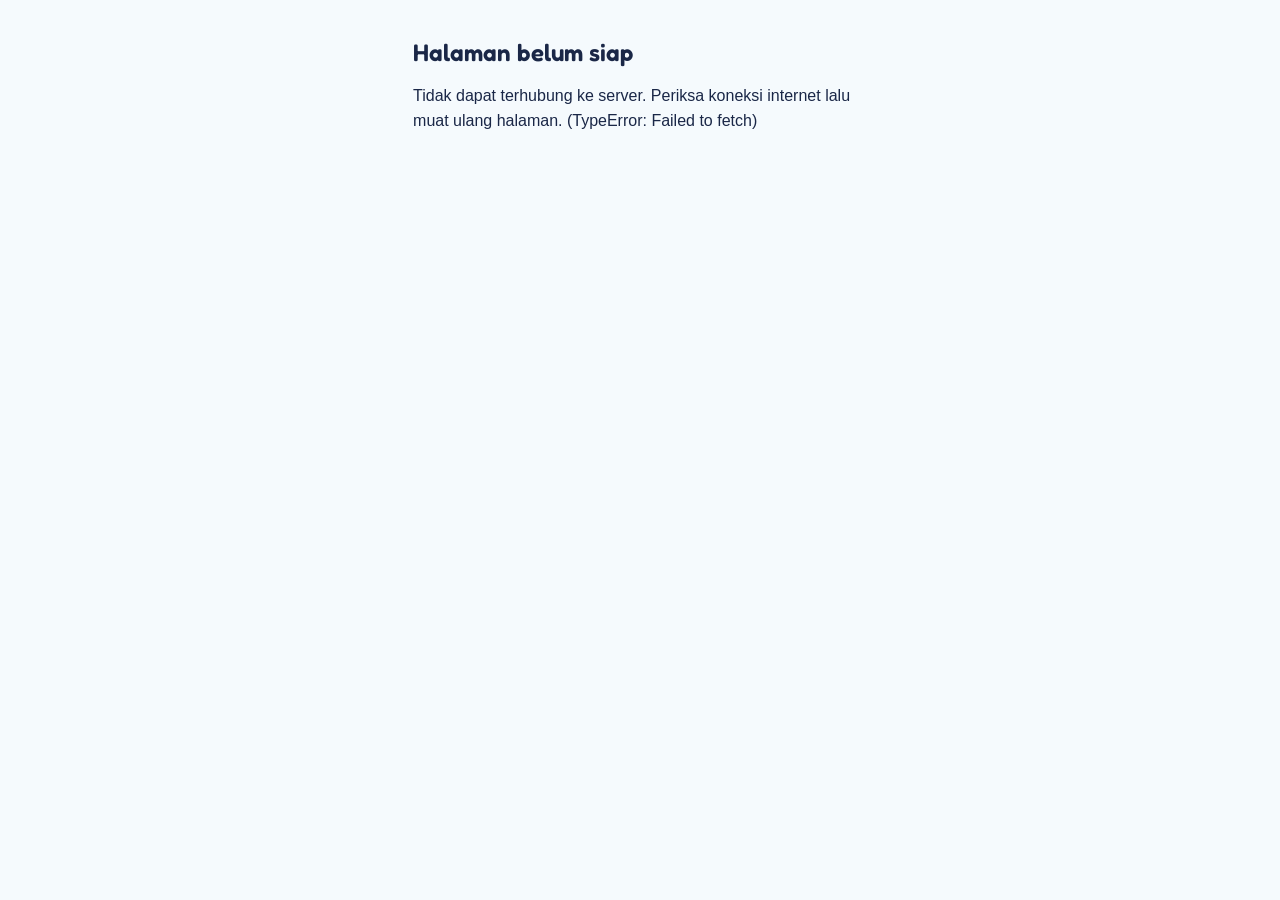
==== spmb/index.html @ f9b5c459 "Create index.html" ====
<!DOCTYPE html>
<html lang="id">
<head>
<title>SPMB PAUD AL-JAUHAR</title>
<meta name="viewport" content="width=device-width, initial-scale=1">
<meta charset="utf-8">
<meta name="theme-color" content="#1F3F95">
<link rel="preconnect" href="https://fonts.googleapis.com">
<link rel="preconnect" href="https://fonts.gstatic.com" crossorigin>
<link rel="preconnect" href="https://drive.google.com">
<link href="https://fonts.googleapis.com/css2?family=Fredoka:wght@500;600;700&family=Plus+Jakarta+Sans:wght@400;600;700&display=swap" rel="stylesheet">
<style>
:root{
  --navy:#1F3F95; --biru:#2F6FD0; --langit:#8FCBEF; --langit-muda:#E5F5FB;
  --kuning:#FFC83A; --kuning-tua:#D99A00; --kuning-muda:#FFF4CC;
  --hijau:#2E9B4E; --hijau-muda:#E2F4E6; --pink:#EC4F72;
  --tinta:#1A2747; --abu:#56627F; --garis:#D6E4EF; --latar:#F5FAFD; --putih:#fff; --merah:#C2363F;
  --display:"Fredoka","Trebuchet MS",system-ui,sans-serif;
  --body:"Plus Jakarta Sans","Segoe UI",system-ui,sans-serif;
}
*{box-sizing:border-box}
html{scroll-behavior:smooth;-webkit-text-size-adjust:100%}
body{margin:0;background:var(--latar);color:var(--tinta);font:16px/1.6 var(--body);-webkit-font-smoothing:antialiased}
img{max-width:100%;display:block}
a{color:var(--biru)}
button,input,select,textarea{font:inherit;color:inherit}
h1,h2,h3{font-family:var(--display);font-weight:600;line-height:1.12;margin:0}
:focus-visible{outline:3px solid var(--kuning);outline-offset:2px}
.wrap{width:min(1100px,100% - 32px);margin-inline:auto}
.hidden{display:none !important}
@media (prefers-reduced-motion:reduce){*{animation:none !important;transition:none !important;scroll-behavior:auto !important}}

/* header */
.top{background:var(--putih);position:sticky;top:0;z-index:20;box-shadow:0 1px 0 var(--garis)}
.top .wrap{display:flex;align-items:center;gap:8px;min-height:60px}
.brand{display:flex;align-items:center;gap:10px;background:none;border:0;padding:0;cursor:pointer;min-width:0}
.brand img{height:42px;width:auto}
.brand b{font:600 1.25rem/1 var(--display);color:var(--navy);white-space:nowrap}
.nav{margin-left:auto;display:flex;gap:2px;align-items:center}
.nav button{background:none;border:0;padding:8px 12px;border-radius:999px;cursor:pointer;font-weight:600;color:var(--abu);white-space:nowrap}
.nav button:hover{color:var(--navy);background:var(--langit-muda)}
.nav .daftar{background:var(--navy);color:#fff}
.nav .daftar:hover{background:var(--biru);color:#fff}
@media (max-width:680px){.nav .opt{display:none}.brand b{font-size:1.05rem}.brand img{height:34px}.nav button{padding:8px 10px}}

/* buttons */
.btn{display:inline-flex;align-items:center;justify-content:center;gap:8px;border:0;border-radius:999px;padding:13px 24px;font:600 1.05rem/1.2 var(--display);cursor:pointer;text-decoration:none;min-height:48px;transition:transform .12s,background .15s}
.btn:active{transform:translateY(2px)}
.btn-kuning{background:var(--kuning);color:var(--navy);box-shadow:0 4px 0 var(--kuning-tua)}
.btn-kuning:hover{background:#FFD35F}
.btn-navy{background:var(--navy);color:#fff;box-shadow:0 4px 0 #142B69}
.btn-navy:hover{background:#2850B5}
.btn-hijau{background:var(--hijau);color:#fff;box-shadow:0 4px 0 #1E7438}
.btn-garis{background:var(--putih);color:var(--navy);border:2px solid var(--navy);box-shadow:none}
.btn-teks{background:none;color:var(--biru);padding:10px 8px;min-height:44px;font-family:var(--body);font-size:.95rem;text-decoration:underline}
.btn[disabled]{opacity:.5;cursor:not-allowed;transform:none}

/* banner + hero */
.banner{background:linear-gradient(#BDE5F6,#E5F5FB)}
.banner .slides{position:relative}
.banner .slide{display:none}
.banner .slide.on{display:block;animation:fade .5s ease}
.banner .slide img{margin:auto;max-height:min(82vh,760px);width:auto}
.dots{display:flex;justify-content:center;gap:8px;padding:10px 0 4px}
.dots button{width:12px;height:12px;border-radius:50%;border:2px solid var(--navy);background:transparent;padding:0;cursor:pointer}
.dots button.on{background:var(--navy)}
@keyframes fade{from{opacity:.3}to{opacity:1}}

.hero{position:relative;background:linear-gradient(180deg,#A9DCF4 0%,#D9F0FA 70%,#E5F5FB 100%);overflow:hidden;padding:48px 0 120px}
.hero.ringkas{padding:28px 0 110px}
.awan{position:absolute;inset:0;pointer-events:none}
.awan svg{position:absolute}
.hero .wrap{position:relative;z-index:1;display:grid;grid-template-columns:minmax(0,1.4fr) minmax(260px,.6fr);gap:32px;align-items:center}
@media (max-width:820px){.hero .wrap{grid-template-columns:1fr}}
.pita{display:inline-block;background:var(--kuning);color:var(--navy);font:600 1rem/1 var(--display);padding:9px 16px;border-radius:10px;box-shadow:0 3px 0 var(--kuning-tua)}
.judul-spmb{font:600 clamp(1.15rem,2.4vw,1.5rem)/1.25 var(--display);color:var(--biru);margin:20px 0 10px}
.hero h1{font-size:clamp(2.6rem,5.6vw,4.3rem);font-weight:700;color:var(--navy);margin:0 0 10px;letter-spacing:.01em;line-height:1.02}
@media (min-width:600px){.hero h1{white-space:nowrap}}
.hero .program-teks{font:600 clamp(1.15rem,2.2vw,1.45rem)/1.2 var(--display);color:var(--navy);letter-spacing:.06em;margin:0 0 24px}
.akreditasi{display:inline-flex;align-items:center;gap:10px;background:#fff;border:2px solid var(--hijau);border-radius:999px;padding:5px 16px 5px 5px;font:600 1rem/1 var(--display);color:#1C6B36;letter-spacing:.08em;box-shadow:0 3px 0 #BFE3C9;margin-bottom:14px}
.akreditasi b{font-size:1.35rem;color:var(--hijau);letter-spacing:0;margin-left:2px}
.akreditasi .bintang{width:30px;height:30px;border-radius:50%;background:var(--hijau);display:grid;place-items:center}
.akreditasi .bintang svg{width:18px;height:18px}
.uji-bar{background:var(--pink);color:#fff;text-align:center;font-weight:700;padding:8px 14px;font-size:.9rem;position:sticky;top:0;z-index:30}
.hero .sub{font-size:1.05rem;color:#33456F;margin:0 0 22px;max-width:44ch}
.hero .aksi{display:flex;gap:12px;flex-wrap:wrap}
.status-kartu{background:var(--putih);border-radius:24px;padding:22px;box-shadow:0 10px 0 rgba(31,63,149,.08);border:2px solid #fff}
.status-kartu .label{font-weight:700;color:var(--abu);font-size:.9rem}
.status-kartu .nama-gel{font:700 2rem/1.1 var(--display);color:var(--navy);margin:4px 0}
.status-kartu .kuota{display:flex;align-items:center;gap:10px;margin:14px 0 6px}
.meter{flex:1;height:14px;background:var(--langit-muda);border-radius:999px;overflow:hidden}
.meter i{display:block;height:100%;background:var(--hijau);border-radius:999px}
.status-kartu small{color:var(--abu)}
.status-kartu.tutup .nama-gel{color:var(--merah);font-size:1.5rem}
.gelombang-note{margin-top:12px;background:var(--kuning-muda);border-radius:12px;padding:10px 14px;font-size:.92rem;font-weight:600;color:#6B4E00}
.ombak{position:absolute;left:0;right:0;bottom:-1px;line-height:0}
.ombak svg{width:100%;height:90px}

/* section */
section.blok{padding:64px 0}
.judul{font-size:clamp(1.8rem,3.6vw,2.5rem);color:var(--navy);margin-bottom:18px}
.judul-kecil{font-size:1.35rem;color:var(--navy);margin-bottom:12px}

.gel-grid{display:grid;grid-template-columns:repeat(auto-fit,minmax(240px,1fr));gap:16px}
.tiket{background:var(--putih);border-radius:20px;padding:20px;border:2px solid var(--garis);position:relative}
.tiket.aktif{border-color:var(--hijau);box-shadow:0 6px 0 var(--hijau-muda)}
.tiket.penuh,.tiket.selesai{opacity:.75}
.tiket h3{font-size:1.5rem;color:var(--navy)}
.tiket .tgl{color:var(--abu);font-weight:600;margin:4px 0 12px}
.tanda{display:inline-block;font-size:.8rem;font-weight:700;border-radius:999px;padding:3px 12px}
.tanda.aktif{background:var(--hijau);color:#fff}
.tanda.akan{background:var(--langit-muda);color:var(--navy)}
.tanda.penuh{background:#FDE3E6;color:var(--merah)}
.tanda.selesai{background:#ECEFF4;color:var(--abu)}
.tiket .angka{font-weight:700;margin-top:10px}

.sp-grid{display:grid;grid-template-columns:1.25fr .75fr;gap:44px;align-items:start}
.sp-grid.tanpa-gambar{grid-template-columns:1fr}
.sp-teks p{margin:0 0 1em;max-width:66ch;font-size:1.05rem}
.sp-gambar img{border-radius:24px;border:6px solid #fff;box-shadow:0 8px 0 var(--langit);margin-bottom:18px}
@media (max-width:820px){.sp-grid{grid-template-columns:1fr}}
.prestasi{list-style:none;padding:0;margin:0;display:grid;grid-template-columns:repeat(auto-fit,minmax(230px,1fr));gap:12px}
.prestasi li{background:var(--putih);border-radius:16px;padding:16px 16px 16px 60px;position:relative;font-weight:600;line-height:1.4;border:2px solid var(--garis)}
.prestasi li::before{content:"";position:absolute;left:16px;top:14px;width:30px;height:30px;border-radius:50%;background:var(--kuning) url("data:image/svg+xml,%3Csvg xmlns='http://www.w3.org/2000/svg' viewBox='0 0 24 24'%3E%3Cpath fill='%231F3F95' d='M12 2l2.9 6.3 6.9.7-5.2 4.6 1.5 6.8L12 17l-6.1 3.4 1.5-6.8L2.2 9l6.9-.7z'/%3E%3C/svg%3E") center/18px no-repeat}

.kegiatan{background:var(--putih)}
.chip-list{display:flex;flex-wrap:wrap;gap:10px;list-style:none;padding:0;margin:0}
.chip-list li{display:flex;align-items:center;gap:8px;background:var(--hijau-muda);color:#1C5E31;border-radius:999px;padding:8px 16px 8px 10px;font-weight:600}
.chip-list li::before{content:"";width:22px;height:22px;border-radius:50%;background:var(--hijau) url("data:image/svg+xml,%3Csvg xmlns='http://www.w3.org/2000/svg' viewBox='0 0 24 24'%3E%3Cpath fill='none' stroke='white' stroke-width='3.5' stroke-linecap='round' stroke-linejoin='round' d='M6 12.5l4 4 8-9'/%3E%3C/svg%3E") center/14px no-repeat;flex:none}

.info-grid{display:grid;grid-template-columns:1fr 1fr;gap:28px}
@media (max-width:820px){.info-grid{grid-template-columns:1fr}}
.kotak{background:var(--putih);border-radius:20px;padding:22px;border:2px solid var(--garis)}
.jj-list{display:flex;gap:10px;flex-wrap:wrap;margin-bottom:28px}
.jj-list span{background:var(--navy);color:#fff;border-radius:14px;padding:10px 16px;font-weight:600;display:flex;flex-direction:column;gap:2px}
.jj-list b{font:600 1.1rem var(--display);color:var(--kuning)}
.jj-list small{color:#CFDAF5;font-size:.85rem}
.jj-list.layanan{margin-top:-16px}
.jj-list.layanan span{background:var(--kuning);color:var(--navy)}
.jj-list.layanan b{color:var(--navy)}
.jj-list.layanan small{color:#4A3A00}
.alur-gambar{margin:0 0 12px}
.alur-gambar img{width:100%;height:auto;border-radius:12px;margin:0 auto 8px}
.syarat{list-style:none;padding:0;margin:0}
.syarat li{padding:10px 0;border-bottom:1px dashed var(--garis)}
.syarat li:last-child{border-bottom:0}
.syarat small{display:block;color:var(--abu)}
.bayar{background:var(--kuning-muda);border-radius:16px;padding:16px 18px;margin-top:14px;white-space:pre-line}
.bayar b{font-family:var(--display);font-size:1.15rem;color:var(--navy)}

.galeri{position:relative;border-radius:24px;overflow:hidden;background:#0F1B3D;aspect-ratio:16/9;max-height:78vh;width:100%;box-shadow:0 10px 0 rgba(31,63,149,.08)}
.galeri .g-slide{position:absolute;inset:0;opacity:0;transition:opacity .7s ease;margin:0}
.galeri .g-slide.on{opacity:1;z-index:1}
.galeri .g-latar{position:absolute;inset:-20px;background-size:cover;background-position:center;filter:blur(18px) brightness(.55)}
.galeri .g-slide img{position:relative;width:100%;height:100%;object-fit:contain}
.galeri figcaption{position:absolute;left:0;right:0;bottom:0;padding:40px 22px 18px;color:#fff;font-weight:600;font-size:1.02rem;background:linear-gradient(transparent,rgba(0,0,0,.6))}
.g-nav{position:absolute;top:50%;transform:translateY(-50%);z-index:3;width:46px;height:46px;border-radius:50%;border:0;background:rgba(255,255,255,.88);color:var(--navy);font-size:1.4rem;line-height:1;cursor:pointer;display:grid;place-items:center;box-shadow:0 4px 14px rgba(0,0,0,.2)}
.g-nav:hover{background:#fff}
.g-prev{left:14px}.g-next{right:14px}
.g-hitung{position:absolute;top:14px;right:14px;z-index:3;background:rgba(0,0,0,.45);color:#fff;font-size:.82rem;font-weight:700;border-radius:999px;padding:4px 10px}
.g-titik{display:flex;justify-content:center;flex-wrap:wrap;gap:7px;margin-top:14px}
.g-titik button{width:9px;height:9px;border-radius:999px;border:0;padding:0;background:#C9D7EA;cursor:pointer;transition:width .25s,background .25s}
.g-titik button.on{width:26px;background:var(--navy)}
.g-progres{position:absolute;left:0;bottom:0;height:4px;background:var(--kuning);z-index:3;width:0}
@media (max-width:640px){.galeri{aspect-ratio:4/3;border-radius:18px}.g-nav{width:38px;height:38px;font-size:1.15rem}.galeri figcaption{font-size:.92rem;padding:30px 14px 12px}}
.hiasan{margin:0}
.hiasan img{width:100%}

.ajak{background:var(--kuning);padding:48px 0}
.ajak .wrap{display:flex;align-items:center;justify-content:space-between;gap:20px;flex-wrap:wrap}
.ajak h2{font-size:clamp(1.6rem,3vw,2.2rem);color:var(--navy);max-width:24ch}

footer{background:var(--navy);color:#CFDAF5;padding:36px 0 40px;font-size:.95rem}
footer .wrap{display:flex;justify-content:space-between;gap:24px;flex-wrap:wrap}
footer b{color:#fff;font:600 1.3rem var(--display)}
footer a{color:#fff}
.sosmed{display:flex;flex-wrap:wrap;gap:8px 16px}
.sosmed span{white-space:nowrap}
.admin-link{color:#9FB2E3 !important;font-size:.85rem}

/* formulir */
.form-page{padding:20px 0 64px}
.form-wrap{width:min(720px,100% - 24px);margin-inline:auto}
.form-banner img{border-radius:16px;margin-bottom:14px;width:100%}
.form-top{display:flex;justify-content:space-between;align-items:center;gap:12px;margin-bottom:8px}
.form-top .langkah{font-weight:700;color:var(--abu);font-size:.88rem;white-space:nowrap}
.progress{height:8px;background:#DCEAF5;border-radius:999px;overflow:hidden;margin-bottom:14px}
.progress i{display:block;height:100%;background:linear-gradient(90deg,var(--hijau),#53C273);border-radius:999px;transition:width .35s}
.bagian-nav{display:flex;gap:6px;flex-wrap:wrap;margin-bottom:14px}
.bagian-nav span{font-size:.76rem;font-weight:700;border-radius:999px;padding:2px 10px;background:#E6EEF6;color:var(--abu)}
.bagian-nav span.selesai{background:var(--hijau-muda);color:#1C5E31}
.bagian-nav span.aktif{background:var(--navy);color:#fff}
@media (max-width:600px){.bagian-nav{display:none}}
.kartu{background:var(--putih);border-radius:20px;padding:clamp(16px,4vw,32px);box-shadow:0 6px 0 rgba(31,63,149,.06)}
.kartu h2{font-size:1.45rem;color:var(--navy)}
.kartu .hal{display:inline-block;margin-top:6px;font-size:.8rem;font-weight:700;color:var(--biru);background:var(--langit-muda);border-radius:999px;padding:2px 10px}
.kartu .petunjuk{color:var(--abu);margin:6px 0 18px;font-size:.95rem}
.info-box{background:var(--langit-muda);border-radius:12px;padding:12px 14px;margin-bottom:14px;font-size:.92rem}
.info-box.kuning{background:var(--kuning-muda);color:#5E4500}
.info-box b{color:var(--navy)}
.catatan-kecil{color:var(--abu);font-size:.85rem;margin:4px 0 0}
.siap-grid{display:grid;grid-template-columns:1fr 1fr;gap:12px;margin-bottom:14px}
@media (max-width:560px){.siap-grid{grid-template-columns:1fr}}
.siap{border:1.5px solid var(--garis);border-radius:14px;padding:14px 16px}
.siap h3{font-size:1.02rem;color:var(--navy);margin-bottom:6px}
.siap ul{margin:0 0 6px;padding-left:18px;font-size:.92rem}
.siap small{color:var(--abu);font-size:.82rem}

.field{display:flex;flex-direction:column;gap:5px;margin-bottom:16px;font-size:.95rem}
.field > label,.field > .lbl{font-weight:600;line-height:1.4}
.field small.ket{color:var(--abu);font-size:.82rem;font-weight:400}
.field input[type=text],.field input[type=number],.field input[type=date],.field input[type=email],.field input[type=tel],.field select,.field textarea{
  width:100%;border:1.5px solid #CBDAE8;border-radius:10px;padding:9px 12px;background:var(--putih);min-height:42px;font-size:15px}
@media (max-width:600px){.field input,.field select,.field textarea{font-size:16px !important}}
.field textarea{min-height:70px;resize:vertical}
.field input:focus,.field select:focus,.field textarea:focus{border-color:var(--biru);outline:none;box-shadow:0 0 0 3px #D6E8FB}
.field.salah input,.field.salah select,.field.salah textarea{border-color:var(--merah);background:#FFF8F8}
.field .err{color:var(--merah);font-size:.82rem;font-weight:700;display:none}
.field.salah .err{display:block}
.opsi{display:flex;flex-wrap:wrap;gap:6px}
.opsi label{display:inline-flex;align-items:center;gap:7px;border:1.5px solid #CBDAE8;border-radius:10px;padding:7px 14px;cursor:pointer;background:var(--putih);font-weight:500;min-height:40px;font-size:.93rem}
.opsi input{accent-color:var(--navy);width:17px;height:17px;margin:0}
.opsi label:has(input:checked){border-color:var(--navy);background:#EAF1FF;font-weight:600}
.field.salah .opsi label{border-color:#EDB5BA}
.opsi label.lain{flex-wrap:wrap}
.opsi.kolom{display:grid;grid-template-columns:repeat(2,minmax(0,1fr));gap:6px 8px}
.opsi.kolom label{justify-content:flex-start;align-items:flex-start;text-align:left;line-height:1.35;padding-top:9px;padding-bottom:9px}
.opsi.kolom label input{margin-top:1px;flex:none}
.opsi.kolom label.lain{grid-column:1/-1;align-items:center}
@media (max-width:340px){.opsi.kolom{grid-template-columns:1fr}}
.rentang{display:flex;flex-direction:column;gap:8px}
.rentang-baris{display:grid;grid-template-columns:minmax(90px,140px) minmax(0,1fr) auto minmax(0,1fr);gap:8px;align-items:center}
.rentang-nama{font-weight:500}
.rentang .sd{color:var(--abu);font-size:.88rem}
.field .rentang input[type=time]{width:100%;border:1.5px solid #CBDAE8;border-radius:10px;padding:7px 10px;min-height:40px;background:#fff;font-size:15px}
.field.salah .rentang input[type=time]{border-color:var(--merah);background:#FFF8F8}
@media (max-width:420px){.rentang-baris{grid-template-columns:1fr auto 1fr}.rentang-nama{grid-column:1/-1}}
.field .opsi input.lain-teks{width:170px;min-height:30px;padding:4px 8px;font-size:.9rem;border-radius:8px;border:1.5px solid #CBDAE8}
.field .opsi input.lain-teks:disabled{background:#F2F5F9;border-style:dashed;pointer-events:none}
.yt{display:grid;grid-template-columns:1fr auto;gap:4px 16px;align-items:center;padding:10px 0;border-bottom:1px solid #E6EEF6;margin:0}
.yt:last-of-type{border-bottom:0}
.yt .lbl{font-weight:500}
.yt .lbl small{display:block}
.yt .opsi{flex-wrap:nowrap}
.yt .opsi label{min-width:74px;justify-content:center}
.yt .err{grid-column:1/-1}
@media (max-width:520px){.yt{grid-template-columns:1fr}.yt .opsi label{flex:1}}
.dua{display:grid;grid-template-columns:1fr 1fr;gap:0 14px}
@media (max-width:520px){.dua{grid-template-columns:1fr}}
.program{display:grid;grid-template-columns:repeat(auto-fit,minmax(150px,1fr));gap:8px}
.program label{display:flex;gap:10px;align-items:flex-start;border:1.5px solid #CBDAE8;border-radius:12px;padding:10px 12px;cursor:pointer;background:var(--putih)}
.program input{accent-color:var(--navy);width:17px;height:17px;margin:2px 0 0;flex:none}
.program b{display:block;font-weight:600;line-height:1.3}
.program small{display:block;color:var(--abu);font-size:.8rem}
.program label:has(input:checked){border-color:var(--navy);background:#EAF1FF}
.field.salah .program label{border-color:#EDB5BA}

.dok{border:1.5px dashed #CBDAE8;border-radius:14px;padding:12px;margin-bottom:10px;display:grid;grid-template-columns:auto 1fr auto;gap:12px;align-items:center}
.dok .ikon{width:44px;height:44px;border-radius:10px;background:var(--langit-muda);display:grid;place-items:center;overflow:hidden}
.dok .ikon img{width:100%;height:100%;object-fit:cover}
.dok .ikon svg{width:22px;height:22px}
.dok b{font-size:.95rem;font-weight:600;display:block}
.dok small{display:block;color:var(--abu);font-size:.8rem}
.dok .status{display:block;font-size:.82rem;font-weight:700}
.dok.ok{border-style:solid;border-color:var(--hijau);background:#F6FCF7}
.dok.ok .status{color:var(--hijau)}
.dok.salah{border-color:var(--merah)}
.dok.salah .status{color:var(--merah)}
.dok .pilih{position:relative;overflow:hidden}
.dok .pilih input{position:absolute;inset:0;opacity:0;cursor:pointer}
@media (max-width:480px){.dok{grid-template-columns:auto 1fr}.dok .pilih{grid-column:1/-1}}
.btn-kecil{min-height:38px;padding:8px 16px;font-size:.92rem;box-shadow:none}
.form-page .btn{min-height:44px;padding:10px 22px;font-size:1rem}
.form-page .btn-kecil{min-height:38px;padding:8px 16px;font-size:.92rem}

.nav-form{display:flex;justify-content:space-between;align-items:center;gap:10px;margin-top:20px;flex-wrap:wrap}
.nav-form .kanan{display:flex;gap:10px;margin-left:auto}
@media (max-width:520px){.nav-form .kanan{flex:1}.nav-form .kanan .btn{flex:1}}
.review-bagian{border-top:2px solid var(--langit-muda);padding:12px 0}
.review-bagian:first-of-type{border-top:0}
.review-bagian header{display:flex;justify-content:space-between;align-items:center;gap:10px;margin-bottom:4px}
.review-bagian h3{font-size:1.08rem;color:var(--navy)}
.review-bagian dl{margin:0;font-size:.9rem;display:grid;grid-template-columns:minmax(0,1fr) minmax(0,1fr);gap:2px 16px}
.review-bagian dt{color:var(--abu)}
.review-bagian dd{margin:0 0 4px;font-weight:600;word-break:break-word}
@media (max-width:560px){.review-bagian dl{grid-template-columns:1fr}.review-bagian dd{margin-bottom:8px}}
.setuju{display:flex;gap:10px;align-items:flex-start;background:var(--kuning-muda);border-radius:12px;padding:12px 14px;margin-top:16px;font-weight:600;cursor:pointer;font-size:.93rem}
.setuju input{width:19px;height:19px;accent-color:var(--navy);margin-top:1px;flex:none}
.alert{background:#FDE8EA;color:var(--merah);border-radius:12px;padding:10px 14px;font-weight:700;margin-top:12px;font-size:.93rem}
.lanjut-kartu{text-align:center}
.lanjut-kartu .aksi{display:flex;gap:10px;justify-content:center;flex-wrap:wrap;margin-top:16px}

.selesai-page{padding:48px 0 80px}
.selesai{max-width:620px;margin:auto;text-align:center}
.noreg{display:inline-block;font:700 clamp(2.3rem,9vw,3.4rem)/1 var(--display);color:var(--navy);background:var(--kuning-muda);border:3px dashed var(--kuning);border-radius:18px;padding:16px 24px 12px;margin:12px 0}
.selesai p{max-width:50ch;margin:10px auto}
.selesai .aksi{display:flex;flex-direction:column;gap:10px;align-items:center;margin-top:20px}
.status-form .field{margin-bottom:14px}
.hasil{margin-top:18px;border-radius:18px;padding:18px;background:var(--latar)}
.pil{display:inline-block;border-radius:999px;padding:4px 14px;font-weight:700;font-size:.92rem}
.pil.Baru{background:var(--langit-muda);color:var(--navy)}
.pil.Diverifikasi{background:var(--hijau-muda);color:#1C5E31}
.pil[class*="Perlu"]{background:var(--kuning-muda);color:#6B4E00}
.pil.Diterima{background:var(--hijau);color:#fff}
.pil.Cadangan{background:#EEE7FB;color:#56389B}
.pil.Ditolak,.pil[class*="Mengundurkan"]{background:#FDE8EA;color:var(--merah)}

.toast{position:fixed;left:50%;bottom:20px;transform:translateX(-50%);background:var(--navy);color:#fff;padding:12px 20px;border-radius:14px;z-index:50;font-weight:600;max-width:92vw;text-align:center}
.mode-sekolah{position:fixed;left:14px;bottom:14px;z-index:40;display:inline-flex;align-items:center;gap:8px;background:rgba(255,255,255,.92);color:var(--navy);border:1px solid #C9D7EA;border-radius:999px;padding:7px 14px 7px 11px;font-size:.82rem;font-weight:700;box-shadow:0 6px 18px -8px rgba(31,63,149,.45);transition:opacity .25s;backdrop-filter:blur(6px);max-width:calc(100vw - 28px)}
.mode-sekolah.redup{opacity:.45}
.mode-sekolah .titik{width:8px;height:8px;border-radius:50%;background:var(--hijau);box-shadow:0 0 0 3px rgba(46,155,78,.2);flex:none}
.ajak-tombol{display:flex;flex-direction:column;align-items:stretch;gap:10px;min-width:260px}
.btn-brosur{background:#fff;color:var(--navy);border:2px solid var(--navy);display:inline-flex;align-items:center;justify-content:center;gap:8px;text-decoration:none}
.btn-brosur svg{fill:none;stroke:currentColor;stroke-width:2.2;stroke-linecap:round;stroke-linejoin:round}
.btn-brosur:hover{background:var(--navy);color:#fff}
.brosur-info{text-align:center;color:var(--navy);opacity:.8;font-size:.82rem}
@media (max-width:640px){.ajak-tombol{width:100%}}
</style>
<style>#memuat{position:fixed;inset:0;display:flex;align-items:center;justify-content:center;background:var(--latar);font:600 1.1rem var(--body);color:var(--navy);z-index:999}</style>
</head>
<body>
<div id="memuat" role="status">Memuat halaman pendaftaran…</div>

<header class="top">
  <div class="wrap">
    <button class="brand" onclick="goHome()" aria-label="Beranda"><img id="logo" class="hidden" alt=""><b id="brandName">PAUD AL-JAUHAR</b></button>
    <nav class="nav" aria-label="Menu utama">
      <button class="opt" onclick="goHome('gelombang')">Jadwal</button>
      <button class="opt" onclick="goHome('info')">Program</button>
      <button onclick="show('status')">Cek status</button>
      <button class="daftar" onclick="startForm()">Daftar</button>
    </nav>
  </div>
</header>

<main>
  <!-- BERANDA -->
  <div id="view-home">
    <div id="banner" class="banner hidden"><div class="slides" id="slides"></div></div>

    <section class="hero" id="hero">
      <div class="awan" aria-hidden="true">
        <svg viewBox="0 0 220 80" style="width:220px;left:4%;top:18px;opacity:.9"><g fill="#fff"><ellipse cx="70" cy="50" rx="60" ry="26"/><ellipse cx="120" cy="38" rx="48" ry="32"/><ellipse cx="165" cy="52" rx="45" ry="22"/></g></svg>
        <svg viewBox="0 0 220 80" style="width:170px;right:6%;top:44px;opacity:.85"><g fill="#fff"><ellipse cx="70" cy="50" rx="60" ry="26"/><ellipse cx="120" cy="38" rx="48" ry="32"/><ellipse cx="165" cy="52" rx="45" ry="22"/></g></svg>
        <svg viewBox="0 0 220 80" style="width:120px;left:46%;top:8px;opacity:.6"><g fill="#fff"><ellipse cx="70" cy="50" rx="60" ry="26"/><ellipse cx="120" cy="38" rx="48" ry="32"/><ellipse cx="165" cy="52" rx="45" ry="22"/></g></svg>
      </div>
      <div class="wrap">
        <div>
          <span class="pita" id="heroTA">SPMB Tahun Ajaran</span>
          <p class="judul-spmb" id="heroJudul">Sistem Penerimaan Murid Baru</p>
          <h1 id="heroNama">PAUD AL&#8209;JAUHAR</h1>
          <div class="akreditasi" id="heroAkr"><span class="bintang" aria-hidden="true"><svg viewBox="0 0 24 24"><path fill="#fff" d="M12 2.5l2.8 6 6.6.7-4.9 4.5 1.4 6.5L12 16.9l-5.9 3.3 1.4-6.5-4.9-4.5 6.6-.7z"/></svg></span><span>TERAKREDITASI <b id="heroAkrNilai">A</b></span></div>
          <p class="program-teks" id="heroSub"></p>
          <div class="aksi">
            <button class="btn btn-kuning" id="heroDaftar" onclick="startForm()">Isi formulir pendaftaran</button>
            <button class="btn btn-garis" onclick="show('status')">Cek status</button>
          </div>
        </div>
        <div class="status-kartu" id="statusKartu"></div>
      </div>
      <div class="ombak" aria-hidden="true">
        <svg viewBox="0 0 1440 90" preserveAspectRatio="none"><path d="M0 40 C240 90 480 0 720 34 S1200 80 1440 30 V90 H0Z" fill="#FFC83A"/><path d="M0 60 C260 20 520 96 780 58 S1220 30 1440 64 V90 H0Z" fill="#8FCBEF"/><path d="M0 76 C300 56 600 96 900 76 S1300 64 1440 80 V90 H0Z" fill="#F5FAFD"/></svg>
      </div>
    </section>

    <section class="blok" id="gelombang" style="padding-top:36px">
      <div class="wrap">
        <h2 class="judul">Jadwal pendaftaran</h2>
        <div class="gel-grid" id="gelGrid"></div>
        <p id="gelNote" class="gelombang-note hidden" style="max-width:720px"></p>
      </div>
    </section>

    <figure class="hiasan hidden" data-hiasan="0"></figure>

    <section class="blok" id="selayang" style="padding-top:24px">
      <div class="wrap">
        <div class="sp-grid" id="spGrid">
          <div class="sp-teks"><h2 class="judul" id="spJudul">Selayang Pandang</h2><div id="spTeks"></div></div>
          <div class="sp-gambar" id="spGambar"></div>
        </div>
        <div id="prestasiBox" class="hidden" style="margin-top:28px">
          <h3 class="judul-kecil">Prestasi</h3>
          <ul class="prestasi" id="prestasiList"></ul>
        </div>
      </div>
    </section>

    <section class="blok kegiatan hidden" id="kegiatanBox">
      <div class="wrap">
        <h2 class="judul">Kegiatan unggulan</h2>
        <ul class="chip-list" id="kegiatanList"></ul>
      </div>
    </section>

    <figure class="hiasan hidden" data-hiasan="1"></figure>

    <section class="blok" id="info">
      <div class="wrap">
        <h2 class="judul">Program dan persyaratan</h2>
        <div class="jj-list" id="jjList"></div>
        <div class="jj-list layanan hidden" id="layananList"></div>
        <div class="info-grid">
          <div class="kotak">
            <h3 class="judul-kecil">Dokumen yang diunggah</h3>
            <ul class="syarat" id="syaratList"></ul>
            <p style="margin:12px 0 0;color:var(--abu);font-size:.92rem">Siapkan dalam bentuk foto atau PDF, masing-masing paling besar 3 MB. Foto dari kamera HP boleh.</p>
          </div>
          <div class="kotak">
            <h3 class="judul-kecil" id="infoJudul">Alur pendaftaran</h3>
            <figure class="alur-gambar hidden" id="alurGambar"></figure>
            <div id="infoTeks"></div>
          </div>
        </div>
      </div>
    </section>

    <section class="blok hidden" id="galeriBox" style="padding-top:0">
      <div class="wrap"><h2 class="judul">Galeri kegiatan</h2><div class="galeri" id="galeri" aria-roledescription="carousel" aria-label="Foto kegiatan sekolah" tabindex="0"></div><div class="g-titik" id="galeriTitik"></div></div>
    </section>

    <figure class="hiasan hidden" data-hiasan="2"></figure>

    <section class="ajak" id="ajak">
      <div class="wrap">
        <h2 id="ajakJudul">Daftarkan putra-putri Ayah Bunda di PAUD AL&#8209;JAUHAR sekarang!</h2>
        <div class="ajak-tombol">
          <button class="btn btn-navy" id="ajakDaftar" onclick="startForm()">Isi formulir pendaftaran</button>
          <a class="btn btn-brosur hidden brosur-link" target="_blank" rel="noopener"><svg viewBox="0 0 24 24" width="18" height="18" aria-hidden="true"><path d="M12 3v12M7 10l5 5 5-5M5 21h14"/></svg><span class="brosur-teks">Unduh brosur</span></a>
          <small class="brosur-info hidden" id="brosurInfo"></small>
        </div>
      </div>
    </section>
  </div>

  <!-- FORMULIR -->
  <div id="view-form" class="hidden">
    <div class="form-page"><div class="form-wrap">
      <div class="form-banner" id="formBanner"></div>
      <div class="form-top"><span class="langkah" id="stepLabel"></span><button class="btn btn-teks" onclick="simpanKeluar()">Simpan, lanjutkan nanti</button></div>
      <div class="progress" aria-hidden="true"><i id="progressBar"></i></div>
      <div class="bagian-nav" id="bagianNav"></div>
      <div class="kartu" id="stepBody"></div>
    </div></div>
  </div>

  <!-- SELESAI -->
  <div id="view-done" class="hidden">
    <div class="selesai-page"><div class="form-wrap">
      <div class="kartu selesai">
        <h2 style="font-size:2rem">Pendaftaran terkirim</h2>
        <p style="margin-bottom:0">Nomor pendaftaran Ananda <b id="doneNama"></b></p>
        <div class="noreg" id="doneNo"></div>
        <p id="doneGel" style="font-weight:700;color:var(--navy)"></p>
        <p id="donePesan"></p>
        <div id="doneKurang"></div>
        <div class="aksi">
          <a class="btn btn-hijau hidden" id="doneWa" target="_blank" rel="noopener">Kirim konfirmasi ke WhatsApp sekolah</a>
          <button class="btn btn-kuning" onclick="copyNo()">Salin nomor pendaftaran</button>
          <button class="btn btn-teks" onclick="goHome()">Kembali ke beranda</button>
        </div>
      </div>
    </div></div>
  </div>

  <!-- CEK STATUS -->
  <div id="view-status" class="hidden">
    <div class="selesai-page"><div class="form-wrap">
      <div class="kartu">
        <h2>Cek status pendaftaran</h2>
        <p class="petunjuk">Masukkan nomor pendaftaran dan tanggal lahir Ananda.</p>
        <div class="status-form">
          <div class="field"><label for="cekNo">Nomor pendaftaran</label><input type="text" id="cekNo" placeholder="Contoh: TK-27-001" autocomplete="off" autocapitalize="characters"></div>
          <div class="field"><label for="cekTgl">Tanggal lahir anak</label><input type="date" id="cekTgl"></div>
          <button class="btn btn-navy" id="cekBtn" onclick="cekStatus()" style="width:100%">Cek status</button>
        </div>
        <div id="cekHasil"></div>
      </div>
    </div></div>
  </div>
</main>

<footer>
  <div class="wrap">
    <div><b id="footNama">PAUD AL-JAUHAR</b><div id="footAlamat"></div></div>
    <div class="sosmed" id="footKontak"></div>
    <div><a class="admin-link" id="adminLink" href="#" target="_blank" rel="noopener">Masuk admin</a><div class="admin-link" style="margin-top:4px">Versi <span id="versiTxt"></span></div></div>
  </div>
</footer>

<script>
/* ===== GANTI dengan URL Web App Apps Script (Deploy > Manage deployments, berakhiran /exec) ===== */
const API_URL = 'https://script.google.com/macros/s/AKfycbyYcNAGPvLZ6tnF9VAdm7sLof-NGktwO0VNXqOWLE79Q14fJ3vP7Zmi7ouczrmUWOWCVg/exec';

async function api(fn, args) {
  const res = await fetch(API_URL, {
    method: 'POST',
    headers: { 'Content-Type': 'text/plain;charset=utf-8' },
    body: JSON.stringify({ fn: fn, args: args || [] })
  });
  if (!res.ok) throw 'Server sedang sibuk (' + res.status + '). Coba lagi sebentar.';
  const out = await res.json();
  if (!out.ok) throw out.error || 'Terjadi kesalahan.';
  return out.data;
}

(async function mulai() {
  const prm = {};
  new URLSearchParams(location.search).forEach((v, k) => { prm[k] = v; });
  let boot;
  try { boot = await api('getBoot', [prm]); }
  catch (e) { boot = { error: 'Tidak dapat terhubung ke server. Periksa koneksi internet lalu muat ulang halaman. (' + e + ')' }; }
  if (document.readyState === 'loading') await new Promise(r => document.addEventListener('DOMContentLoaded', r));
  window.__BOOT__ = boot;
  if (boot.settings) document.title = 'SPMB ' + (boot.settings.namaSekolah || 'PAUD AL-JAUHAR') + ' ' + (boot.settings.tahunAjaran || '');
  if (boot.scriptUrl) document.getElementById('adminLink').href = boot.scriptUrl + '?page=admin';
  document.getElementById('versiTxt').textContent = boot.versi || '';
  const app = document.createElement('script');
  app.textContent = document.getElementById('app-src').textContent;
  document.body.appendChild(app);
  const m = document.getElementById('memuat'); if (m) m.remove();
})();
</script>
<script type="text/plain" id="app-src">
const BOOT = window.__BOOT__;
const DRAFT_KEY = 'spmb_aljauhar_draft_v3' + (BOOT.uji ? '_uji' : BOOT.petugas ? '_petugas' : '');
const INTI_PETUGAS = ['jenjang', 'nama_anak', 'tanggal_lahir', 'nama_ortu', 'hp'];
function wajibNow(q) { return q.wajib && (!S.d.petugas || INTI_PETUGAS.indexOf(q.id) >= 0); }
const S = { d: BOOT, answers: {}, files: {}, page: 0, pages: [], slideTimer: null };
const $ = (s, el) => (el || document).querySelector(s);
const esc = s => String(s == null ? '' : s).replace(/[&<>"']/g, c => ({ '&': '&amp;', '<': '&lt;', '>': '&gt;', '"': '&quot;', "'": '&#39;' }[c]));
const BULAN = ['Januari', 'Februari', 'Maret', 'April', 'Mei', 'Juni', 'Juli', 'Agustus', 'September', 'Oktober', 'November', 'Desember'];
const tgl = s => { const p = String(s || '').split('-'); return p.length === 3 ? Number(p[2]) + ' ' + BULAN[Number(p[1]) - 1] + ' ' + p[0] : s; };
const tglPendek = s => { const p = String(s || '').split('-'); return p.length === 3 ? Number(p[2]) + ' ' + BULAN[Number(p[1]) - 1].slice(0, 3) : s; };
function rupiah(n) { const x = Number(String(n || '').replace(/\D/g, '')); return x ? 'Rp' + x.toLocaleString('id-ID') : ''; }
function run(fn) {
  const args = Array.prototype.slice.call(arguments, 1);
  return api(fn, args);
}
function toast(msg) { const t = document.createElement('div'); t.className = 'toast'; t.setAttribute('role', 'status'); t.textContent = msg; document.body.appendChild(t); setTimeout(() => t.remove(), 3600); }
function store(k, v) { try { if (v === undefined) return JSON.parse(localStorage.getItem(k) || 'null'); if (v === null) localStorage.removeItem(k); else localStorage.setItem(k, JSON.stringify(v)); } catch (e) { return null; } }
function waNum(n) { let x = String(n).replace(/\D/g, ''); if (x.startsWith('0')) x = '62' + x.slice(1); return x; }

function show(v) { ['home', 'form', 'done', 'status'].forEach(n => $('#view-' + n).classList.toggle('hidden', n !== v)); window.scrollTo(0, 0); }
function goHome(anchor) { show('home'); renderCTA(); if (anchor) setTimeout(() => { const el = document.getElementById(anchor); if (el) el.scrollIntoView(); }, 30); }

/* ---------- beranda ---------- */
function imgs(pos) { return S.d.images.filter(i => i.posisi === pos); }
function lines(s) { return String(s || '').split('\n').map(x => x.replace(/^[\s\-•*]+/, '').trim()).filter(Boolean); }

function renderHome() {
  if (S.d.error) { document.body.innerHTML = '<div style="padding:40px;font-family:sans-serif;max-width:60ch;margin:auto"><h2>Halaman belum siap</h2><p>' + esc(S.d.error) + '</p></div>'; return; }
  const st = S.d.settings, nama = st.namaSekolah || 'PAUD AL-JAUHAR';
  $('#brandName').textContent = nama; $('#footNama').textContent = nama;
  const logo = imgs('logo')[0];
  if (logo) { $('#logo').src = logo.url; $('#logo').alt = 'Logo ' + nama; $('#logo').classList.remove('hidden'); }

  const banners = imgs('banner');
  if (banners.length) {
    $('#banner').classList.remove('hidden'); $('#hero').classList.add('ringkas');
    $('#slides').innerHTML = banners.map((b, i) => '<div class="slide' + (i ? '' : ' on') + '"><img src="' + esc(b.url) + '" alt="' + esc(b.keterangan || 'Poster ' + nama) + '"' + (i ? ' loading="lazy"' : ' fetchpriority="high"') + '></div>').join('') +
      (banners.length > 1 ? '<div class="dots">' + banners.map((b, i) => '<button aria-label="Poster ' + (i + 1) + '" class="' + (i ? '' : 'on') + '" onclick="slide(' + i + ',true)"></button>').join('') + '</div>' : '');
    if (banners.length > 1) S.slideTimer = setInterval(() => slide(-1), 6000);
  }
  $('#heroTA').textContent = 'SPMB Tahun Ajaran ' + (st.tahunAjaran || '');
  if (st.brosurId) {
    const url = 'https://drive.google.com/uc?export=download&id=' + encodeURIComponent(st.brosurId);
    document.querySelectorAll('.brosur-link').forEach(a => { a.href = url; a.classList.remove('hidden'); });
    document.querySelectorAll('.brosur-teks').forEach(x => { x.textContent = st.teksBrosur || 'Unduh brosur'; });
    $('#brosurInfo').classList.remove('hidden');
    $('#brosurInfo').textContent = (st.brosurTipe || 'File') + (st.brosurUkuran ? ' · ' + (Number(st.brosurUkuran) >= 1024 ? (Number(st.brosurUkuran) / 1024).toFixed(1) + ' MB' : st.brosurUkuran + ' KB') : '');
  }
  $('#heroJudul').textContent = String(st.judulHero || 'Sistem Penerimaan Murid Baru').replace(/Seleksi Penerimaan/g, 'Sistem Penerimaan');
  $('#heroNama').textContent = nama.replace(/-/g, '\u2011');
  if (st.akreditasi) $('#heroAkrNilai').textContent = st.akreditasi; else $('#heroAkr').classList.add('hidden');
  if (S.d.petugas) {
    const u = document.createElement('div'); u.className = 'mode-sekolah'; u.setAttribute('role', 'status');
    u.title = 'Hanya program, nama anak, tanggal lahir, nama orang tua, dan nomor WA yang wajib. Isian lain dan berkas boleh menyusul.';
    u.innerHTML = '<span class="titik"></span>Mode pengisian langsung di sekolah'; document.body.appendChild(u);
    let t; window.addEventListener('scroll', () => { u.classList.add('redup'); clearTimeout(t); t = setTimeout(() => u.classList.remove('redup'), 700); }, { passive: true });
  }
  if (S.d.lengkapi) { setTimeout(renderLengkapi, 0); }
  if (S.d.uji) { const u = document.createElement('div'); u.className = 'uji-bar'; u.textContent = 'Mode uji coba: formulir dibuka untuk admin. Data yang dikirim diberi nomor UJI dan tidak dihitung dalam kuota.'; document.body.prepend(u); }
  $('#heroSub').textContent = st.subjudulHero || '';

  // status gelombang
  const g = S.d.gel, list = g.list || [];
  const akt = list.find(x => x.state === 'aktif');
  let sk = '';
  if (g.open && akt) {
    sk = '<div class="label">Pendaftaran sedang dibuka</div><div class="nama-gel">Gelombang ' + esc(akt.nama) + '</div><div>' + tglPendek(akt.mulai) + ' sampai ' + tgl(akt.selesai) + '</div>';
  } else if (g.open) {
    sk = '<div class="label">Status</div><div class="nama-gel">Pendaftaran dibuka</div>';
  } else {
    sk = '<div class="label">Status</div><div class="nama-gel">Pendaftaran belum dibuka</div><div>' + esc(g.alasan || st.pesanTutup || '') + '</div>';
    $('#statusKartu').classList.add('tutup');
  }
  $('#statusKartu').innerHTML = sk;
  if (list.length) {
    $('#gelGrid').innerHTML = list.map(x => '<div class="tiket ' + x.state + '"><span class="tanda ' + x.state + '">' + ({ aktif: 'Sedang dibuka', akan: 'Akan dibuka', penuh: 'Kuota penuh', selesai: 'Selesai' })[x.state] + '</span>' +
      '<h3 style="margin-top:10px">' + esc(x.nama) + '</h3><div class="tgl">' + tglPendek(x.mulai) + ' – ' + tgl(x.selesai) + '</div></div>').join('');
    const note = noteGelombang();
    if (note) { $('#gelNote').textContent = note; $('#gelNote').classList.remove('hidden'); }
  } else $('#gelombang').classList.add('hidden');

  imgs('hiasan').slice(0, 3).forEach((h, i) => { const f = $('[data-hiasan="' + i + '"]'); f.innerHTML = '<img src="' + esc(h.url) + '" alt="" loading="lazy">'; f.classList.remove('hidden'); });

  $('#spJudul').innerHTML = 'Selayang Pandang<br><span style="white-space:nowrap">' + esc(nama).replace(/-/g, '\u2011') + '</span>';
  $('#spTeks').innerHTML = String(st.selayangPandang || '').split(/\n\s*\n/).filter(p => p.trim()).map(p => '<p>' + esc(p.trim()).replace(/\n/g, '<br>') + '</p>').join('');
  const sp = imgs('selayang');
  if (sp.length) $('#spGambar').innerHTML = sp.map(i => '<img src="' + esc(i.url) + '" alt="' + esc(i.keterangan) + '" loading="lazy">').join(''); else $('#spGrid').classList.add('tanpa-gambar');
  const pres = lines(st.prestasi);
  if (pres.length) { $('#prestasiList').innerHTML = pres.map(p => '<li>' + esc(p) + '</li>').join(''); $('#prestasiBox').classList.remove('hidden'); }
  const keg = lines(st.kegiatanUnggulan);
  if (keg.length) { $('#kegiatanList').innerHTML = keg.map(k => '<li>' + esc(k) + '</li>').join(''); $('#kegiatanBox').classList.remove('hidden'); }

  $('#jjList').innerHTML = S.d.jenjang.map(j => '<span><b>' + esc(j.nama) + '</b>' + (j.keterangan ? '<small>' + esc(j.keterangan) + '</small>' : '') + '</span>').join('');
  const lay = String(st.layanan || '').split('\n').map(l => l.split('|').map(x => x.trim())).filter(x => x[0]);
  if (lay.length) { $('#layananList').innerHTML = lay.map(x => '<span><b>' + esc(x[0]) + '</b>' + (x[1] ? '<small>' + esc(x[1]) + '</small>' : '') + '</span>').join(''); $('#layananList').classList.remove('hidden'); }
  const alur = imgs('alur');
  if (alur.length) { $('#alurGambar').innerHTML = alur.map(x => '<img src="' + esc(x.url) + '" alt="' + esc(x.keterangan || 'Bagan alur pendaftaran') + '" loading="lazy">').join(''); $('#alurGambar').classList.remove('hidden'); }
  $('#syaratList').innerHTML = S.d.docs.map(d => '<li><b>' + esc(d.nama) + '</b>' + (d.wajib ? '' : ' (jika ada)') + (d.keterangan ? '<small>' + esc(d.keterangan) + '</small>' : '') + '</li>').join('');
  if (st.infoPendaftaran && st.infoPendaftaran.trim()) $('#infoTeks').innerHTML = '<div style="white-space:pre-line">' + esc(st.infoPendaftaran) + '</div>';
  else $('#infoTeks').classList.add('hidden');

  const gal = imgs('galeri');
  if (gal.length) { pasangGaleri(gal); $('#galeriBox').classList.remove('hidden'); }

  $('#footAlamat').textContent = st.alamat || '';
  const k = [];
  if (st.whatsapp) k.push('<span>WhatsApp <a href="https://wa.me/' + waNum(st.whatsapp) + '" target="_blank" rel="noopener">' + esc(st.whatsapp) + '</a></span>');
  if (st.instagram) k.push('<span>Instagram ' + esc(st.instagram) + '</span>');
  if (st.facebook) k.push('<span>Facebook ' + esc(st.facebook) + '</span>');
  if (st.tiktok) k.push('<span>TikTok ' + esc(st.tiktok) + '</span>');
  if (st.youtube) k.push('<span>YouTube ' + esc(st.youtube) + '</span>');
  if (st.email) k.push('<span>Email <a href="mailto:' + esc(st.email) + '">' + esc(st.email) + '</a></span>');
  $('#footKontak').innerHTML = k.join('');
  const fb = imgs('formulir')[0];
  if (fb) $('#formBanner').innerHTML = '<img src="' + esc(fb.url) + '" alt="" loading="lazy">';
  renderCTA();
}
function renderCTA() {
  const dr = store(DRAFT_KEY);
  const label = !S.d.gel.open ? 'Pendaftaran ditutup' : adaDraft(dr) ? 'Lanjutkan pendaftaran' : 'Isi formulir pendaftaran';
  ['#heroDaftar', '#ajakDaftar'].forEach(s => { $(s).textContent = label; $(s).disabled = !S.d.gel.open; });
  $('#ajak').classList.toggle('hidden', !S.d.gel.open);
}
function noteGelombang() {
  const list = S.d.gel.list || [];
  const i = list.findIndex(x => x.state === 'aktif') >= 0 ? list.findIndex(x => x.state === 'aktif') : list.findIndex(x => x.state === 'akan');
  if (i < 0 || !list[i].kuota) return '';
  const lanjut = list.slice(i + 1).find(x => x.state === 'akan' || x.state === 'aktif');
  if (!lanjut) return '';
  return 'Apabila kuota ' + list[i].nama + ' sudah terpenuhi maka pendaftaran akan ditutup dan dilanjutkan dengan ' + lanjut.nama + '.';
}
/* ---------- galeri: satu foto penuh, geser otomatis ---------- */
const G = { i: 0, n: 0, timer: null, jeda: 5000, tahan: false };
function pasangGaleri(list) {
  G.n = list.length;
  $('#galeri').innerHTML = list.map((x, i) => '<figure class="g-slide' + (i ? '' : ' on') + '" aria-hidden="' + (i ? 'true' : 'false') + '"><div class="g-latar" data-bg="' + esc(x.url) + '"></div>' +
      '<img data-src="' + esc(x.url) + '" alt="' + esc(x.keterangan || 'Foto kegiatan ' + (i + 1)) + '">' + (x.keterangan ? '<figcaption>' + esc(x.keterangan) + '</figcaption>' : '') + '</figure>').join('') +
    (G.n > 1 ? '<button class="g-nav g-prev" aria-label="Foto sebelumnya" onclick="geserGaleri(-1,true)">&#8249;</button><button class="g-nav g-next" aria-label="Foto berikutnya" onclick="geserGaleri(1,true)">&#8250;</button><span class="g-hitung" id="gHitung"></span><i class="g-progres" id="gProgres"></i>' : '');
  $('#galeriTitik').innerHTML = G.n > 1 && G.n <= 30 ? list.map((x, i) => '<button aria-label="Foto ' + (i + 1) + '" onclick="keGaleri(' + i + ',true)"></button>').join('') : '';
  muatFoto(0); muatFoto(1);
  keGaleri(0);
  const box = $('#galeri');
  box.addEventListener('mouseenter', () => { G.tahan = true; jedaGaleri(); });
  box.addEventListener('mouseleave', () => { G.tahan = false; jalanGaleri(); });
  box.addEventListener('keydown', e => { if (e.key === 'ArrowRight') geserGaleri(1, true); if (e.key === 'ArrowLeft') geserGaleri(-1, true); });
  let x0 = null;
  box.addEventListener('touchstart', e => { x0 = e.touches[0].clientX; }, { passive: true });
  box.addEventListener('touchend', e => { if (x0 == null) return; const dx = e.changedTouches[0].clientX - x0; if (Math.abs(dx) > 40) geserGaleri(dx < 0 ? 1 : -1, true); x0 = null; });
  document.addEventListener('visibilitychange', () => { if (document.hidden) jedaGaleri(); else jalanGaleri(); });
}
function muatFoto(i) {
  const f = document.querySelectorAll('#galeri .g-slide')[(i + G.n) % G.n]; if (!f) return;
  const img = f.querySelector('img'), bg = f.querySelector('.g-latar');
  if (img.dataset.src) { img.src = img.dataset.src; img.removeAttribute('data-src'); }
  if (bg.dataset.bg) { bg.style.backgroundImage = 'url("' + bg.dataset.bg + '")'; bg.removeAttribute('data-bg'); }
}
function keGaleri(i, manual) {
  if (!G.n) return;
  G.i = (i + G.n) % G.n;
  document.querySelectorAll('#galeri .g-slide').forEach((x, k) => { x.classList.toggle('on', k === G.i); x.setAttribute('aria-hidden', k === G.i ? 'false' : 'true'); });
  document.querySelectorAll('#galeriTitik button').forEach((x, k) => x.classList.toggle('on', k === G.i));
  if ($('#gHitung')) $('#gHitung').textContent = (G.i + 1) + ' / ' + G.n;
  muatFoto(G.i); muatFoto(G.i + 1);
  jalanGaleri();
}
function geserGaleri(d, manual) { keGaleri(G.i + d, manual); }
function jedaGaleri() { clearTimeout(G.timer); const p = $('#gProgres'); if (p) { p.style.transition = 'none'; p.style.width = '0'; } }
function jalanGaleri() {
  jedaGaleri();
  if (G.n < 2 || G.tahan || document.hidden || window.matchMedia('(prefers-reduced-motion: reduce)').matches) return;
  const p = $('#gProgres');
  if (p) { void p.offsetWidth; p.style.transition = 'width ' + G.jeda + 'ms linear'; p.style.width = '100%'; }
  G.timer = setTimeout(() => geserGaleri(1), G.jeda);
}
function slide(i, manual) {
  const s = document.querySelectorAll('#slides .slide'), d = document.querySelectorAll('#slides .dots button');
  const cur = Array.prototype.findIndex.call(s, x => x.classList.contains('on'));
  const n = i < 0 ? (cur + 1) % s.length : i;
  s.forEach((x, k) => x.classList.toggle('on', k === n)); d.forEach((x, k) => x.classList.toggle('on', k === n));
  if (manual && S.slideTimer) { clearInterval(S.slideTimer); S.slideTimer = null; }
}

/* ---------- formulir: satu halaman per bagian ---------- */
function applies(item) { return !item.jenjang.length || item.jenjang.indexOf(S.answers.jenjang) >= 0; }
function visible(q, d) {
  if (!q.syarat) return true;
  const neg = q.syarat.indexOf('!=') >= 0;
  const p = q.syarat.split(neg ? '!=' : '='); const sumber = S.d.questions.find(x => x.id === p[0].trim());
  const v = sumber && (d || 0) < 6 && !visible(sumber, (d || 0) + 1) ? '' : S.answers[p[0].trim()]; const want = (p[1] || '').trim();
  const cocok = Array.isArray(v) ? v.indexOf(want) >= 0 : String(v || '') === want;
  return neg ? !cocok : cocok;
}
function docsAktif() { return S.d.docs.filter(d => applies(d) && visible(d)); }
function ketSyaratDok(d) {
  if (!d.syarat) return '';
  const neg = d.syarat.indexOf('!=') >= 0, p = d.syarat.split(neg ? '!=' : '='), q = S.d.questions.find(x => x.id === p[0].trim());
  return (neg ? 'tidak perlu jika ' : 'hanya jika ') + (q ? q.label.toLowerCase() : p[0]) + ' ' + (p[1] || '').trim().toLowerCase();
}
function namaProgram(kode) { const j = S.d.jenjang.find(x => x.kode === kode); return j ? j.nama : kode; }
function buildPages() {
  const pages = [{ type: 'intro', bagian: 'Persiapan' }];
  const max = Number(S.d.settings.maksPerHalaman) || 0;
  const order = [], map = {};
  S.d.questions.filter(applies).filter(q => visible(q)).forEach(q => { if (!map[q.bagian]) { map[q.bagian] = []; order.push(q.bagian); } map[q.bagian].push(q); });
  order.forEach(b => {
    const groups = []; let cur = [];
    map[b].forEach(q => { if (q.halamanBaru && cur.length) { groups.push(cur); cur = []; } cur.push(q); });
    if (cur.length) groups.push(cur);
    const final = [];
    groups.forEach(g => {
      if (max > 0 && g.length > max) { const n = Math.ceil(g.length / max), size = Math.ceil(g.length / n); for (let i = 0; i < n; i++) final.push(g.slice(i * size, (i + 1) * size)); }
      else final.push(g);
    });
    final.forEach((g, i) => pages.push({ type: 'bagian', bagian: b, qs: g, part: i + 1, parts: final.length }));
  });
  if (docsAktif().length) pages.push({ type: 'dokumen', bagian: 'Dokumen' });
  pages.push({ type: 'review', bagian: 'Periksa dan kirim' });
  S.pages = pages;
}
function adaDraft(dr) { return dr && (Object.keys(dr.answers || {}).length || (dr.page || 0) > 0); }
function saveDraft() { store(DRAFT_KEY, { answers: S.answers, files: S.files, page: S.page, waktu: Date.now() }); }

function startForm() {
  if (!S.d.gel.open) { toast(S.d.gel.alasan || 'Pendaftaran sedang ditutup.'); return; }
  const dr = store(DRAFT_KEY);
  if (adaDraft(dr) && !Object.keys(S.answers).length) {
    show('form'); $('#stepLabel').textContent = ''; $('#progressBar').style.width = '0'; $('#bagianNav').innerHTML = '';
    const w = new Date(dr.waktu || Date.now());
    $('#stepBody').innerHTML = '<div class="lanjut-kartu"><h2>Lanjutkan isian sebelumnya?</h2><p class="petunjuk">Ada isian formulir yang tersimpan di perangkat ini sejak ' + w.toLocaleDateString('id-ID', { day: 'numeric', month: 'long' }) + ' pukul ' + w.toLocaleTimeString('id-ID', { hour: '2-digit', minute: '2-digit' }) + '.</p>' +
      '<div class="aksi"><button class="btn btn-navy" onclick="pulihkan()">Lanjutkan isian</button><button class="btn btn-garis" onclick="mulaiBaru()">Mulai dari awal</button></div></div>';
    return;
  }
  buildPages(); show('form'); renderPage();
}
function pulihkan() {
  const dr = store(DRAFT_KEY) || {};
  S.answers = dr.answers || {};
  const batas = Date.now() - 6 * 24 * 3600 * 1000;
  S.files = {}; Object.keys(dr.files || {}).forEach(k => { if ((dr.files[k].ts || 0) > batas) S.files[k] = dr.files[k]; });
  buildPages(); S.page = Math.min(dr.page || 0, S.pages.length - 1); renderPage();
}
function mulaiBaru() { store(DRAFT_KEY, null); S.answers = {}; S.files = {}; S.page = 0; buildPages(); renderPage(); }
function simpanKeluar() { saveDraft(); toast('Isian tersimpan di perangkat ini. Buka situs ini lagi dari HP/laptop yang sama untuk melanjutkan.'); goHome(); }

function introHtml() {
  const st = S.d.settings, g = S.d.gel, a = (g.list || []).find(x => x.state === 'aktif');
  const siap = lines(st.dataPersiapan);
  let h = '<h2>Sebelum mulai mengisi</h2><p class="petunjuk">Pengisian formulir membutuhkan waktu sekitar <b>10–15 menit</b>. Mohon luangkan waktu sejenak dan siapkan berkas berikut agar pengisian lancar.</p>' +
    '<div class="siap-grid"><div class="siap"><h3>Berkas yang diunggah</h3><ul>' + S.d.docs.map(d => '<li>' + esc(d.nama) + (d.wajib ? '' : ' (jika ada)') + '</li>').join('') + '</ul><small>Foto dari kamera HP boleh, maksimal 3 MB per file.</small></div>' +
    (siap.length ? '<div class="siap"><h3>Data yang perlu disiapkan</h3><ul>' + siap.map(x => '<li>' + esc(x) + '</li>').join('') + '</ul></div>' : '') + '</div>';
  if (st.biayaPendaftaran || st.infoPembayaran) h += '<div class="info-box kuning"><b>Transfer biaya pendaftaran terlebih dahulu</b>, karena bukti transfer diunggah di akhir formulir.<div style="white-space:pre-line;margin-top:6px">' + (st.biayaPendaftaran ? 'Biaya pendaftaran <b>' + esc(rupiah(st.biayaPendaftaran)) + '</b>\n' : '') + esc(st.infoPembayaran || '') + '</div></div>';
  if (a) h += '<div class="info-box">Pendaftaran gelombang <b>' + esc(a.nama) + '</b>, ' + tglPendek(a.mulai) + ' sampai ' + tgl(a.selesai) + '.</div>';
  const n = noteGelombang(); if (n) h += '<div class="info-box kuning">' + esc(n) + '</div>';
  return h + '<p class="catatan-kecil">Isian tersimpan otomatis di perangkat ini. Jika terputus, buka kembali situs ini dari HP atau laptop yang sama untuk melanjutkan.</p>';
}
function renderPage() {
  const p = S.pages[S.page];
  const total = S.pages.length - 1;
  $('#stepLabel').textContent = p.type === 'intro' ? 'Persiapan' : 'Langkah ' + S.page + ' dari ' + total;
  $('#progressBar').style.width = (S.page / total * 100) + '%';
  const secs = [];
  S.pages.forEach(x => { if (x.type !== 'intro' && secs.indexOf(x.bagian) < 0) secs.push(x.bagian); });
  const curSec = secs.indexOf(p.bagian);
  $('#bagianNav').innerHTML = p.type === 'intro' ? '' : secs.map((b, i) => '<span class="' + (i < curSec ? 'selesai' : i === curSec ? 'aktif' : '') + '">' + esc(b) + '</span>').join('');
  const last = S.page === S.pages.length - 1;
  let h = '';
  if (p.type === 'intro') h = introHtml();
  else if (p.type === 'bagian') h = '<h2>' + esc(p.bagian) + '</h2>' + (p.parts > 1 ? '<span class="hal">Halaman ' + p.part + ' dari ' + p.parts + '</span>' : '') + '<div style="height:14px"></div>' + fieldsHtml(p.qs);
  else if (p.type === 'dokumen') {
    const st = S.d.settings;
    h = '<h2>Unggah dokumen</h2><p class="petunjuk">Setiap file maksimal 3 MB. Foto yang lebih besar akan diperkecil otomatis.</p>';
    if (st.biayaPendaftaran || st.infoPembayaran) h += '<div class="info-box kuning" style="white-space:pre-line">' + (st.biayaPendaftaran ? 'Biaya pendaftaran <b>' + esc(rupiah(st.biayaPendaftaran)) + '</b>\n' : '') + esc(st.infoPembayaran || '') + '</div>';
    h += docsAktif().map(dokHtml).join('');
  } else h = reviewHtml();
  h += '<div id="formAlert"></div><div class="nav-form">' +
    (S.page > 0 ? '<button class="btn btn-garis" onclick="prev()">Kembali</button>' : '<button class="btn btn-garis" onclick="goHome()">Batal</button>') +
    '<div class="kanan">' + (last ? '<button class="btn btn-kuning" id="kirimBtn" onclick="kirim()">Kirim pendaftaran</button>' : '<button class="btn btn-navy" onclick="next()">' + (p.type === 'intro' ? 'Mulai mengisi' : 'Lanjut') + '</button>') + '</div></div>';
  $('#stepBody').innerHTML = h;
  bindPage(p);
}
function fieldsHtml(qs) {
  let out = '', i = 0;
  const kecil = x => x && ['teks', 'angka', 'tanggal', 'telepon', 'dropdown', 'nik', 'email'].indexOf(x.tipe) >= 0 && x.label.length < 40 && !x.syarat;
  while (i < qs.length) {
    const q = qs[i], n = qs[i + 1];
    if (kecil(q) && kecil(n) && !n.halamanBaru) { out += '<div class="dua">' + fieldHtml(q) + fieldHtml(n) + '</div>'; i += 2; }
    else { out += fieldHtml(q); i++; }
  }
  return out;
}
function isLain(o) { return /:\s*$/.test(String(o)); }
/** Membaca pilihan yang dicentang; pilihan "Lainnya:" disimpan sebagai "Lainnya: isian orang tua". */
function bacaPilihan(q) {
  const body = $('#stepBody');
  const vals = [];
  body.querySelectorAll('input[name="q_' + q.id + '"]').forEach(inp => {
    const teks = inp.parentNode.querySelector('.lain-teks');
    if (teks) { teks.disabled = !inp.checked; }
    if (!inp.checked) return;
    vals.push(isLain(inp.value) ? inp.value.replace(/:\s*$/, '').trim() + ': ' + (teks ? teks.value.trim() : '') : inp.value);
  });
  return q.tipe === 'kotak_centang' ? vals : (vals[0] || '');
}
function fieldHtml(q) {
  const v = S.answers[q.id], id = 'q_' + q.id;
  const ket = q.keterangan ? '<small class="ket">' + esc(q.keterangan) + '</small>' : '';
  const err = '<span class="err" role="alert"></span>';
  const radios = (type, opts, arr) => '<div class="opsi' + (opts.length > 4 && q.tipe !== 'yatidak' ? ' kolom' : '') + '" role="' + (type === 'radio' ? 'radiogroup' : 'group') + '" aria-labelledby="l_' + q.id + '">' + opts.map(o => {
    if (isLain(o)) {
      const base = o.slice(0, -1).trim();
      const cur = (arr || [v]).find(x => String(x || '').indexOf(base + ':') === 0);
      const teks = cur ? String(cur).slice(base.length + 1).trim() : '';
      return '<label class="lain"><input type="' + type + '" name="' + id + '" value="' + esc(o) + '"' + (cur ? ' checked' : '') + '>' + esc(base) +
        '<input type="text" class="lain-teks" data-lain="' + esc(q.id) + '" value="' + esc(teks) + '" placeholder="tulis sendiri" aria-label="' + esc(base) + ', tulis sendiri"' + (cur ? '' : ' disabled') + '></label>';
    }
    return '<label><input type="' + type + '" name="' + id + '" value="' + esc(o) + '"' + ((arr ? arr.indexOf(o) >= 0 : v === o) ? ' checked' : '') + '>' + esc(o) + '</label>';
  }).join('') + '</div>';
  if (q.tipe === 'jenjang') return '<div class="field" id="f_' + q.id + '"><span class="lbl" id="l_' + q.id + '">' + esc(q.label) + '</span>' + ket +
    '<div class="program" role="radiogroup" aria-labelledby="l_' + q.id + '">' + S.d.jenjang.map(j => '<label><input type="radio" name="' + id + '" value="' + esc(j.kode) + '"' + (v === j.kode ? ' checked' : '') + '><span><b>' + esc(j.nama) + '</b>' + (j.keterangan ? '<small>' + esc(j.keterangan) + '</small>' : '') + '</span></label>').join('') + '</div>' + err + '</div>';
  if (q.tipe === 'yatidak') return '<div class="field yt" id="f_' + q.id + '"><span class="lbl" id="l_' + q.id + '">' + esc(q.label) + ket + '</span>' + radios('radio', q.opsi.length ? q.opsi : ['Ya', 'Tidak']) + err + '</div>';
  if (q.tipe === 'pilihan') return '<div class="field" id="f_' + q.id + '"><span class="lbl" id="l_' + q.id + '">' + esc(q.label) + '</span>' + radios('radio', q.opsi) + ket + err + '</div>';
  if (q.tipe === 'rentang_jam') {
    const arr = Array.isArray(v) ? v : [];
    return '<div class="field" id="f_' + q.id + '"><span class="lbl" id="l_' + q.id + '">' + esc(q.label) + '</span>' + ket + '<div class="rentang">' +
      (q.opsi.length ? q.opsi : ['Jam']).map((baris, i) => {
        const nilai = (arr.find(x => String(x).indexOf(baris + ':') === 0) || '').slice(baris.length + 1).split('s.d').map(x => x.trim());
        return '<div class="rentang-baris"><span class="rentang-nama">' + esc(baris) + '</span><input type="time" data-r="' + i + '" data-pos="0" value="' + esc(nilai[0] || '') + '" aria-label="' + esc(baris) + ' mulai">' +
          '<span class="sd">s.d</span><input type="time" data-r="' + i + '" data-pos="1" value="' + esc(nilai[1] || '') + '" aria-label="' + esc(baris) + ' sampai"></div>';
      }).join('') + '</div>' + err + '</div>';
  }
  if (q.tipe === 'kotak_centang') return '<div class="field" id="f_' + q.id + '"><span class="lbl" id="l_' + q.id + '">' + esc(q.label) + '</span>' + ket + radios('checkbox', q.opsi, Array.isArray(v) ? v : []) + err + '</div>';
  const val = esc(v == null ? '' : v);
  const map = {
    paragraf: '<textarea id="' + id + '" rows="2">' + val + '</textarea>',
    angka: '<input type="text" inputmode="decimal" id="' + id + '" value="' + val + '">',
    tanggal: '<input type="date" id="' + id + '" value="' + val + '">',
    email: '<input type="email" id="' + id + '" value="' + val + '" autocomplete="email" inputmode="email">',
    telepon: '<input type="tel" id="' + id + '" value="' + val + '" inputmode="tel" autocomplete="tel" placeholder="08…">',
    nik: '<input type="text" id="' + id + '" value="' + val + '" inputmode="numeric" maxlength="16" placeholder="16 digit angka">',
    dropdown: '<select id="' + id + '"><option value="">Pilih…</option>' + q.opsi.map(o => '<option' + (v === o ? ' selected' : '') + '>' + esc(o) + '</option>').join('') + '</select>'
  };
  return '<div class="field" id="f_' + q.id + '"><label for="' + id + '" id="l_' + q.id + '">' + esc(q.label) + '</label>' + (map[q.tipe] || '<input type="text" id="' + id + '" value="' + val + '">') + ket + err + '</div>';
}
const ICON_DOK = '<svg viewBox="0 0 24 24" fill="none" stroke="#1F3F95" stroke-width="2" stroke-linecap="round" stroke-linejoin="round"><path d="M14 3H7a2 2 0 0 0-2 2v14a2 2 0 0 0 2 2h10a2 2 0 0 0 2-2V8z"/><path d="M14 3v5h5"/></svg>';
function dokHtml(d) {
  const f = S.files[d.id];
  const acc = d.format.map(x => x === 'jpg' ? 'image/jpeg' : x === 'png' ? 'image/png' : 'application/pdf').concat(d.format.indexOf('jpg') >= 0 ? ['image/*'] : []).join(',');
  return '<div class="dok' + (f ? ' ok' : '') + '" id="d_' + d.id + '"><div class="ikon">' + (f && f.thumb ? '<img src="' + f.thumb + '" alt="">' : ICON_DOK) + '</div>' +
    '<div class="dok-teks"><b>' + esc(d.nama) + '</b><small>' + (d.keterangan ? esc(d.keterangan) + ' ' : '') + d.format.join(', ').toUpperCase() + ', maks. ' + d.maksMB + ' MB</small><span class="status" aria-live="polite">' + (f ? 'Terunggah: ' + esc(f.name) : '') + '</span></div>' +
    '<span class="btn ' + (f ? 'btn-garis' : 'btn-navy') + ' btn-kecil pilih">' + (f ? 'Ganti' : 'Pilih file') + '<input type="file" accept="' + acc + '" data-doc="' + d.id + '" aria-label="Pilih file ' + esc(d.nama) + '"></span></div>';
}
function pemicu(id) { return id === 'jenjang' || S.d.questions.concat(S.d.docs).some(x => x.syarat && x.syarat.split(/!?=/)[0].trim() === id); }
function bindPage(p) {
  const body = $('#stepBody');
  if (p.type === 'bagian') p.qs.forEach(q => {
    const id = 'q_' + q.id;
    const after = () => {
      const f = $('#f_' + q.id); if (f) f.classList.remove('salah'); saveDraft();
      if (!S.d.lengkapi && pemicu(q.id)) { const y = window.scrollY; buildPages(); S.page = Math.max(1, S.pages.findIndex(pg => pg.qs && pg.qs.some(x => x.id === q.id))); saveDraft(); renderPage(); window.scrollTo(0, y); }
    };
    if (q.tipe === 'rentang_jam') {
      const baca = () => {
        const rows = q.opsi.length ? q.opsi : ['Jam'];
        S.answers[q.id] = rows.map((b, i) => {
          const a = body.querySelector('#f_' + q.id + ' input[data-r="' + i + '"][data-pos="0"]').value, z = body.querySelector('#f_' + q.id + ' input[data-r="' + i + '"][data-pos="1"]').value;
          return a || z ? b + ': ' + a + ' s.d ' + z : '';
        }).filter(Boolean);
        $('#f_' + q.id).classList.remove('salah'); saveDraft();
      };
      body.querySelectorAll('#f_' + q.id + ' input[type=time]').forEach(t => { t.addEventListener('input', baca); t.addEventListener('change', baca); });
      return;
    }
    if (['pilihan', 'yatidak', 'kotak_centang', 'jenjang'].indexOf(q.tipe) >= 0) {
      body.querySelectorAll('input[name="' + id + '"]').forEach(inp => inp.addEventListener('change', () => {
        if (q.tipe === 'kotak_centang') {
          let vals = Array.prototype.map.call(body.querySelectorAll('input[name="' + id + '"]:checked'), x => x.value);
          const none = /^tidak/i.test(q.opsi[0] || '') ? q.opsi[0] : null;
          if (none && inp.checked) {
            vals = inp.value === none ? [none] : vals.filter(x => x !== none);
            body.querySelectorAll('input[name="' + id + '"]').forEach(x => { x.checked = vals.indexOf(x.value) >= 0; });
          }
          S.answers[q.id] = bacaPilihan(q);
        } else S.answers[q.id] = bacaPilihan(q);
        const t = inp.parentNode.querySelector('.lain-teks');
        if (t && inp.checked) setTimeout(() => t.focus(), 0);
        after();
      }));
      body.querySelectorAll('.lain-teks[data-lain="' + q.id + '"]').forEach(t => t.addEventListener('input', () => {
        S.answers[q.id] = bacaPilihan(q); $('#f_' + q.id).classList.remove('salah'); saveDraft();
      }));
    } else {
      const el = document.getElementById(id);
      const upd = () => {
        if (q.tipe === 'nik') el.value = el.value.replace(/\D/g, '').slice(0, 16);
        if (q.tipe === 'angka') el.value = el.value.replace(/[^\d.,]/g, '');
        S.answers[q.id] = el.value;
      };
      el.addEventListener('input', () => { upd(); $('#f_' + q.id).classList.remove('salah'); saveDraft(); });
      el.addEventListener('change', () => { upd(); after(); });
    }
  });
  if (p.type === 'dokumen') body.querySelectorAll('input[type=file]').forEach(inp => inp.addEventListener('change', () => uploadDoc(inp)));
}
function kosong(v) { return v == null || (Array.isArray(v) ? !v.length : !String(v).trim()); }
/* ---------- lengkapi data (tautan khusus per anak) ---------- */
function renderLengkapi() {
  const L = S.d.lengkapi;
  show('form');
  ['#stepLabel', '#bagianNav'].forEach(x => { if ($(x)) $(x).innerHTML = ''; });
  $('#progressBar').parentNode.classList.add('hidden');
  const simpan = document.querySelector('.form-top .btn-teks'); if (simpan) simpan.classList.add('hidden');
  if (L.error) { $('#stepBody').innerHTML = '<h2>Tautan tidak bisa dibuka</h2><p class="petunjuk">' + esc(L.error) + '</p>'; return; }
  S.answers = Object.assign({}, L.answers);
  const qs = S.d.questions.filter(q => L.qIds.indexOf(q.id) >= 0);
  const docs = S.d.docs.filter(d => L.dIds.indexOf(d.id) >= 0);
  if (!qs.length && !docs.length) { $('#stepBody').innerHTML = '<h2>Data sudah lengkap</h2><p class="petunjuk">Terima kasih, data pendaftaran Ananda ' + esc(L.nama) + ' (' + esc(L.noReg) + ') sudah lengkap.</p>'; return; }
  const per = {}, urut = [];
  qs.forEach(q => { if (!per[q.bagian]) { per[q.bagian] = []; urut.push(q.bagian); } per[q.bagian].push(q); });
  const st = S.d.settings;
  $('#stepBody').innerHTML = '<h2>Lengkapi data pendaftaran</h2><p class="petunjuk">Ananda <b>' + esc(L.nama) + '</b>, nomor pendaftaran <b>' + esc(L.noReg) + '</b>. Isi yang sudah tersedia dulu; sisanya bisa dilengkapi lain waktu lewat tautan yang sama.</p>' +
    urut.map(b => '<h3 style="font:600 1.1rem var(--display);color:var(--navy);margin:18px 0 10px">' + esc(b) + '</h3>' + fieldsHtml(per[b])).join('') +
    (docs.length ? '<h3 style="font:600 1.1rem var(--display);color:var(--navy);margin:18px 0 10px">Dokumen</h3>' +
      (docs.some(d => /transfer|bayar/i.test(d.nama)) && (st.biayaPendaftaran || st.infoPembayaran) ? '<div class="info-box kuning" style="white-space:pre-line">' + (st.biayaPendaftaran ? 'Biaya pendaftaran <b>' + esc(rupiah(st.biayaPendaftaran)) + '</b>\n' : '') + esc(st.infoPembayaran || '') + '</div>' : '') +
      docs.map(dokHtml).join('') : '') +
    '<div id="formAlert"></div><div class="nav-form"><div class="kanan"><button class="btn btn-kuning" id="lengkapiBtn" onclick="kirimLengkapi()">Kirim data</button></div></div>';
  bindPage({ type: 'bagian', qs: qs });
  bindPage({ type: 'dokumen' });
  S.lengkapiQs = qs; S.lengkapiDocs = docs;
}
async function kirimLengkapi() {
  const L = S.d.lengkapi;
  let salah = null;
  S.lengkapiQs.forEach(q => { const m = !kosong(S.answers[q.id]) ? cekIsian(Object.assign({}, q, { wajib: false })) : ''; if (m) { const el = $('#f_' + q.id); el.classList.add('salah'); el.querySelector('.err').textContent = m; if (!salah) salah = el; } });
  if (salah) { salah.scrollIntoView({ behavior: 'smooth', block: 'center' }); return; }
  if (document.querySelector('.dok[data-sedang]')) { toast('Tunggu sampai semua file selesai diunggah.'); return; }
  const answers = {}, files = {};
  S.lengkapiQs.forEach(q => { if (!kosong(S.answers[q.id])) answers[q.id] = S.answers[q.id]; });
  S.lengkapiDocs.forEach(d => { if (S.files[d.id]) files[d.id] = S.files[d.id].fileId; });
  if (!Object.keys(answers).length && !Object.keys(files).length) { toast('Belum ada isian atau berkas yang diisi.'); return; }
  const b = $('#lengkapiBtn'); b.disabled = true; b.textContent = 'Mengirim…';
  try {
    const r = await run('submitLengkapi', { noReg: L.noReg, kode: L.kode, answers: answers, files: files });
    $('#stepBody').innerHTML = r.kurang.length
      ? '<h2>Terima kasih, data tersimpan</h2><p class="petunjuk">Masih ada yang perlu dilengkapi:</p><ul>' + r.kurang.map(x => '<li>' + esc(x) + '</li>').join('') + '</ul><p class="petunjuk">Silakan buka kembali tautan yang sama untuk melengkapinya, atau bawa berkasnya ke sekolah.</p><div class="nav-form"><button class="btn btn-navy" onclick="location.reload()">Lengkapi sisanya sekarang</button></div>'
      : '<h2>Data sudah lengkap</h2><p class="petunjuk">Terima kasih, data pendaftaran Ananda ' + esc(L.nama) + ' sudah lengkap.</p>';
  } catch (e) { b.disabled = false; b.textContent = 'Kirim data'; $('#formAlert').innerHTML = '<div class="alert">' + esc(e) + '</div>'; }
}
function cekIsian(q) {
  const v = S.answers[q.id];
  if (wajibNow(q) && kosong(v)) return ['pilihan', 'yatidak', 'dropdown', 'jenjang'].indexOf(q.tipe) >= 0 ? 'Pilih salah satu.' : q.tipe === 'kotak_centang' ? 'Pilih minimal satu.' : 'Wajib diisi.';
  if (q.tipe === 'rentang_jam') {
    const rows = q.opsi.length ? q.opsi : ['Jam'], arr = Array.isArray(v) ? v : [];
    const kurang = rows.filter(b => { const x = arr.find(y => String(y).indexOf(b + ':') === 0); return !x || /:\s*s\.d|s\.d\s*$/.test(x); });
    if (kurang.length && (q.wajib || arr.length)) return 'Lengkapi jam mulai dan selesai untuk: ' + kurang.join(', ') + '.';
    return '';
  }
  if (kosong(v)) return '';
  if ([].concat(v).some(x => /:\s*$/.test(String(x)))) return 'Tuliskan jawaban untuk pilihan "' + String([].concat(v).find(x => /:\s*$/.test(String(x)))).replace(/:\s*$/, '') + '".';
  if (q.tipe === 'nik' && !/^\d{16}$/.test(v)) return 'NIK harus 16 digit angka. Sekarang ' + String(v).length + ' digit.';
  if (q.tipe === 'email' && !/^[^\s@]+@[^\s@]+\.[^\s@]+$/.test(v)) return 'Format email belum benar, contoh: nama@gmail.com';
  if (q.tipe === 'telepon' && String(v).trim() !== '-' && String(v).replace(/\D/g, '').length < 9) return 'Nomor terlalu pendek.';
  return '';
}
function validate(p) {
  let first = null;
  if (p.type === 'bagian') p.qs.forEach(q => {
    const m = cekIsian(q); if (!m) return;
    const el = $('#f_' + q.id); if (!el) return;
    el.classList.add('salah'); el.querySelector('.err').textContent = m; if (!first) first = el;
  });
  if (p.type === 'dokumen') docsAktif().forEach(d => {
    if (d.wajib && !S.d.petugas && !S.files[d.id]) { const el = $('#d_' + d.id); el.classList.add('salah'); el.querySelector('.status').textContent = 'Belum diunggah.'; if (!first) first = el; }
  });
  if (first) {
    first.scrollIntoView({ behavior: 'smooth', block: 'center' });
    const f = first.querySelector('input,select,textarea'); if (f) setTimeout(() => f.focus({ preventScroll: true }), 350);
    const n = document.querySelectorAll('#stepBody .salah').length;
    toast(n > 1 ? n + ' isian belum lengkap.' : 'Ada isian yang belum lengkap.');
  }
  return !first;
}
function next() {
  const p = S.pages[S.page];
  if (!validate(p)) return;
  if (document.querySelector('.dok[data-sedang]')) { toast('Tunggu sampai semua file selesai diunggah.'); return; }
  S.page = Math.min(S.page + 1, S.pages.length - 1); saveDraft(); renderPage(); window.scrollTo(0, 0);
}
function prev() { S.page = Math.max(S.page - 1, 0); saveDraft(); renderPage(); window.scrollTo(0, 0); }
function lompat(i) { S.page = i; saveDraft(); renderPage(); window.scrollTo(0, 0); }

/* ---------- unggah ---------- */
function bacaURL(b) { return new Promise((res, rej) => { const r = new FileReader(); r.onload = () => res(r.result); r.onerror = () => rej('File tidak bisa dibaca.'); r.readAsDataURL(b); }); }
function muatGambar(src) { return new Promise((res, rej) => { const i = new Image(); i.onload = () => res(i); i.onerror = () => rej('Foto tidak bisa dibuka. Coba pilih foto lain atau ubah ke JPG.'); i.src = src; }); }
async function perkecil(file, maxBytes) {
  const img = await muatGambar(await bacaURL(file));
  let side = 1800, q = 0.82, blob = null;
  for (let t = 0; t < 6; t++) {
    const k = Math.min(1, side / Math.max(img.naturalWidth, img.naturalHeight));
    const c = document.createElement('canvas'); c.width = Math.round(img.naturalWidth * k); c.height = Math.round(img.naturalHeight * k);
    const ctx = c.getContext('2d'); ctx.fillStyle = '#fff'; ctx.fillRect(0, 0, c.width, c.height); ctx.drawImage(img, 0, 0, c.width, c.height);
    blob = await new Promise(r => c.toBlob(r, 'image/jpeg', q));
    if (blob && blob.size <= maxBytes) break;
    side = Math.round(side * 0.8); q = Math.max(0.6, q - 0.06);
  }
  return new File([blob], file.name.replace(/\.\w+$/, '') + '.jpg', { type: 'image/jpeg' });
}
async function thumb(file) {
  try { const img = await muatGambar(await bacaURL(file)); const c = document.createElement('canvas'); const k = 104 / Math.max(img.naturalWidth, img.naturalHeight); c.width = Math.round(img.naturalWidth * k); c.height = Math.round(img.naturalHeight * k); c.getContext('2d').drawImage(img, 0, 0, c.width, c.height); return c.toDataURL('image/jpeg', 0.7); } catch (e) { return ''; }
}
async function uploadDoc(inp) {
  const d = S.d.docs.find(x => x.id === inp.dataset.doc);
  let file = inp.files[0];
  if (!file || !d) return;
  const box = $('#d_' + d.id), st = box.querySelector('.status');
  box.classList.remove('salah', 'ok'); box.setAttribute('data-sedang', '1');
  const isImg = /^image\//.test(file.type);
  const isPdf = file.type === 'application/pdf' || /\.pdf$/i.test(file.name);
  const max = d.maksMB * 1024 * 1024;
  try {
    if (isImg) {
      if (d.format.indexOf('jpg') < 0 && d.format.indexOf('png') < 0) throw 'Dokumen ini harus PDF.';
      const okType = (file.type === 'image/jpeg' && d.format.indexOf('jpg') >= 0) || (file.type === 'image/png' && d.format.indexOf('png') >= 0);
      if (!okType || file.size > 900 * 1024) { st.textContent = 'Memperkecil foto…'; file = await perkecil(file, Math.min(max * 0.9, 1.5 * 1024 * 1024)); }
    } else if (isPdf) {
      if (d.format.indexOf('pdf') < 0) throw 'Dokumen ini harus berupa foto (JPG/PNG).';
      if (file.size > max) throw 'PDF lebih dari ' + d.maksMB + ' MB. Foto dokumennya saja dengan kamera HP, atau kecilkan PDF-nya.';
    } else throw 'Format file harus ' + d.format.join(', ').toUpperCase() + '.';
    if (file.size > max) throw 'Ukuran file masih lebih dari ' + d.maksMB + ' MB.';
    st.textContent = 'Mengunggah…';
    const data = (await bacaURL(file)).split(',')[1];
    const r = await run('uploadTemp', { docId: d.id, name: file.name, mime: file.type || 'application/pdf', data: data });
    S.files[d.id] = { fileId: r.fileId, name: r.name, ts: Date.now(), thumb: isImg ? await thumb(file) : '' };
    saveDraft();
    box.outerHTML = dokHtml(d);
    $('#d_' + d.id + ' input[type=file]').addEventListener('change', e => uploadDoc(e.target));
  } catch (e) {
    box.removeAttribute('data-sedang'); box.classList.add('salah'); st.textContent = 'Gagal: ' + e;
  }
}

/* ---------- periksa & kirim ---------- */
function fmtVal(q, v) {
  if (kosong(v)) return '–';
  if (Array.isArray(v)) return esc(v.join(', '));
  if (q.tipe === 'tanggal') return esc(tgl(v));
  if (q.tipe === 'jenjang') return esc(namaProgram(v));
  return esc(v);
}
function reviewHtml() {
  let h = '<h2>Periksa kembali</h2><p class="petunjuk">Pastikan data sudah benar. Tekan "Ubah" untuk memperbaiki.</p>';
  const seen = {};
  S.pages.forEach((p, i) => {
    if (p.type === 'bagian') {
      const first = !seen[p.bagian]; seen[p.bagian] = 1;
      h += '<div class="review-bagian"' + (first ? '' : ' style="border-top:0;padding-top:0"') + '>' + (first ? '<header><h3>' + esc(p.bagian) + '</h3><button class="btn btn-teks" onclick="lompat(' + i + ')">Ubah</button></header>' : '') +
        '<dl>' + p.qs.map(q => '<dt>' + esc(q.label) + '</dt><dd>' + fmtVal(q, S.answers[q.id]) + '</dd>').join('') + '</dl></div>';
    }
    if (p.type === 'dokumen') h += '<div class="review-bagian"><header><h3>Dokumen</h3><button class="btn btn-teks" onclick="lompat(' + i + ')">Ubah</button></header><dl>' +
      docsAktif().map(d => '<dt>' + esc(d.nama) + '</dt><dd>' + (S.files[d.id] ? esc(S.files[d.id].name) : '–') + '</dd>').join('') + '</dl></div>';
  });
  return h + '<label class="setuju"><input type="checkbox" id="setuju">Saya menyatakan bahwa data yang saya isi benar dan dapat dipertanggungjawabkan.</label>';
}
async function kirim() {
  if (!$('#setuju').checked) { $('#formAlert').innerHTML = '<div class="alert">Centang pernyataan di atas terlebih dahulu.</div>'; return; }
  for (let i = 1; i < S.pages.length - 1; i++) {
    const p = S.pages[i];
    const bad = p.type === 'bagian' ? p.qs.some(q => cekIsian(q)) : p.type === 'dokumen' ? docsAktif().some(d => d.wajib && !S.d.petugas && !S.files[d.id]) : false;
    if (bad) { S.page = i; renderPage(); validate(p); return; }
  }
  const btn = $('#kirimBtn'); btn.disabled = true; btn.textContent = 'Mengirim…';
  const files = {}; docsAktif().forEach(d => { if (S.files[d.id]) files[d.id] = S.files[d.id].fileId; });
  const answers = {}; S.d.questions.filter(applies).forEach(q => { answers[q.id] = visible(q) && S.answers[q.id] != null ? S.answers[q.id] : ''; });
  try {
    const r = await run('submitRegistration', { answers: answers, files: files, uji: S.d.uji || '', petugas: S.d.petugas || '' });
    const kirimJawaban = Object.assign({}, answers);
    store(DRAFT_KEY, null); S.answers = {}; S.files = {}; S.page = 0;
    $('#doneNo').textContent = r.noReg; $('#doneNama').textContent = r.nama;
    $('#doneGel').textContent = 'Program ' + r.jenjang + (r.gelombang ? ', gelombang ' + r.gelombang : '') + ', tahun ajaran ' + r.tahunAjaran;
    $('#donePesan').textContent = S.d.settings.pesanSukses || '';
    $('#doneKurang').innerHTML = r.kurang && r.kurang.length ? '<div class="info-box kuning" style="text-align:left"><b>Data/berkas yang masih perlu dilengkapi:</b><ul style="margin:6px 0 0;padding-left:20px">' + r.kurang.map(x => '<li>' + esc(x) + '</li>').join('') + '</ul>' +
      '<div style="margin-top:10px">Lengkapi kapan saja lewat tautan ini (simpan atau kirim ke orang tua):<br><a href="' + esc(r.link) + '" target="_blank" rel="noopener" style="word-break:break-all">' + esc(r.link) + '</a></div></div>' : '';
    const wa = S.d.settings.whatsapp;
    if (wa && !S.d.petugas) {
      const tpl = S.d.settings.pesanKonfirmasiWA || 'Assalamu’alaikum, saya {nama_ortu}. Saya sudah mendaftarkan Ananda {nama_anak} ({program}, gelombang {gelombang}) dengan nomor pendaftaran {no_pendaftaran}. Bukti transfer sudah saya unggah. Terima kasih.';
      const nilai = Object.assign({}, kirimJawaban, { nama_anak: r.nama, nama_ortu: kirimJawaban.nama_ortu || '', no_pendaftaran: r.noReg, program: r.jenjang, jenjang: r.jenjang, gelombang: r.gelombang || '-', tahun_ajaran: r.tahunAjaran, nama_sekolah: S.d.settings.namaSekolah || 'PAUD AL-JAUHAR' });
      const teks = tpl.replace(/\{(\w+)\}/g, (m, k) => nilai[k] != null && nilai[k] !== '' ? [].concat(nilai[k]).join(', ') : m);
      $('#doneWa').href = 'https://wa.me/' + waNum(wa) + '?text=' + encodeURIComponent(teks);
      $('#doneWa').classList.remove('hidden');
    }
    show('done');
  } catch (e) {
    btn.disabled = false; btn.textContent = 'Kirim pendaftaran';
    $('#formAlert').innerHTML = '<div class="alert">Pendaftaran belum terkirim. ' + esc(e) + '</div>';
  }
}
function copyNo() {
  const t = $('#doneNo').textContent, ok = () => toast('Nomor pendaftaran disalin.');
  if (navigator.clipboard) navigator.clipboard.writeText(t).then(ok).catch(() => salinManual(t, ok)); else salinManual(t, ok);
}
function salinManual(t, cb) { const a = document.createElement('textarea'); a.value = t; document.body.appendChild(a); a.select(); try { document.execCommand('copy'); cb(); } catch (e) { toast('Salin manual: ' + t); } a.remove(); }

/* ---------- cek status ---------- */
async function cekStatus() {
  const no = $('#cekNo').value.trim(), t = $('#cekTgl').value, out = $('#cekHasil');
  if (!no || !t) { out.innerHTML = '<div class="alert">Isi nomor pendaftaran dan tanggal lahir.</div>'; return; }
  const b = $('#cekBtn'); b.disabled = true; b.textContent = 'Mencari…';
  try {
    const r = await run('cekStatus', no, t);
    out.innerHTML = '<div class="hasil"><div style="display:flex;justify-content:space-between;gap:12px;flex-wrap:wrap;align-items:center"><div><b style="font:600 1.3rem var(--display);color:var(--navy)">' + esc(r.nama) + '</b><br><small>' + esc(r.noReg) + ', ' + esc(r.jenjang) + (r.gelombang ? ', ' + esc(r.gelombang) : '') + '</small></div><span class="pil ' + esc(r.status) + '">' + esc(r.status) + '</span></div>' +
      '<p style="margin:12px 0 0">Biaya pendaftaran: <b>' + (r.biaya ? 'sudah diterima' : 'sedang diperiksa') + '</b></p>' +
      (r.kurang && r.kurang.length ? '<div class="info-box kuning" style="margin-top:12px"><b>Masih perlu dilengkapi:</b> ' + esc(r.kurang.join(', ')) + (r.link ? '<div style="margin-top:10px"><a class="btn btn-navy" href="' + esc(r.link) + '" target="_top">Lengkapi sekarang</a></div>' : '') + '</div>' : '') +
      (r.catatan ? '<p style="margin:10px 0 0"><b>Catatan dari sekolah:</b><br>' + esc(r.catatan).replace(/\n/g, '<br>') + '</p>' : '') + '</div>';
  } catch (e) { out.innerHTML = '<div class="alert">' + esc(e) + '</div>'; }
  b.disabled = false; b.textContent = 'Cek status';
}

renderHome();
</script>
</body>
</html>
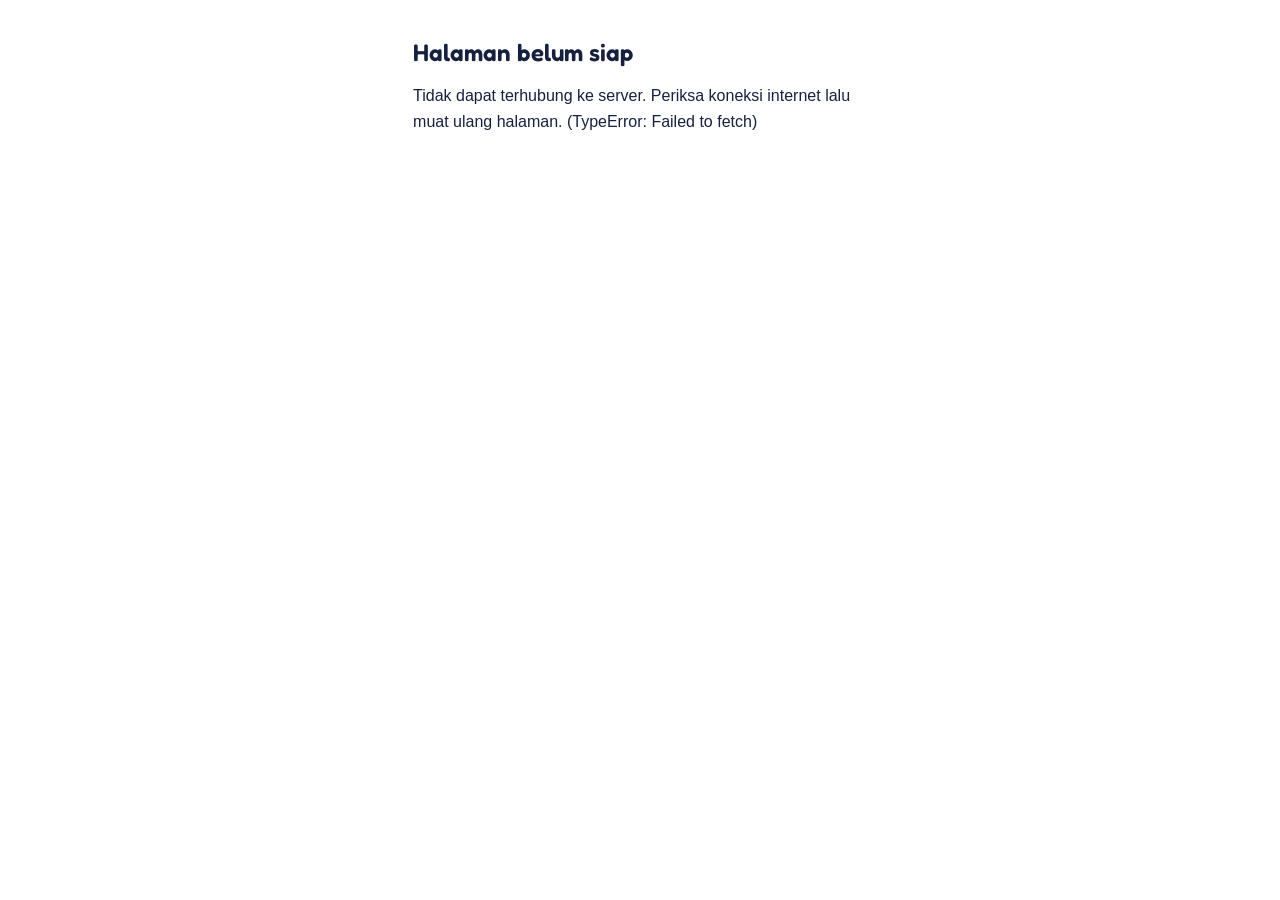
==== commit 4084ae93: "Update index.html" ====
--- a/spmb/index.html
+++ b/spmb/index.html
@@ -1,1144 +1,21 @@
 <!DOCTYPE html>
 <html lang="id">
 <head>
-<title>SPMB PAUD AL-JAUHAR</title>
+<meta charset="utf-8">
 <meta name="viewport" content="width=device-width, initial-scale=1">
-<meta charset="utf-8">
-<meta name="theme-color" content="#1F3F95">
+<title>PAUD AL-JAUHAR Magelang</title>
+<meta name="description" content="PAUD AL-JAUHAR Magelang, terakreditasi A. Baby Class, Kelompok Bermain, TK A, TK B, dan Kelas Trial. Pendaftaran murid baru secara online.">
+<meta name="theme-color" content="#1B3A8A">
+<link rel="preconnect" href="https://script.google.com">
+<link rel="preconnect" href="https://script.googleusercontent.com" crossorigin>
 <link rel="preconnect" href="https://fonts.googleapis.com">
 <link rel="preconnect" href="https://fonts.gstatic.com" crossorigin>
-<link rel="preconnect" href="https://drive.google.com">
-<link href="https://fonts.googleapis.com/css2?family=Fredoka:wght@500;600;700&family=Plus+Jakarta+Sans:wght@400;600;700&display=swap" rel="stylesheet">
-<style>
-:root{
-  --navy:#1F3F95; --biru:#2F6FD0; --langit:#8FCBEF; --langit-muda:#E5F5FB;
-  --kuning:#FFC83A; --kuning-tua:#D99A00; --kuning-muda:#FFF4CC;
-  --hijau:#2E9B4E; --hijau-muda:#E2F4E6; --pink:#EC4F72;
-  --tinta:#1A2747; --abu:#56627F; --garis:#D6E4EF; --latar:#F5FAFD; --putih:#fff; --merah:#C2363F;
-  --display:"Fredoka","Trebuchet MS",system-ui,sans-serif;
-  --body:"Plus Jakarta Sans","Segoe UI",system-ui,sans-serif;
-}
-*{box-sizing:border-box}
-html{scroll-behavior:smooth;-webkit-text-size-adjust:100%}
-body{margin:0;background:var(--latar);color:var(--tinta);font:16px/1.6 var(--body);-webkit-font-smoothing:antialiased}
-img{max-width:100%;display:block}
-a{color:var(--biru)}
-button,input,select,textarea{font:inherit;color:inherit}
-h1,h2,h3{font-family:var(--display);font-weight:600;line-height:1.12;margin:0}
-:focus-visible{outline:3px solid var(--kuning);outline-offset:2px}
-.wrap{width:min(1100px,100% - 32px);margin-inline:auto}
-.hidden{display:none !important}
-@media (prefers-reduced-motion:reduce){*{animation:none !important;transition:none !important;scroll-behavior:auto !important}}
-
-/* header */
-.top{background:var(--putih);position:sticky;top:0;z-index:20;box-shadow:0 1px 0 var(--garis)}
-.top .wrap{display:flex;align-items:center;gap:8px;min-height:60px}
-.brand{display:flex;align-items:center;gap:10px;background:none;border:0;padding:0;cursor:pointer;min-width:0}
-.brand img{height:42px;width:auto}
-.brand b{font:600 1.25rem/1 var(--display);color:var(--navy);white-space:nowrap}
-.nav{margin-left:auto;display:flex;gap:2px;align-items:center}
-.nav button{background:none;border:0;padding:8px 12px;border-radius:999px;cursor:pointer;font-weight:600;color:var(--abu);white-space:nowrap}
-.nav button:hover{color:var(--navy);background:var(--langit-muda)}
-.nav .daftar{background:var(--navy);color:#fff}
-.nav .daftar:hover{background:var(--biru);color:#fff}
-@media (max-width:680px){.nav .opt{display:none}.brand b{font-size:1.05rem}.brand img{height:34px}.nav button{padding:8px 10px}}
-
-/* buttons */
-.btn{display:inline-flex;align-items:center;justify-content:center;gap:8px;border:0;border-radius:999px;padding:13px 24px;font:600 1.05rem/1.2 var(--display);cursor:pointer;text-decoration:none;min-height:48px;transition:transform .12s,background .15s}
-.btn:active{transform:translateY(2px)}
-.btn-kuning{background:var(--kuning);color:var(--navy);box-shadow:0 4px 0 var(--kuning-tua)}
-.btn-kuning:hover{background:#FFD35F}
-.btn-navy{background:var(--navy);color:#fff;box-shadow:0 4px 0 #142B69}
-.btn-navy:hover{background:#2850B5}
-.btn-hijau{background:var(--hijau);color:#fff;box-shadow:0 4px 0 #1E7438}
-.btn-garis{background:var(--putih);color:var(--navy);border:2px solid var(--navy);box-shadow:none}
-.btn-teks{background:none;color:var(--biru);padding:10px 8px;min-height:44px;font-family:var(--body);font-size:.95rem;text-decoration:underline}
-.btn[disabled]{opacity:.5;cursor:not-allowed;transform:none}
-
-/* banner + hero */
-.banner{background:linear-gradient(#BDE5F6,#E5F5FB)}
-.banner .slides{position:relative}
-.banner .slide{display:none}
-.banner .slide.on{display:block;animation:fade .5s ease}
-.banner .slide img{margin:auto;max-height:min(82vh,760px);width:auto}
-.dots{display:flex;justify-content:center;gap:8px;padding:10px 0 4px}
-.dots button{width:12px;height:12px;border-radius:50%;border:2px solid var(--navy);background:transparent;padding:0;cursor:pointer}
-.dots button.on{background:var(--navy)}
-@keyframes fade{from{opacity:.3}to{opacity:1}}
-
-.hero{position:relative;background:linear-gradient(180deg,#A9DCF4 0%,#D9F0FA 70%,#E5F5FB 100%);overflow:hidden;padding:48px 0 120px}
-.hero.ringkas{padding:28px 0 110px}
-.awan{position:absolute;inset:0;pointer-events:none}
-.awan svg{position:absolute}
-.hero .wrap{position:relative;z-index:1;display:grid;grid-template-columns:minmax(0,1.4fr) minmax(260px,.6fr);gap:32px;align-items:center}
-@media (max-width:820px){.hero .wrap{grid-template-columns:1fr}}
-.pita{display:inline-block;background:var(--kuning);color:var(--navy);font:600 1rem/1 var(--display);padding:9px 16px;border-radius:10px;box-shadow:0 3px 0 var(--kuning-tua)}
-.judul-spmb{font:600 clamp(1.15rem,2.4vw,1.5rem)/1.25 var(--display);color:var(--biru);margin:20px 0 10px}
-.hero h1{font-size:clamp(2.6rem,5.6vw,4.3rem);font-weight:700;color:var(--navy);margin:0 0 10px;letter-spacing:.01em;line-height:1.02}
-@media (min-width:600px){.hero h1{white-space:nowrap}}
-.hero .program-teks{font:600 clamp(1.15rem,2.2vw,1.45rem)/1.2 var(--display);color:var(--navy);letter-spacing:.06em;margin:0 0 24px}
-.akreditasi{display:inline-flex;align-items:center;gap:10px;background:#fff;border:2px solid var(--hijau);border-radius:999px;padding:5px 16px 5px 5px;font:600 1rem/1 var(--display);color:#1C6B36;letter-spacing:.08em;box-shadow:0 3px 0 #BFE3C9;margin-bottom:14px}
-.akreditasi b{font-size:1.35rem;color:var(--hijau);letter-spacing:0;margin-left:2px}
-.akreditasi .bintang{width:30px;height:30px;border-radius:50%;background:var(--hijau);display:grid;place-items:center}
-.akreditasi .bintang svg{width:18px;height:18px}
-.uji-bar{background:var(--pink);color:#fff;text-align:center;font-weight:700;padding:8px 14px;font-size:.9rem;position:sticky;top:0;z-index:30}
-.hero .sub{font-size:1.05rem;color:#33456F;margin:0 0 22px;max-width:44ch}
-.hero .aksi{display:flex;gap:12px;flex-wrap:wrap}
-.status-kartu{background:var(--putih);border-radius:24px;padding:22px;box-shadow:0 10px 0 rgba(31,63,149,.08);border:2px solid #fff}
-.status-kartu .label{font-weight:700;color:var(--abu);font-size:.9rem}
-.status-kartu .nama-gel{font:700 2rem/1.1 var(--display);color:var(--navy);margin:4px 0}
-.status-kartu .kuota{display:flex;align-items:center;gap:10px;margin:14px 0 6px}
-.meter{flex:1;height:14px;background:var(--langit-muda);border-radius:999px;overflow:hidden}
-.meter i{display:block;height:100%;background:var(--hijau);border-radius:999px}
-.status-kartu small{color:var(--abu)}
-.status-kartu.tutup .nama-gel{color:var(--merah);font-size:1.5rem}
-.gelombang-note{margin-top:12px;background:var(--kuning-muda);border-radius:12px;padding:10px 14px;font-size:.92rem;font-weight:600;color:#6B4E00}
-.ombak{position:absolute;left:0;right:0;bottom:-1px;line-height:0}
-.ombak svg{width:100%;height:90px}
-
-/* section */
-section.blok{padding:64px 0}
-.judul{font-size:clamp(1.8rem,3.6vw,2.5rem);color:var(--navy);margin-bottom:18px}
-.judul-kecil{font-size:1.35rem;color:var(--navy);margin-bottom:12px}
-
-.gel-grid{display:grid;grid-template-columns:repeat(auto-fit,minmax(240px,1fr));gap:16px}
-.tiket{background:var(--putih);border-radius:20px;padding:20px;border:2px solid var(--garis);position:relative}
-.tiket.aktif{border-color:var(--hijau);box-shadow:0 6px 0 var(--hijau-muda)}
-.tiket.penuh,.tiket.selesai{opacity:.75}
-.tiket h3{font-size:1.5rem;color:var(--navy)}
-.tiket .tgl{color:var(--abu);font-weight:600;margin:4px 0 12px}
-.tanda{display:inline-block;font-size:.8rem;font-weight:700;border-radius:999px;padding:3px 12px}
-.tanda.aktif{background:var(--hijau);color:#fff}
-.tanda.akan{background:var(--langit-muda);color:var(--navy)}
-.tanda.penuh{background:#FDE3E6;color:var(--merah)}
-.tanda.selesai{background:#ECEFF4;color:var(--abu)}
-.tiket .angka{font-weight:700;margin-top:10px}
-
-.sp-grid{display:grid;grid-template-columns:1.25fr .75fr;gap:44px;align-items:start}
-.sp-grid.tanpa-gambar{grid-template-columns:1fr}
-.sp-teks p{margin:0 0 1em;max-width:66ch;font-size:1.05rem}
-.sp-gambar img{border-radius:24px;border:6px solid #fff;box-shadow:0 8px 0 var(--langit);margin-bottom:18px}
-@media (max-width:820px){.sp-grid{grid-template-columns:1fr}}
-.prestasi{list-style:none;padding:0;margin:0;display:grid;grid-template-columns:repeat(auto-fit,minmax(230px,1fr));gap:12px}
-.prestasi li{background:var(--putih);border-radius:16px;padding:16px 16px 16px 60px;position:relative;font-weight:600;line-height:1.4;border:2px solid var(--garis)}
-.prestasi li::before{content:"";position:absolute;left:16px;top:14px;width:30px;height:30px;border-radius:50%;background:var(--kuning) url("data:image/svg+xml,%3Csvg xmlns='http://www.w3.org/2000/svg' viewBox='0 0 24 24'%3E%3Cpath fill='%231F3F95' d='M12 2l2.9 6.3 6.9.7-5.2 4.6 1.5 6.8L12 17l-6.1 3.4 1.5-6.8L2.2 9l6.9-.7z'/%3E%3C/svg%3E") center/18px no-repeat}
-
-.kegiatan{background:var(--putih)}
-.chip-list{display:flex;flex-wrap:wrap;gap:10px;list-style:none;padding:0;margin:0}
-.chip-list li{display:flex;align-items:center;gap:8px;background:var(--hijau-muda);color:#1C5E31;border-radius:999px;padding:8px 16px 8px 10px;font-weight:600}
-.chip-list li::before{content:"";width:22px;height:22px;border-radius:50%;background:var(--hijau) url("data:image/svg+xml,%3Csvg xmlns='http://www.w3.org/2000/svg' viewBox='0 0 24 24'%3E%3Cpath fill='none' stroke='white' stroke-width='3.5' stroke-linecap='round' stroke-linejoin='round' d='M6 12.5l4 4 8-9'/%3E%3C/svg%3E") center/14px no-repeat;flex:none}
-
-.info-grid{display:grid;grid-template-columns:1fr 1fr;gap:28px}
-@media (max-width:820px){.info-grid{grid-template-columns:1fr}}
-.kotak{background:var(--putih);border-radius:20px;padding:22px;border:2px solid var(--garis)}
-.jj-list{display:flex;gap:10px;flex-wrap:wrap;margin-bottom:28px}
-.jj-list span{background:var(--navy);color:#fff;border-radius:14px;padding:10px 16px;font-weight:600;display:flex;flex-direction:column;gap:2px}
-.jj-list b{font:600 1.1rem var(--display);color:var(--kuning)}
-.jj-list small{color:#CFDAF5;font-size:.85rem}
-.jj-list.layanan{margin-top:-16px}
-.jj-list.layanan span{background:var(--kuning);color:var(--navy)}
-.jj-list.layanan b{color:var(--navy)}
-.jj-list.layanan small{color:#4A3A00}
-.alur-gambar{margin:0 0 12px}
-.alur-gambar img{width:100%;height:auto;border-radius:12px;margin:0 auto 8px}
-.syarat{list-style:none;padding:0;margin:0}
-.syarat li{padding:10px 0;border-bottom:1px dashed var(--garis)}
-.syarat li:last-child{border-bottom:0}
-.syarat small{display:block;color:var(--abu)}
-.bayar{background:var(--kuning-muda);border-radius:16px;padding:16px 18px;margin-top:14px;white-space:pre-line}
-.bayar b{font-family:var(--display);font-size:1.15rem;color:var(--navy)}
-
-.galeri{position:relative;border-radius:24px;overflow:hidden;background:#0F1B3D;aspect-ratio:16/9;max-height:78vh;width:100%;box-shadow:0 10px 0 rgba(31,63,149,.08)}
-.galeri .g-slide{position:absolute;inset:0;opacity:0;transition:opacity .7s ease;margin:0}
-.galeri .g-slide.on{opacity:1;z-index:1}
-.galeri .g-latar{position:absolute;inset:-20px;background-size:cover;background-position:center;filter:blur(18px) brightness(.55)}
-.galeri .g-slide img{position:relative;width:100%;height:100%;object-fit:contain}
-.galeri figcaption{position:absolute;left:0;right:0;bottom:0;padding:40px 22px 18px;color:#fff;font-weight:600;font-size:1.02rem;background:linear-gradient(transparent,rgba(0,0,0,.6))}
-.g-nav{position:absolute;top:50%;transform:translateY(-50%);z-index:3;width:46px;height:46px;border-radius:50%;border:0;background:rgba(255,255,255,.88);color:var(--navy);font-size:1.4rem;line-height:1;cursor:pointer;display:grid;place-items:center;box-shadow:0 4px 14px rgba(0,0,0,.2)}
-.g-nav:hover{background:#fff}
-.g-prev{left:14px}.g-next{right:14px}
-.g-hitung{position:absolute;top:14px;right:14px;z-index:3;background:rgba(0,0,0,.45);color:#fff;font-size:.82rem;font-weight:700;border-radius:999px;padding:4px 10px}
-.g-titik{display:flex;justify-content:center;flex-wrap:wrap;gap:7px;margin-top:14px}
-.g-titik button{width:9px;height:9px;border-radius:999px;border:0;padding:0;background:#C9D7EA;cursor:pointer;transition:width .25s,background .25s}
-.g-titik button.on{width:26px;background:var(--navy)}
-.g-progres{position:absolute;left:0;bottom:0;height:4px;background:var(--kuning);z-index:3;width:0}
-@media (max-width:640px){.galeri{aspect-ratio:4/3;border-radius:18px}.g-nav{width:38px;height:38px;font-size:1.15rem}.galeri figcaption{font-size:.92rem;padding:30px 14px 12px}}
-.hiasan{margin:0}
-.hiasan img{width:100%}
-
-.ajak{background:var(--kuning);padding:48px 0}
-.ajak .wrap{display:flex;align-items:center;justify-content:space-between;gap:20px;flex-wrap:wrap}
-.ajak h2{font-size:clamp(1.6rem,3vw,2.2rem);color:var(--navy);max-width:24ch}
-
-footer{background:var(--navy);color:#CFDAF5;padding:36px 0 40px;font-size:.95rem}
-footer .wrap{display:flex;justify-content:space-between;gap:24px;flex-wrap:wrap}
-footer b{color:#fff;font:600 1.3rem var(--display)}
-footer a{color:#fff}
-.sosmed{display:flex;flex-wrap:wrap;gap:8px 16px}
-.sosmed span{white-space:nowrap}
-.admin-link{color:#9FB2E3 !important;font-size:.85rem}
-
-/* formulir */
-.form-page{padding:20px 0 64px}
-.form-wrap{width:min(720px,100% - 24px);margin-inline:auto}
-.form-banner img{border-radius:16px;margin-bottom:14px;width:100%}
-.form-top{display:flex;justify-content:space-between;align-items:center;gap:12px;margin-bottom:8px}
-.form-top .langkah{font-weight:700;color:var(--abu);font-size:.88rem;white-space:nowrap}
-.progress{height:8px;background:#DCEAF5;border-radius:999px;overflow:hidden;margin-bottom:14px}
-.progress i{display:block;height:100%;background:linear-gradient(90deg,var(--hijau),#53C273);border-radius:999px;transition:width .35s}
-.bagian-nav{display:flex;gap:6px;flex-wrap:wrap;margin-bottom:14px}
-.bagian-nav span{font-size:.76rem;font-weight:700;border-radius:999px;padding:2px 10px;background:#E6EEF6;color:var(--abu)}
-.bagian-nav span.selesai{background:var(--hijau-muda);color:#1C5E31}
-.bagian-nav span.aktif{background:var(--navy);color:#fff}
-@media (max-width:600px){.bagian-nav{display:none}}
-.kartu{background:var(--putih);border-radius:20px;padding:clamp(16px,4vw,32px);box-shadow:0 6px 0 rgba(31,63,149,.06)}
-.kartu h2{font-size:1.45rem;color:var(--navy)}
-.kartu .hal{display:inline-block;margin-top:6px;font-size:.8rem;font-weight:700;color:var(--biru);background:var(--langit-muda);border-radius:999px;padding:2px 10px}
-.kartu .petunjuk{color:var(--abu);margin:6px 0 18px;font-size:.95rem}
-.info-box{background:var(--langit-muda);border-radius:12px;padding:12px 14px;margin-bottom:14px;font-size:.92rem}
-.info-box.kuning{background:var(--kuning-muda);color:#5E4500}
-.info-box b{color:var(--navy)}
-.catatan-kecil{color:var(--abu);font-size:.85rem;margin:4px 0 0}
-.siap-grid{display:grid;grid-template-columns:1fr 1fr;gap:12px;margin-bottom:14px}
-@media (max-width:560px){.siap-grid{grid-template-columns:1fr}}
-.siap{border:1.5px solid var(--garis);border-radius:14px;padding:14px 16px}
-.siap h3{font-size:1.02rem;color:var(--navy);margin-bottom:6px}
-.siap ul{margin:0 0 6px;padding-left:18px;font-size:.92rem}
-.siap small{color:var(--abu);font-size:.82rem}
-
-.field{display:flex;flex-direction:column;gap:5px;margin-bottom:16px;font-size:.95rem}
-.field > label,.field > .lbl{font-weight:600;line-height:1.4}
-.field small.ket{color:var(--abu);font-size:.82rem;font-weight:400}
-.field input[type=text],.field input[type=number],.field input[type=date],.field input[type=email],.field input[type=tel],.field select,.field textarea{
-  width:100%;border:1.5px solid #CBDAE8;border-radius:10px;padding:9px 12px;background:var(--putih);min-height:42px;font-size:15px}
-@media (max-width:600px){.field input,.field select,.field textarea{font-size:16px !important}}
-.field textarea{min-height:70px;resize:vertical}
-.field input:focus,.field select:focus,.field textarea:focus{border-color:var(--biru);outline:none;box-shadow:0 0 0 3px #D6E8FB}
-.field.salah input,.field.salah select,.field.salah textarea{border-color:var(--merah);background:#FFF8F8}
-.field .err{color:var(--merah);font-size:.82rem;font-weight:700;display:none}
-.field.salah .err{display:block}
-.opsi{display:flex;flex-wrap:wrap;gap:6px}
-.opsi label{display:inline-flex;align-items:center;gap:7px;border:1.5px solid #CBDAE8;border-radius:10px;padding:7px 14px;cursor:pointer;background:var(--putih);font-weight:500;min-height:40px;font-size:.93rem}
-.opsi input{accent-color:var(--navy);width:17px;height:17px;margin:0}
-.opsi label:has(input:checked){border-color:var(--navy);background:#EAF1FF;font-weight:600}
-.field.salah .opsi label{border-color:#EDB5BA}
-.opsi label.lain{flex-wrap:wrap}
-.opsi.kolom{display:grid;grid-template-columns:repeat(2,minmax(0,1fr));gap:6px 8px}
-.opsi.kolom label{justify-content:flex-start;align-items:flex-start;text-align:left;line-height:1.35;padding-top:9px;padding-bottom:9px}
-.opsi.kolom label input{margin-top:1px;flex:none}
-.opsi.kolom label.lain{grid-column:1/-1;align-items:center}
-@media (max-width:340px){.opsi.kolom{grid-template-columns:1fr}}
-.rentang{display:flex;flex-direction:column;gap:8px}
-.rentang-baris{display:grid;grid-template-columns:minmax(90px,140px) minmax(0,1fr) auto minmax(0,1fr);gap:8px;align-items:center}
-.rentang-nama{font-weight:500}
-.rentang .sd{color:var(--abu);font-size:.88rem}
-.field .rentang input[type=time]{width:100%;border:1.5px solid #CBDAE8;border-radius:10px;padding:7px 10px;min-height:40px;background:#fff;font-size:15px}
-.field.salah .rentang input[type=time]{border-color:var(--merah);background:#FFF8F8}
-@media (max-width:420px){.rentang-baris{grid-template-columns:1fr auto 1fr}.rentang-nama{grid-column:1/-1}}
-.field .opsi input.lain-teks{width:170px;min-height:30px;padding:4px 8px;font-size:.9rem;border-radius:8px;border:1.5px solid #CBDAE8}
-.field .opsi input.lain-teks:disabled{background:#F2F5F9;border-style:dashed;pointer-events:none}
-.yt{display:grid;grid-template-columns:1fr auto;gap:4px 16px;align-items:center;padding:10px 0;border-bottom:1px solid #E6EEF6;margin:0}
-.yt:last-of-type{border-bottom:0}
-.yt .lbl{font-weight:500}
-.yt .lbl small{display:block}
-.yt .opsi{flex-wrap:nowrap}
-.yt .opsi label{min-width:74px;justify-content:center}
-.yt .err{grid-column:1/-1}
-@media (max-width:520px){.yt{grid-template-columns:1fr}.yt .opsi label{flex:1}}
-.dua{display:grid;grid-template-columns:1fr 1fr;gap:0 14px}
-@media (max-width:520px){.dua{grid-template-columns:1fr}}
-.program{display:grid;grid-template-columns:repeat(auto-fit,minmax(150px,1fr));gap:8px}
-.program label{display:flex;gap:10px;align-items:flex-start;border:1.5px solid #CBDAE8;border-radius:12px;padding:10px 12px;cursor:pointer;background:var(--putih)}
-.program input{accent-color:var(--navy);width:17px;height:17px;margin:2px 0 0;flex:none}
-.program b{display:block;font-weight:600;line-height:1.3}
-.program small{display:block;color:var(--abu);font-size:.8rem}
-.program label:has(input:checked){border-color:var(--navy);background:#EAF1FF}
-.field.salah .program label{border-color:#EDB5BA}
-
-.dok{border:1.5px dashed #CBDAE8;border-radius:14px;padding:12px;margin-bottom:10px;display:grid;grid-template-columns:auto 1fr auto;gap:12px;align-items:center}
-.dok .ikon{width:44px;height:44px;border-radius:10px;background:var(--langit-muda);display:grid;place-items:center;overflow:hidden}
-.dok .ikon img{width:100%;height:100%;object-fit:cover}
-.dok .ikon svg{width:22px;height:22px}
-.dok b{font-size:.95rem;font-weight:600;display:block}
-.dok small{display:block;color:var(--abu);font-size:.8rem}
-.dok .status{display:block;font-size:.82rem;font-weight:700}
-.dok.ok{border-style:solid;border-color:var(--hijau);background:#F6FCF7}
-.dok.ok .status{color:var(--hijau)}
-.dok.salah{border-color:var(--merah)}
-.dok.salah .status{color:var(--merah)}
-.dok .pilih{position:relative;overflow:hidden}
-.dok .pilih input{position:absolute;inset:0;opacity:0;cursor:pointer}
-@media (max-width:480px){.dok{grid-template-columns:auto 1fr}.dok .pilih{grid-column:1/-1}}
-.btn-kecil{min-height:38px;padding:8px 16px;font-size:.92rem;box-shadow:none}
-.form-page .btn{min-height:44px;padding:10px 22px;font-size:1rem}
-.form-page .btn-kecil{min-height:38px;padding:8px 16px;font-size:.92rem}
-
-.nav-form{display:flex;justify-content:space-between;align-items:center;gap:10px;margin-top:20px;flex-wrap:wrap}
-.nav-form .kanan{display:flex;gap:10px;margin-left:auto}
-@media (max-width:520px){.nav-form .kanan{flex:1}.nav-form .kanan .btn{flex:1}}
-.review-bagian{border-top:2px solid var(--langit-muda);padding:12px 0}
-.review-bagian:first-of-type{border-top:0}
-.review-bagian header{display:flex;justify-content:space-between;align-items:center;gap:10px;margin-bottom:4px}
-.review-bagian h3{font-size:1.08rem;color:var(--navy)}
-.review-bagian dl{margin:0;font-size:.9rem;display:grid;grid-template-columns:minmax(0,1fr) minmax(0,1fr);gap:2px 16px}
-.review-bagian dt{color:var(--abu)}
-.review-bagian dd{margin:0 0 4px;font-weight:600;word-break:break-word}
-@media (max-width:560px){.review-bagian dl{grid-template-columns:1fr}.review-bagian dd{margin-bottom:8px}}
-.setuju{display:flex;gap:10px;align-items:flex-start;background:var(--kuning-muda);border-radius:12px;padding:12px 14px;margin-top:16px;font-weight:600;cursor:pointer;font-size:.93rem}
-.setuju input{width:19px;height:19px;accent-color:var(--navy);margin-top:1px;flex:none}
-.alert{background:#FDE8EA;color:var(--merah);border-radius:12px;padding:10px 14px;font-weight:700;margin-top:12px;font-size:.93rem}
-.lanjut-kartu{text-align:center}
-.lanjut-kartu .aksi{display:flex;gap:10px;justify-content:center;flex-wrap:wrap;margin-top:16px}
-
-.selesai-page{padding:48px 0 80px}
-.selesai{max-width:620px;margin:auto;text-align:center}
-.noreg{display:inline-block;font:700 clamp(2.3rem,9vw,3.4rem)/1 var(--display);color:var(--navy);background:var(--kuning-muda);border:3px dashed var(--kuning);border-radius:18px;padding:16px 24px 12px;margin:12px 0}
-.selesai p{max-width:50ch;margin:10px auto}
-.selesai .aksi{display:flex;flex-direction:column;gap:10px;align-items:center;margin-top:20px}
-.status-form .field{margin-bottom:14px}
-.hasil{margin-top:18px;border-radius:18px;padding:18px;background:var(--latar)}
-.pil{display:inline-block;border-radius:999px;padding:4px 14px;font-weight:700;font-size:.92rem}
-.pil.Baru{background:var(--langit-muda);color:var(--navy)}
-.pil.Diverifikasi{background:var(--hijau-muda);color:#1C5E31}
-.pil[class*="Perlu"]{background:var(--kuning-muda);color:#6B4E00}
-.pil.Diterima{background:var(--hijau);color:#fff}
-.pil.Cadangan{background:#EEE7FB;color:#56389B}
-.pil.Ditolak,.pil[class*="Mengundurkan"]{background:#FDE8EA;color:var(--merah)}
-
-.toast{position:fixed;left:50%;bottom:20px;transform:translateX(-50%);background:var(--navy);color:#fff;padding:12px 20px;border-radius:14px;z-index:50;font-weight:600;max-width:92vw;text-align:center}
-.mode-sekolah{position:fixed;left:14px;bottom:14px;z-index:40;display:inline-flex;align-items:center;gap:8px;background:rgba(255,255,255,.92);color:var(--navy);border:1px solid #C9D7EA;border-radius:999px;padding:7px 14px 7px 11px;font-size:.82rem;font-weight:700;box-shadow:0 6px 18px -8px rgba(31,63,149,.45);transition:opacity .25s;backdrop-filter:blur(6px);max-width:calc(100vw - 28px)}
-.mode-sekolah.redup{opacity:.45}
-.mode-sekolah .titik{width:8px;height:8px;border-radius:50%;background:var(--hijau);box-shadow:0 0 0 3px rgba(46,155,78,.2);flex:none}
-.ajak-tombol{display:flex;flex-direction:column;align-items:stretch;gap:10px;min-width:260px}
-.btn-brosur{background:#fff;color:var(--navy);border:2px solid var(--navy);display:inline-flex;align-items:center;justify-content:center;gap:8px;text-decoration:none}
-.btn-brosur svg{fill:none;stroke:currentColor;stroke-width:2.2;stroke-linecap:round;stroke-linejoin:round}
-.btn-brosur:hover{background:var(--navy);color:#fff}
-.brosur-info{text-align:center;color:var(--navy);opacity:.8;font-size:.82rem}
-@media (max-width:640px){.ajak-tombol{width:100%}}
-</style>
-<style>#memuat{position:fixed;inset:0;display:flex;align-items:center;justify-content:center;background:var(--latar);font:600 1.1rem var(--body);color:var(--navy);z-index:999}</style>
+<link href="https://fonts.googleapis.com/css2?family=Fredoka:wght@500;600;700&family=Plus+Jakarta+Sans:wght@400;500;600;700&display=swap" rel="stylesheet">
+<link rel="stylesheet" href="/assets/situs.css">
+<link rel="preload" href="/assets/app.js" as="script">
+<script src="/assets/situs.js"></script>
 </head>
 <body>
-<div id="memuat" role="status">Memuat halaman pendaftaran…</div>
-
-<header class="top">
-  <div class="wrap">
-    <button class="brand" onclick="goHome()" aria-label="Beranda"><img id="logo" class="hidden" alt=""><b id="brandName">PAUD AL-JAUHAR</b></button>
-    <nav class="nav" aria-label="Menu utama">
-      <button class="opt" onclick="goHome('gelombang')">Jadwal</button>
-      <button class="opt" onclick="goHome('info')">Program</button>
-      <button onclick="show('status')">Cek status</button>
-      <button class="daftar" onclick="startForm()">Daftar</button>
-    </nav>
-  </div>
-</header>
-
-<main>
-  <!-- BERANDA -->
-  <div id="view-home">
-    <div id="banner" class="banner hidden"><div class="slides" id="slides"></div></div>
-
-    <section class="hero" id="hero">
-      <div class="awan" aria-hidden="true">
-        <svg viewBox="0 0 220 80" style="width:220px;left:4%;top:18px;opacity:.9"><g fill="#fff"><ellipse cx="70" cy="50" rx="60" ry="26"/><ellipse cx="120" cy="38" rx="48" ry="32"/><ellipse cx="165" cy="52" rx="45" ry="22"/></g></svg>
-        <svg viewBox="0 0 220 80" style="width:170px;right:6%;top:44px;opacity:.85"><g fill="#fff"><ellipse cx="70" cy="50" rx="60" ry="26"/><ellipse cx="120" cy="38" rx="48" ry="32"/><ellipse cx="165" cy="52" rx="45" ry="22"/></g></svg>
-        <svg viewBox="0 0 220 80" style="width:120px;left:46%;top:8px;opacity:.6"><g fill="#fff"><ellipse cx="70" cy="50" rx="60" ry="26"/><ellipse cx="120" cy="38" rx="48" ry="32"/><ellipse cx="165" cy="52" rx="45" ry="22"/></g></svg>
-      </div>
-      <div class="wrap">
-        <div>
-          <span class="pita" id="heroTA">SPMB Tahun Ajaran</span>
-          <p class="judul-spmb" id="heroJudul">Sistem Penerimaan Murid Baru</p>
-          <h1 id="heroNama">PAUD AL&#8209;JAUHAR</h1>
-          <div class="akreditasi" id="heroAkr"><span class="bintang" aria-hidden="true"><svg viewBox="0 0 24 24"><path fill="#fff" d="M12 2.5l2.8 6 6.6.7-4.9 4.5 1.4 6.5L12 16.9l-5.9 3.3 1.4-6.5-4.9-4.5 6.6-.7z"/></svg></span><span>TERAKREDITASI <b id="heroAkrNilai">A</b></span></div>
-          <p class="program-teks" id="heroSub"></p>
-          <div class="aksi">
-            <button class="btn btn-kuning" id="heroDaftar" onclick="startForm()">Isi formulir pendaftaran</button>
-            <button class="btn btn-garis" onclick="show('status')">Cek status</button>
-          </div>
-        </div>
-        <div class="status-kartu" id="statusKartu"></div>
-      </div>
-      <div class="ombak" aria-hidden="true">
-        <svg viewBox="0 0 1440 90" preserveAspectRatio="none"><path d="M0 40 C240 90 480 0 720 34 S1200 80 1440 30 V90 H0Z" fill="#FFC83A"/><path d="M0 60 C260 20 520 96 780 58 S1220 30 1440 64 V90 H0Z" fill="#8FCBEF"/><path d="M0 76 C300 56 600 96 900 76 S1300 64 1440 80 V90 H0Z" fill="#F5FAFD"/></svg>
-      </div>
-    </section>
-
-    <section class="blok" id="gelombang" style="padding-top:36px">
-      <div class="wrap">
-        <h2 class="judul">Jadwal pendaftaran</h2>
-        <div class="gel-grid" id="gelGrid"></div>
-        <p id="gelNote" class="gelombang-note hidden" style="max-width:720px"></p>
-      </div>
-    </section>
-
-    <figure class="hiasan hidden" data-hiasan="0"></figure>
-
-    <section class="blok" id="selayang" style="padding-top:24px">
-      <div class="wrap">
-        <div class="sp-grid" id="spGrid">
-          <div class="sp-teks"><h2 class="judul" id="spJudul">Selayang Pandang</h2><div id="spTeks"></div></div>
-          <div class="sp-gambar" id="spGambar"></div>
-        </div>
-        <div id="prestasiBox" class="hidden" style="margin-top:28px">
-          <h3 class="judul-kecil">Prestasi</h3>
-          <ul class="prestasi" id="prestasiList"></ul>
-        </div>
-      </div>
-    </section>
-
-    <section class="blok kegiatan hidden" id="kegiatanBox">
-      <div class="wrap">
-        <h2 class="judul">Kegiatan unggulan</h2>
-        <ul class="chip-list" id="kegiatanList"></ul>
-      </div>
-    </section>
-
-    <figure class="hiasan hidden" data-hiasan="1"></figure>
-
-    <section class="blok" id="info">
-      <div class="wrap">
-        <h2 class="judul">Program dan persyaratan</h2>
-        <div class="jj-list" id="jjList"></div>
-        <div class="jj-list layanan hidden" id="layananList"></div>
-        <div class="info-grid">
-          <div class="kotak">
-            <h3 class="judul-kecil">Dokumen yang diunggah</h3>
-            <ul class="syarat" id="syaratList"></ul>
-            <p style="margin:12px 0 0;color:var(--abu);font-size:.92rem">Siapkan dalam bentuk foto atau PDF, masing-masing paling besar 3 MB. Foto dari kamera HP boleh.</p>
-          </div>
-          <div class="kotak">
-            <h3 class="judul-kecil" id="infoJudul">Alur pendaftaran</h3>
-            <figure class="alur-gambar hidden" id="alurGambar"></figure>
-            <div id="infoTeks"></div>
-          </div>
-        </div>
-      </div>
-    </section>
-
-    <section class="blok hidden" id="galeriBox" style="padding-top:0">
-      <div class="wrap"><h2 class="judul">Galeri kegiatan</h2><div class="galeri" id="galeri" aria-roledescription="carousel" aria-label="Foto kegiatan sekolah" tabindex="0"></div><div class="g-titik" id="galeriTitik"></div></div>
-    </section>
-
-    <figure class="hiasan hidden" data-hiasan="2"></figure>
-
-    <section class="ajak" id="ajak">
-      <div class="wrap">
-        <h2 id="ajakJudul">Daftarkan putra-putri Ayah Bunda di PAUD AL&#8209;JAUHAR sekarang!</h2>
-        <div class="ajak-tombol">
-          <button class="btn btn-navy" id="ajakDaftar" onclick="startForm()">Isi formulir pendaftaran</button>
-          <a class="btn btn-brosur hidden brosur-link" target="_blank" rel="noopener"><svg viewBox="0 0 24 24" width="18" height="18" aria-hidden="true"><path d="M12 3v12M7 10l5 5 5-5M5 21h14"/></svg><span class="brosur-teks">Unduh brosur</span></a>
-          <small class="brosur-info hidden" id="brosurInfo"></small>
-        </div>
-      </div>
-    </section>
-  </div>
-
-  <!-- FORMULIR -->
-  <div id="view-form" class="hidden">
-    <div class="form-page"><div class="form-wrap">
-      <div class="form-banner" id="formBanner"></div>
-      <div class="form-top"><span class="langkah" id="stepLabel"></span><button class="btn btn-teks" onclick="simpanKeluar()">Simpan, lanjutkan nanti</button></div>
-      <div class="progress" aria-hidden="true"><i id="progressBar"></i></div>
-      <div class="bagian-nav" id="bagianNav"></div>
-      <div class="kartu" id="stepBody"></div>
-    </div></div>
-  </div>
-
-  <!-- SELESAI -->
-  <div id="view-done" class="hidden">
-    <div class="selesai-page"><div class="form-wrap">
-      <div class="kartu selesai">
-        <h2 style="font-size:2rem">Pendaftaran terkirim</h2>
-        <p style="margin-bottom:0">Nomor pendaftaran Ananda <b id="doneNama"></b></p>
-        <div class="noreg" id="doneNo"></div>
-        <p id="doneGel" style="font-weight:700;color:var(--navy)"></p>
-        <p id="donePesan"></p>
-        <div id="doneKurang"></div>
-        <div class="aksi">
-          <a class="btn btn-hijau hidden" id="doneWa" target="_blank" rel="noopener">Kirim konfirmasi ke WhatsApp sekolah</a>
-          <button class="btn btn-kuning" onclick="copyNo()">Salin nomor pendaftaran</button>
-          <button class="btn btn-teks" onclick="goHome()">Kembali ke beranda</button>
-        </div>
-      </div>
-    </div></div>
-  </div>
-
-  <!-- CEK STATUS -->
-  <div id="view-status" class="hidden">
-    <div class="selesai-page"><div class="form-wrap">
-      <div class="kartu">
-        <h2>Cek status pendaftaran</h2>
-        <p class="petunjuk">Masukkan nomor pendaftaran dan tanggal lahir Ananda.</p>
-        <div class="status-form">
-          <div class="field"><label for="cekNo">Nomor pendaftaran</label><input type="text" id="cekNo" placeholder="Contoh: TK-27-001" autocomplete="off" autocapitalize="characters"></div>
-          <div class="field"><label for="cekTgl">Tanggal lahir anak</label><input type="date" id="cekTgl"></div>
-          <button class="btn btn-navy" id="cekBtn" onclick="cekStatus()" style="width:100%">Cek status</button>
-        </div>
-        <div id="cekHasil"></div>
-      </div>
-    </div></div>
-  </div>
-</main>
-
-<footer>
-  <div class="wrap">
-    <div><b id="footNama">PAUD AL-JAUHAR</b><div id="footAlamat"></div></div>
-    <div class="sosmed" id="footKontak"></div>
-    <div><a class="admin-link" id="adminLink" href="#" target="_blank" rel="noopener">Masuk admin</a><div class="admin-link" style="margin-top:4px">Versi <span id="versiTxt"></span></div></div>
-  </div>
-</footer>
-
-<script>
-/* ===== GANTI dengan URL Web App Apps Script (Deploy > Manage deployments, berakhiran /exec) ===== */
-const API_URL = 'https://script.google.com/macros/s/AKfycbyYcNAGPvLZ6tnF9VAdm7sLof-NGktwO0VNXqOWLE79Q14fJ3vP7Zmi7ouczrmUWOWCVg/exec';
-
-async function api(fn, args) {
-  const res = await fetch(API_URL, {
-    method: 'POST',
-    headers: { 'Content-Type': 'text/plain;charset=utf-8' },
-    body: JSON.stringify({ fn: fn, args: args || [] })
-  });
-  if (!res.ok) throw 'Server sedang sibuk (' + res.status + '). Coba lagi sebentar.';
-  const out = await res.json();
-  if (!out.ok) throw out.error || 'Terjadi kesalahan.';
-  return out.data;
-}
-
-(async function mulai() {
-  const prm = {};
-  new URLSearchParams(location.search).forEach((v, k) => { prm[k] = v; });
-  let boot;
-  try { boot = await api('getBoot', [prm]); }
-  catch (e) { boot = { error: 'Tidak dapat terhubung ke server. Periksa koneksi internet lalu muat ulang halaman. (' + e + ')' }; }
-  if (document.readyState === 'loading') await new Promise(r => document.addEventListener('DOMContentLoaded', r));
-  window.__BOOT__ = boot;
-  if (boot.settings) document.title = 'SPMB ' + (boot.settings.namaSekolah || 'PAUD AL-JAUHAR') + ' ' + (boot.settings.tahunAjaran || '');
-  if (boot.scriptUrl) document.getElementById('adminLink').href = boot.scriptUrl + '?page=admin';
-  document.getElementById('versiTxt').textContent = boot.versi || '';
-  const app = document.createElement('script');
-  app.textContent = document.getElementById('app-src').textContent;
-  document.body.appendChild(app);
-  const m = document.getElementById('memuat'); if (m) m.remove();
-})();
-</script>
-<script type="text/plain" id="app-src">
-const BOOT = window.__BOOT__;
-const DRAFT_KEY = 'spmb_aljauhar_draft_v3' + (BOOT.uji ? '_uji' : BOOT.petugas ? '_petugas' : '');
-const INTI_PETUGAS = ['jenjang', 'nama_anak', 'tanggal_lahir', 'nama_ortu', 'hp'];
-function wajibNow(q) { return q.wajib && (!S.d.petugas || INTI_PETUGAS.indexOf(q.id) >= 0); }
-const S = { d: BOOT, answers: {}, files: {}, page: 0, pages: [], slideTimer: null };
-const $ = (s, el) => (el || document).querySelector(s);
-const esc = s => String(s == null ? '' : s).replace(/[&<>"']/g, c => ({ '&': '&amp;', '<': '&lt;', '>': '&gt;', '"': '&quot;', "'": '&#39;' }[c]));
-const BULAN = ['Januari', 'Februari', 'Maret', 'April', 'Mei', 'Juni', 'Juli', 'Agustus', 'September', 'Oktober', 'November', 'Desember'];
-const tgl = s => { const p = String(s || '').split('-'); return p.length === 3 ? Number(p[2]) + ' ' + BULAN[Number(p[1]) - 1] + ' ' + p[0] : s; };
-const tglPendek = s => { const p = String(s || '').split('-'); return p.length === 3 ? Number(p[2]) + ' ' + BULAN[Number(p[1]) - 1].slice(0, 3) : s; };
-function rupiah(n) { const x = Number(String(n || '').replace(/\D/g, '')); return x ? 'Rp' + x.toLocaleString('id-ID') : ''; }
-function run(fn) {
-  const args = Array.prototype.slice.call(arguments, 1);
-  return api(fn, args);
-}
-function toast(msg) { const t = document.createElement('div'); t.className = 'toast'; t.setAttribute('role', 'status'); t.textContent = msg; document.body.appendChild(t); setTimeout(() => t.remove(), 3600); }
-function store(k, v) { try { if (v === undefined) return JSON.parse(localStorage.getItem(k) || 'null'); if (v === null) localStorage.removeItem(k); else localStorage.setItem(k, JSON.stringify(v)); } catch (e) { return null; } }
-function waNum(n) { let x = String(n).replace(/\D/g, ''); if (x.startsWith('0')) x = '62' + x.slice(1); return x; }
-
-function show(v) { ['home', 'form', 'done', 'status'].forEach(n => $('#view-' + n).classList.toggle('hidden', n !== v)); window.scrollTo(0, 0); }
-function goHome(anchor) { show('home'); renderCTA(); if (anchor) setTimeout(() => { const el = document.getElementById(anchor); if (el) el.scrollIntoView(); }, 30); }
-
-/* ---------- beranda ---------- */
-function imgs(pos) { return S.d.images.filter(i => i.posisi === pos); }
-function lines(s) { return String(s || '').split('\n').map(x => x.replace(/^[\s\-•*]+/, '').trim()).filter(Boolean); }
-
-function renderHome() {
-  if (S.d.error) { document.body.innerHTML = '<div style="padding:40px;font-family:sans-serif;max-width:60ch;margin:auto"><h2>Halaman belum siap</h2><p>' + esc(S.d.error) + '</p></div>'; return; }
-  const st = S.d.settings, nama = st.namaSekolah || 'PAUD AL-JAUHAR';
-  $('#brandName').textContent = nama; $('#footNama').textContent = nama;
-  const logo = imgs('logo')[0];
-  if (logo) { $('#logo').src = logo.url; $('#logo').alt = 'Logo ' + nama; $('#logo').classList.remove('hidden'); }
-
-  const banners = imgs('banner');
-  if (banners.length) {
-    $('#banner').classList.remove('hidden'); $('#hero').classList.add('ringkas');
-    $('#slides').innerHTML = banners.map((b, i) => '<div class="slide' + (i ? '' : ' on') + '"><img src="' + esc(b.url) + '" alt="' + esc(b.keterangan || 'Poster ' + nama) + '"' + (i ? ' loading="lazy"' : ' fetchpriority="high"') + '></div>').join('') +
-      (banners.length > 1 ? '<div class="dots">' + banners.map((b, i) => '<button aria-label="Poster ' + (i + 1) + '" class="' + (i ? '' : 'on') + '" onclick="slide(' + i + ',true)"></button>').join('') + '</div>' : '');
-    if (banners.length > 1) S.slideTimer = setInterval(() => slide(-1), 6000);
-  }
-  $('#heroTA').textContent = 'SPMB Tahun Ajaran ' + (st.tahunAjaran || '');
-  if (st.brosurId) {
-    const url = 'https://drive.google.com/uc?export=download&id=' + encodeURIComponent(st.brosurId);
-    document.querySelectorAll('.brosur-link').forEach(a => { a.href = url; a.classList.remove('hidden'); });
-    document.querySelectorAll('.brosur-teks').forEach(x => { x.textContent = st.teksBrosur || 'Unduh brosur'; });
-    $('#brosurInfo').classList.remove('hidden');
-    $('#brosurInfo').textContent = (st.brosurTipe || 'File') + (st.brosurUkuran ? ' · ' + (Number(st.brosurUkuran) >= 1024 ? (Number(st.brosurUkuran) / 1024).toFixed(1) + ' MB' : st.brosurUkuran + ' KB') : '');
-  }
-  $('#heroJudul').textContent = String(st.judulHero || 'Sistem Penerimaan Murid Baru').replace(/Seleksi Penerimaan/g, 'Sistem Penerimaan');
-  $('#heroNama').textContent = nama.replace(/-/g, '\u2011');
-  if (st.akreditasi) $('#heroAkrNilai').textContent = st.akreditasi; else $('#heroAkr').classList.add('hidden');
-  if (S.d.petugas) {
-    const u = document.createElement('div'); u.className = 'mode-sekolah'; u.setAttribute('role', 'status');
-    u.title = 'Hanya program, nama anak, tanggal lahir, nama orang tua, dan nomor WA yang wajib. Isian lain dan berkas boleh menyusul.';
-    u.innerHTML = '<span class="titik"></span>Mode pengisian langsung di sekolah'; document.body.appendChild(u);
-    let t; window.addEventListener('scroll', () => { u.classList.add('redup'); clearTimeout(t); t = setTimeout(() => u.classList.remove('redup'), 700); }, { passive: true });
-  }
-  if (S.d.lengkapi) { setTimeout(renderLengkapi, 0); }
-  if (S.d.uji) { const u = document.createElement('div'); u.className = 'uji-bar'; u.textContent = 'Mode uji coba: formulir dibuka untuk admin. Data yang dikirim diberi nomor UJI dan tidak dihitung dalam kuota.'; document.body.prepend(u); }
-  $('#heroSub').textContent = st.subjudulHero || '';
-
-  // status gelombang
-  const g = S.d.gel, list = g.list || [];
-  const akt = list.find(x => x.state === 'aktif');
-  let sk = '';
-  if (g.open && akt) {
-    sk = '<div class="label">Pendaftaran sedang dibuka</div><div class="nama-gel">Gelombang ' + esc(akt.nama) + '</div><div>' + tglPendek(akt.mulai) + ' sampai ' + tgl(akt.selesai) + '</div>';
-  } else if (g.open) {
-    sk = '<div class="label">Status</div><div class="nama-gel">Pendaftaran dibuka</div>';
-  } else {
-    sk = '<div class="label">Status</div><div class="nama-gel">Pendaftaran belum dibuka</div><div>' + esc(g.alasan || st.pesanTutup || '') + '</div>';
-    $('#statusKartu').classList.add('tutup');
-  }
-  $('#statusKartu').innerHTML = sk;
-  if (list.length) {
-    $('#gelGrid').innerHTML = list.map(x => '<div class="tiket ' + x.state + '"><span class="tanda ' + x.state + '">' + ({ aktif: 'Sedang dibuka', akan: 'Akan dibuka', penuh: 'Kuota penuh', selesai: 'Selesai' })[x.state] + '</span>' +
-      '<h3 style="margin-top:10px">' + esc(x.nama) + '</h3><div class="tgl">' + tglPendek(x.mulai) + ' – ' + tgl(x.selesai) + '</div></div>').join('');
-    const note = noteGelombang();
-    if (note) { $('#gelNote').textContent = note; $('#gelNote').classList.remove('hidden'); }
-  } else $('#gelombang').classList.add('hidden');
-
-  imgs('hiasan').slice(0, 3).forEach((h, i) => { const f = $('[data-hiasan="' + i + '"]'); f.innerHTML = '<img src="' + esc(h.url) + '" alt="" loading="lazy">'; f.classList.remove('hidden'); });
-
-  $('#spJudul').innerHTML = 'Selayang Pandang<br><span style="white-space:nowrap">' + esc(nama).replace(/-/g, '\u2011') + '</span>';
-  $('#spTeks').innerHTML = String(st.selayangPandang || '').split(/\n\s*\n/).filter(p => p.trim()).map(p => '<p>' + esc(p.trim()).replace(/\n/g, '<br>') + '</p>').join('');
-  const sp = imgs('selayang');
-  if (sp.length) $('#spGambar').innerHTML = sp.map(i => '<img src="' + esc(i.url) + '" alt="' + esc(i.keterangan) + '" loading="lazy">').join(''); else $('#spGrid').classList.add('tanpa-gambar');
-  const pres = lines(st.prestasi);
-  if (pres.length) { $('#prestasiList').innerHTML = pres.map(p => '<li>' + esc(p) + '</li>').join(''); $('#prestasiBox').classList.remove('hidden'); }
-  const keg = lines(st.kegiatanUnggulan);
-  if (keg.length) { $('#kegiatanList').innerHTML = keg.map(k => '<li>' + esc(k) + '</li>').join(''); $('#kegiatanBox').classList.remove('hidden'); }
-
-  $('#jjList').innerHTML = S.d.jenjang.map(j => '<span><b>' + esc(j.nama) + '</b>' + (j.keterangan ? '<small>' + esc(j.keterangan) + '</small>' : '') + '</span>').join('');
-  const lay = String(st.layanan || '').split('\n').map(l => l.split('|').map(x => x.trim())).filter(x => x[0]);
-  if (lay.length) { $('#layananList').innerHTML = lay.map(x => '<span><b>' + esc(x[0]) + '</b>' + (x[1] ? '<small>' + esc(x[1]) + '</small>' : '') + '</span>').join(''); $('#layananList').classList.remove('hidden'); }
-  const alur = imgs('alur');
-  if (alur.length) { $('#alurGambar').innerHTML = alur.map(x => '<img src="' + esc(x.url) + '" alt="' + esc(x.keterangan || 'Bagan alur pendaftaran') + '" loading="lazy">').join(''); $('#alurGambar').classList.remove('hidden'); }
-  $('#syaratList').innerHTML = S.d.docs.map(d => '<li><b>' + esc(d.nama) + '</b>' + (d.wajib ? '' : ' (jika ada)') + (d.keterangan ? '<small>' + esc(d.keterangan) + '</small>' : '') + '</li>').join('');
-  if (st.infoPendaftaran && st.infoPendaftaran.trim()) $('#infoTeks').innerHTML = '<div style="white-space:pre-line">' + esc(st.infoPendaftaran) + '</div>';
-  else $('#infoTeks').classList.add('hidden');
-
-  const gal = imgs('galeri');
-  if (gal.length) { pasangGaleri(gal); $('#galeriBox').classList.remove('hidden'); }
-
-  $('#footAlamat').textContent = st.alamat || '';
-  const k = [];
-  if (st.whatsapp) k.push('<span>WhatsApp <a href="https://wa.me/' + waNum(st.whatsapp) + '" target="_blank" rel="noopener">' + esc(st.whatsapp) + '</a></span>');
-  if (st.instagram) k.push('<span>Instagram ' + esc(st.instagram) + '</span>');
-  if (st.facebook) k.push('<span>Facebook ' + esc(st.facebook) + '</span>');
-  if (st.tiktok) k.push('<span>TikTok ' + esc(st.tiktok) + '</span>');
-  if (st.youtube) k.push('<span>YouTube ' + esc(st.youtube) + '</span>');
-  if (st.email) k.push('<span>Email <a href="mailto:' + esc(st.email) + '">' + esc(st.email) + '</a></span>');
-  $('#footKontak').innerHTML = k.join('');
-  const fb = imgs('formulir')[0];
-  if (fb) $('#formBanner').innerHTML = '<img src="' + esc(fb.url) + '" alt="" loading="lazy">';
-  renderCTA();
-}
-function renderCTA() {
-  const dr = store(DRAFT_KEY);
-  const label = !S.d.gel.open ? 'Pendaftaran ditutup' : adaDraft(dr) ? 'Lanjutkan pendaftaran' : 'Isi formulir pendaftaran';
-  ['#heroDaftar', '#ajakDaftar'].forEach(s => { $(s).textContent = label; $(s).disabled = !S.d.gel.open; });
-  $('#ajak').classList.toggle('hidden', !S.d.gel.open);
-}
-function noteGelombang() {
-  const list = S.d.gel.list || [];
-  const i = list.findIndex(x => x.state === 'aktif') >= 0 ? list.findIndex(x => x.state === 'aktif') : list.findIndex(x => x.state === 'akan');
-  if (i < 0 || !list[i].kuota) return '';
-  const lanjut = list.slice(i + 1).find(x => x.state === 'akan' || x.state === 'aktif');
-  if (!lanjut) return '';
-  return 'Apabila kuota ' + list[i].nama + ' sudah terpenuhi maka pendaftaran akan ditutup dan dilanjutkan dengan ' + lanjut.nama + '.';
-}
-/* ---------- galeri: satu foto penuh, geser otomatis ---------- */
-const G = { i: 0, n: 0, timer: null, jeda: 5000, tahan: false };
-function pasangGaleri(list) {
-  G.n = list.length;
-  $('#galeri').innerHTML = list.map((x, i) => '<figure class="g-slide' + (i ? '' : ' on') + '" aria-hidden="' + (i ? 'true' : 'false') + '"><div class="g-latar" data-bg="' + esc(x.url) + '"></div>' +
-      '<img data-src="' + esc(x.url) + '" alt="' + esc(x.keterangan || 'Foto kegiatan ' + (i + 1)) + '">' + (x.keterangan ? '<figcaption>' + esc(x.keterangan) + '</figcaption>' : '') + '</figure>').join('') +
-    (G.n > 1 ? '<button class="g-nav g-prev" aria-label="Foto sebelumnya" onclick="geserGaleri(-1,true)">&#8249;</button><button class="g-nav g-next" aria-label="Foto berikutnya" onclick="geserGaleri(1,true)">&#8250;</button><span class="g-hitung" id="gHitung"></span><i class="g-progres" id="gProgres"></i>' : '');
-  $('#galeriTitik').innerHTML = G.n > 1 && G.n <= 30 ? list.map((x, i) => '<button aria-label="Foto ' + (i + 1) + '" onclick="keGaleri(' + i + ',true)"></button>').join('') : '';
-  muatFoto(0); muatFoto(1);
-  keGaleri(0);
-  const box = $('#galeri');
-  box.addEventListener('mouseenter', () => { G.tahan = true; jedaGaleri(); });
-  box.addEventListener('mouseleave', () => { G.tahan = false; jalanGaleri(); });
-  box.addEventListener('keydown', e => { if (e.key === 'ArrowRight') geserGaleri(1, true); if (e.key === 'ArrowLeft') geserGaleri(-1, true); });
-  let x0 = null;
-  box.addEventListener('touchstart', e => { x0 = e.touches[0].clientX; }, { passive: true });
-  box.addEventListener('touchend', e => { if (x0 == null) return; const dx = e.changedTouches[0].clientX - x0; if (Math.abs(dx) > 40) geserGaleri(dx < 0 ? 1 : -1, true); x0 = null; });
-  document.addEventListener('visibilitychange', () => { if (document.hidden) jedaGaleri(); else jalanGaleri(); });
-}
-function muatFoto(i) {
-  const f = document.querySelectorAll('#galeri .g-slide')[(i + G.n) % G.n]; if (!f) return;
-  const img = f.querySelector('img'), bg = f.querySelector('.g-latar');
-  if (img.dataset.src) { img.src = img.dataset.src; img.removeAttribute('data-src'); }
-  if (bg.dataset.bg) { bg.style.backgroundImage = 'url("' + bg.dataset.bg + '")'; bg.removeAttribute('data-bg'); }
-}
-function keGaleri(i, manual) {
-  if (!G.n) return;
-  G.i = (i + G.n) % G.n;
-  document.querySelectorAll('#galeri .g-slide').forEach((x, k) => { x.classList.toggle('on', k === G.i); x.setAttribute('aria-hidden', k === G.i ? 'false' : 'true'); });
-  document.querySelectorAll('#galeriTitik button').forEach((x, k) => x.classList.toggle('on', k === G.i));
-  if ($('#gHitung')) $('#gHitung').textContent = (G.i + 1) + ' / ' + G.n;
-  muatFoto(G.i); muatFoto(G.i + 1);
-  jalanGaleri();
-}
-function geserGaleri(d, manual) { keGaleri(G.i + d, manual); }
-function jedaGaleri() { clearTimeout(G.timer); const p = $('#gProgres'); if (p) { p.style.transition = 'none'; p.style.width = '0'; } }
-function jalanGaleri() {
-  jedaGaleri();
-  if (G.n < 2 || G.tahan || document.hidden || window.matchMedia('(prefers-reduced-motion: reduce)').matches) return;
-  const p = $('#gProgres');
-  if (p) { void p.offsetWidth; p.style.transition = 'width ' + G.jeda + 'ms linear'; p.style.width = '100%'; }
-  G.timer = setTimeout(() => geserGaleri(1), G.jeda);
-}
-function slide(i, manual) {
-  const s = document.querySelectorAll('#slides .slide'), d = document.querySelectorAll('#slides .dots button');
-  const cur = Array.prototype.findIndex.call(s, x => x.classList.contains('on'));
-  const n = i < 0 ? (cur + 1) % s.length : i;
-  s.forEach((x, k) => x.classList.toggle('on', k === n)); d.forEach((x, k) => x.classList.toggle('on', k === n));
-  if (manual && S.slideTimer) { clearInterval(S.slideTimer); S.slideTimer = null; }
-}
-
-/* ---------- formulir: satu halaman per bagian ---------- */
-function applies(item) { return !item.jenjang.length || item.jenjang.indexOf(S.answers.jenjang) >= 0; }
-function visible(q, d) {
-  if (!q.syarat) return true;
-  const neg = q.syarat.indexOf('!=') >= 0;
-  const p = q.syarat.split(neg ? '!=' : '='); const sumber = S.d.questions.find(x => x.id === p[0].trim());
-  const v = sumber && (d || 0) < 6 && !visible(sumber, (d || 0) + 1) ? '' : S.answers[p[0].trim()]; const want = (p[1] || '').trim();
-  const cocok = Array.isArray(v) ? v.indexOf(want) >= 0 : String(v || '') === want;
-  return neg ? !cocok : cocok;
-}
-function docsAktif() { return S.d.docs.filter(d => applies(d) && visible(d)); }
-function ketSyaratDok(d) {
-  if (!d.syarat) return '';
-  const neg = d.syarat.indexOf('!=') >= 0, p = d.syarat.split(neg ? '!=' : '='), q = S.d.questions.find(x => x.id === p[0].trim());
-  return (neg ? 'tidak perlu jika ' : 'hanya jika ') + (q ? q.label.toLowerCase() : p[0]) + ' ' + (p[1] || '').trim().toLowerCase();
-}
-function namaProgram(kode) { const j = S.d.jenjang.find(x => x.kode === kode); return j ? j.nama : kode; }
-function buildPages() {
-  const pages = [{ type: 'intro', bagian: 'Persiapan' }];
-  const max = Number(S.d.settings.maksPerHalaman) || 0;
-  const order = [], map = {};
-  S.d.questions.filter(applies).filter(q => visible(q)).forEach(q => { if (!map[q.bagian]) { map[q.bagian] = []; order.push(q.bagian); } map[q.bagian].push(q); });
-  order.forEach(b => {
-    const groups = []; let cur = [];
-    map[b].forEach(q => { if (q.halamanBaru && cur.length) { groups.push(cur); cur = []; } cur.push(q); });
-    if (cur.length) groups.push(cur);
-    const final = [];
-    groups.forEach(g => {
-      if (max > 0 && g.length > max) { const n = Math.ceil(g.length / max), size = Math.ceil(g.length / n); for (let i = 0; i < n; i++) final.push(g.slice(i * size, (i + 1) * size)); }
-      else final.push(g);
-    });
-    final.forEach((g, i) => pages.push({ type: 'bagian', bagian: b, qs: g, part: i + 1, parts: final.length }));
-  });
-  if (docsAktif().length) pages.push({ type: 'dokumen', bagian: 'Dokumen' });
-  pages.push({ type: 'review', bagian: 'Periksa dan kirim' });
-  S.pages = pages;
-}
-function adaDraft(dr) { return dr && (Object.keys(dr.answers || {}).length || (dr.page || 0) > 0); }
-function saveDraft() { store(DRAFT_KEY, { answers: S.answers, files: S.files, page: S.page, waktu: Date.now() }); }
-
-function startForm() {
-  if (!S.d.gel.open) { toast(S.d.gel.alasan || 'Pendaftaran sedang ditutup.'); return; }
-  const dr = store(DRAFT_KEY);
-  if (adaDraft(dr) && !Object.keys(S.answers).length) {
-    show('form'); $('#stepLabel').textContent = ''; $('#progressBar').style.width = '0'; $('#bagianNav').innerHTML = '';
-    const w = new Date(dr.waktu || Date.now());
-    $('#stepBody').innerHTML = '<div class="lanjut-kartu"><h2>Lanjutkan isian sebelumnya?</h2><p class="petunjuk">Ada isian formulir yang tersimpan di perangkat ini sejak ' + w.toLocaleDateString('id-ID', { day: 'numeric', month: 'long' }) + ' pukul ' + w.toLocaleTimeString('id-ID', { hour: '2-digit', minute: '2-digit' }) + '.</p>' +
-      '<div class="aksi"><button class="btn btn-navy" onclick="pulihkan()">Lanjutkan isian</button><button class="btn btn-garis" onclick="mulaiBaru()">Mulai dari awal</button></div></div>';
-    return;
-  }
-  buildPages(); show('form'); renderPage();
-}
-function pulihkan() {
-  const dr = store(DRAFT_KEY) || {};
-  S.answers = dr.answers || {};
-  const batas = Date.now() - 6 * 24 * 3600 * 1000;
-  S.files = {}; Object.keys(dr.files || {}).forEach(k => { if ((dr.files[k].ts || 0) > batas) S.files[k] = dr.files[k]; });
-  buildPages(); S.page = Math.min(dr.page || 0, S.pages.length - 1); renderPage();
-}
-function mulaiBaru() { store(DRAFT_KEY, null); S.answers = {}; S.files = {}; S.page = 0; buildPages(); renderPage(); }
-function simpanKeluar() { saveDraft(); toast('Isian tersimpan di perangkat ini. Buka situs ini lagi dari HP/laptop yang sama untuk melanjutkan.'); goHome(); }
-
-function introHtml() {
-  const st = S.d.settings, g = S.d.gel, a = (g.list || []).find(x => x.state === 'aktif');
-  const siap = lines(st.dataPersiapan);
-  let h = '<h2>Sebelum mulai mengisi</h2><p class="petunjuk">Pengisian formulir membutuhkan waktu sekitar <b>10–15 menit</b>. Mohon luangkan waktu sejenak dan siapkan berkas berikut agar pengisian lancar.</p>' +
-    '<div class="siap-grid"><div class="siap"><h3>Berkas yang diunggah</h3><ul>' + S.d.docs.map(d => '<li>' + esc(d.nama) + (d.wajib ? '' : ' (jika ada)') + '</li>').join('') + '</ul><small>Foto dari kamera HP boleh, maksimal 3 MB per file.</small></div>' +
-    (siap.length ? '<div class="siap"><h3>Data yang perlu disiapkan</h3><ul>' + siap.map(x => '<li>' + esc(x) + '</li>').join('') + '</ul></div>' : '') + '</div>';
-  if (st.biayaPendaftaran || st.infoPembayaran) h += '<div class="info-box kuning"><b>Transfer biaya pendaftaran terlebih dahulu</b>, karena bukti transfer diunggah di akhir formulir.<div style="white-space:pre-line;margin-top:6px">' + (st.biayaPendaftaran ? 'Biaya pendaftaran <b>' + esc(rupiah(st.biayaPendaftaran)) + '</b>\n' : '') + esc(st.infoPembayaran || '') + '</div></div>';
-  if (a) h += '<div class="info-box">Pendaftaran gelombang <b>' + esc(a.nama) + '</b>, ' + tglPendek(a.mulai) + ' sampai ' + tgl(a.selesai) + '.</div>';
-  const n = noteGelombang(); if (n) h += '<div class="info-box kuning">' + esc(n) + '</div>';
-  return h + '<p class="catatan-kecil">Isian tersimpan otomatis di perangkat ini. Jika terputus, buka kembali situs ini dari HP atau laptop yang sama untuk melanjutkan.</p>';
-}
-function renderPage() {
-  const p = S.pages[S.page];
-  const total = S.pages.length - 1;
-  $('#stepLabel').textContent = p.type === 'intro' ? 'Persiapan' : 'Langkah ' + S.page + ' dari ' + total;
-  $('#progressBar').style.width = (S.page / total * 100) + '%';
-  const secs = [];
-  S.pages.forEach(x => { if (x.type !== 'intro' && secs.indexOf(x.bagian) < 0) secs.push(x.bagian); });
-  const curSec = secs.indexOf(p.bagian);
-  $('#bagianNav').innerHTML = p.type === 'intro' ? '' : secs.map((b, i) => '<span class="' + (i < curSec ? 'selesai' : i === curSec ? 'aktif' : '') + '">' + esc(b) + '</span>').join('');
-  const last = S.page === S.pages.length - 1;
-  let h = '';
-  if (p.type === 'intro') h = introHtml();
-  else if (p.type === 'bagian') h = '<h2>' + esc(p.bagian) + '</h2>' + (p.parts > 1 ? '<span class="hal">Halaman ' + p.part + ' dari ' + p.parts + '</span>' : '') + '<div style="height:14px"></div>' + fieldsHtml(p.qs);
-  else if (p.type === 'dokumen') {
-    const st = S.d.settings;
-    h = '<h2>Unggah dokumen</h2><p class="petunjuk">Setiap file maksimal 3 MB. Foto yang lebih besar akan diperkecil otomatis.</p>';
-    if (st.biayaPendaftaran || st.infoPembayaran) h += '<div class="info-box kuning" style="white-space:pre-line">' + (st.biayaPendaftaran ? 'Biaya pendaftaran <b>' + esc(rupiah(st.biayaPendaftaran)) + '</b>\n' : '') + esc(st.infoPembayaran || '') + '</div>';
-    h += docsAktif().map(dokHtml).join('');
-  } else h = reviewHtml();
-  h += '<div id="formAlert"></div><div class="nav-form">' +
-    (S.page > 0 ? '<button class="btn btn-garis" onclick="prev()">Kembali</button>' : '<button class="btn btn-garis" onclick="goHome()">Batal</button>') +
-    '<div class="kanan">' + (last ? '<button class="btn btn-kuning" id="kirimBtn" onclick="kirim()">Kirim pendaftaran</button>' : '<button class="btn btn-navy" onclick="next()">' + (p.type === 'intro' ? 'Mulai mengisi' : 'Lanjut') + '</button>') + '</div></div>';
-  $('#stepBody').innerHTML = h;
-  bindPage(p);
-}
-function fieldsHtml(qs) {
-  let out = '', i = 0;
-  const kecil = x => x && ['teks', 'angka', 'tanggal', 'telepon', 'dropdown', 'nik', 'email'].indexOf(x.tipe) >= 0 && x.label.length < 40 && !x.syarat;
-  while (i < qs.length) {
-    const q = qs[i], n = qs[i + 1];
-    if (kecil(q) && kecil(n) && !n.halamanBaru) { out += '<div class="dua">' + fieldHtml(q) + fieldHtml(n) + '</div>'; i += 2; }
-    else { out += fieldHtml(q); i++; }
-  }
-  return out;
-}
-function isLain(o) { return /:\s*$/.test(String(o)); }
-/** Membaca pilihan yang dicentang; pilihan "Lainnya:" disimpan sebagai "Lainnya: isian orang tua". */
-function bacaPilihan(q) {
-  const body = $('#stepBody');
-  const vals = [];
-  body.querySelectorAll('input[name="q_' + q.id + '"]').forEach(inp => {
-    const teks = inp.parentNode.querySelector('.lain-teks');
-    if (teks) { teks.disabled = !inp.checked; }
-    if (!inp.checked) return;
-    vals.push(isLain(inp.value) ? inp.value.replace(/:\s*$/, '').trim() + ': ' + (teks ? teks.value.trim() : '') : inp.value);
-  });
-  return q.tipe === 'kotak_centang' ? vals : (vals[0] || '');
-}
-function fieldHtml(q) {
-  const v = S.answers[q.id], id = 'q_' + q.id;
-  const ket = q.keterangan ? '<small class="ket">' + esc(q.keterangan) + '</small>' : '';
-  const err = '<span class="err" role="alert"></span>';
-  const radios = (type, opts, arr) => '<div class="opsi' + (opts.length > 4 && q.tipe !== 'yatidak' ? ' kolom' : '') + '" role="' + (type === 'radio' ? 'radiogroup' : 'group') + '" aria-labelledby="l_' + q.id + '">' + opts.map(o => {
-    if (isLain(o)) {
-      const base = o.slice(0, -1).trim();
-      const cur = (arr || [v]).find(x => String(x || '').indexOf(base + ':') === 0);
-      const teks = cur ? String(cur).slice(base.length + 1).trim() : '';
-      return '<label class="lain"><input type="' + type + '" name="' + id + '" value="' + esc(o) + '"' + (cur ? ' checked' : '') + '>' + esc(base) +
-        '<input type="text" class="lain-teks" data-lain="' + esc(q.id) + '" value="' + esc(teks) + '" placeholder="tulis sendiri" aria-label="' + esc(base) + ', tulis sendiri"' + (cur ? '' : ' disabled') + '></label>';
-    }
-    return '<label><input type="' + type + '" name="' + id + '" value="' + esc(o) + '"' + ((arr ? arr.indexOf(o) >= 0 : v === o) ? ' checked' : '') + '>' + esc(o) + '</label>';
-  }).join('') + '</div>';
-  if (q.tipe === 'jenjang') return '<div class="field" id="f_' + q.id + '"><span class="lbl" id="l_' + q.id + '">' + esc(q.label) + '</span>' + ket +
-    '<div class="program" role="radiogroup" aria-labelledby="l_' + q.id + '">' + S.d.jenjang.map(j => '<label><input type="radio" name="' + id + '" value="' + esc(j.kode) + '"' + (v === j.kode ? ' checked' : '') + '><span><b>' + esc(j.nama) + '</b>' + (j.keterangan ? '<small>' + esc(j.keterangan) + '</small>' : '') + '</span></label>').join('') + '</div>' + err + '</div>';
-  if (q.tipe === 'yatidak') return '<div class="field yt" id="f_' + q.id + '"><span class="lbl" id="l_' + q.id + '">' + esc(q.label) + ket + '</span>' + radios('radio', q.opsi.length ? q.opsi : ['Ya', 'Tidak']) + err + '</div>';
-  if (q.tipe === 'pilihan') return '<div class="field" id="f_' + q.id + '"><span class="lbl" id="l_' + q.id + '">' + esc(q.label) + '</span>' + radios('radio', q.opsi) + ket + err + '</div>';
-  if (q.tipe === 'rentang_jam') {
-    const arr = Array.isArray(v) ? v : [];
-    return '<div class="field" id="f_' + q.id + '"><span class="lbl" id="l_' + q.id + '">' + esc(q.label) + '</span>' + ket + '<div class="rentang">' +
-      (q.opsi.length ? q.opsi : ['Jam']).map((baris, i) => {
-        const nilai = (arr.find(x => String(x).indexOf(baris + ':') === 0) || '').slice(baris.length + 1).split('s.d').map(x => x.trim());
-        return '<div class="rentang-baris"><span class="rentang-nama">' + esc(baris) + '</span><input type="time" data-r="' + i + '" data-pos="0" value="' + esc(nilai[0] || '') + '" aria-label="' + esc(baris) + ' mulai">' +
-          '<span class="sd">s.d</span><input type="time" data-r="' + i + '" data-pos="1" value="' + esc(nilai[1] || '') + '" aria-label="' + esc(baris) + ' sampai"></div>';
-      }).join('') + '</div>' + err + '</div>';
-  }
-  if (q.tipe === 'kotak_centang') return '<div class="field" id="f_' + q.id + '"><span class="lbl" id="l_' + q.id + '">' + esc(q.label) + '</span>' + ket + radios('checkbox', q.opsi, Array.isArray(v) ? v : []) + err + '</div>';
-  const val = esc(v == null ? '' : v);
-  const map = {
-    paragraf: '<textarea id="' + id + '" rows="2">' + val + '</textarea>',
-    angka: '<input type="text" inputmode="decimal" id="' + id + '" value="' + val + '">',
-    tanggal: '<input type="date" id="' + id + '" value="' + val + '">',
-    email: '<input type="email" id="' + id + '" value="' + val + '" autocomplete="email" inputmode="email">',
-    telepon: '<input type="tel" id="' + id + '" value="' + val + '" inputmode="tel" autocomplete="tel" placeholder="08…">',
-    nik: '<input type="text" id="' + id + '" value="' + val + '" inputmode="numeric" maxlength="16" placeholder="16 digit angka">',
-    dropdown: '<select id="' + id + '"><option value="">Pilih…</option>' + q.opsi.map(o => '<option' + (v === o ? ' selected' : '') + '>' + esc(o) + '</option>').join('') + '</select>'
-  };
-  return '<div class="field" id="f_' + q.id + '"><label for="' + id + '" id="l_' + q.id + '">' + esc(q.label) + '</label>' + (map[q.tipe] || '<input type="text" id="' + id + '" value="' + val + '">') + ket + err + '</div>';
-}
-const ICON_DOK = '<svg viewBox="0 0 24 24" fill="none" stroke="#1F3F95" stroke-width="2" stroke-linecap="round" stroke-linejoin="round"><path d="M14 3H7a2 2 0 0 0-2 2v14a2 2 0 0 0 2 2h10a2 2 0 0 0 2-2V8z"/><path d="M14 3v5h5"/></svg>';
-function dokHtml(d) {
-  const f = S.files[d.id];
-  const acc = d.format.map(x => x === 'jpg' ? 'image/jpeg' : x === 'png' ? 'image/png' : 'application/pdf').concat(d.format.indexOf('jpg') >= 0 ? ['image/*'] : []).join(',');
-  return '<div class="dok' + (f ? ' ok' : '') + '" id="d_' + d.id + '"><div class="ikon">' + (f && f.thumb ? '<img src="' + f.thumb + '" alt="">' : ICON_DOK) + '</div>' +
-    '<div class="dok-teks"><b>' + esc(d.nama) + '</b><small>' + (d.keterangan ? esc(d.keterangan) + ' ' : '') + d.format.join(', ').toUpperCase() + ', maks. ' + d.maksMB + ' MB</small><span class="status" aria-live="polite">' + (f ? 'Terunggah: ' + esc(f.name) : '') + '</span></div>' +
-    '<span class="btn ' + (f ? 'btn-garis' : 'btn-navy') + ' btn-kecil pilih">' + (f ? 'Ganti' : 'Pilih file') + '<input type="file" accept="' + acc + '" data-doc="' + d.id + '" aria-label="Pilih file ' + esc(d.nama) + '"></span></div>';
-}
-function pemicu(id) { return id === 'jenjang' || S.d.questions.concat(S.d.docs).some(x => x.syarat && x.syarat.split(/!?=/)[0].trim() === id); }
-function bindPage(p) {
-  const body = $('#stepBody');
-  if (p.type === 'bagian') p.qs.forEach(q => {
-    const id = 'q_' + q.id;
-    const after = () => {
-      const f = $('#f_' + q.id); if (f) f.classList.remove('salah'); saveDraft();
-      if (!S.d.lengkapi && pemicu(q.id)) { const y = window.scrollY; buildPages(); S.page = Math.max(1, S.pages.findIndex(pg => pg.qs && pg.qs.some(x => x.id === q.id))); saveDraft(); renderPage(); window.scrollTo(0, y); }
-    };
-    if (q.tipe === 'rentang_jam') {
-      const baca = () => {
-        const rows = q.opsi.length ? q.opsi : ['Jam'];
-        S.answers[q.id] = rows.map((b, i) => {
-          const a = body.querySelector('#f_' + q.id + ' input[data-r="' + i + '"][data-pos="0"]').value, z = body.querySelector('#f_' + q.id + ' input[data-r="' + i + '"][data-pos="1"]').value;
-          return a || z ? b + ': ' + a + ' s.d ' + z : '';
-        }).filter(Boolean);
-        $('#f_' + q.id).classList.remove('salah'); saveDraft();
-      };
-      body.querySelectorAll('#f_' + q.id + ' input[type=time]').forEach(t => { t.addEventListener('input', baca); t.addEventListener('change', baca); });
-      return;
-    }
-    if (['pilihan', 'yatidak', 'kotak_centang', 'jenjang'].indexOf(q.tipe) >= 0) {
-      body.querySelectorAll('input[name="' + id + '"]').forEach(inp => inp.addEventListener('change', () => {
-        if (q.tipe === 'kotak_centang') {
-          let vals = Array.prototype.map.call(body.querySelectorAll('input[name="' + id + '"]:checked'), x => x.value);
-          const none = /^tidak/i.test(q.opsi[0] || '') ? q.opsi[0] : null;
-          if (none && inp.checked) {
-            vals = inp.value === none ? [none] : vals.filter(x => x !== none);
-            body.querySelectorAll('input[name="' + id + '"]').forEach(x => { x.checked = vals.indexOf(x.value) >= 0; });
-          }
-          S.answers[q.id] = bacaPilihan(q);
-        } else S.answers[q.id] = bacaPilihan(q);
-        const t = inp.parentNode.querySelector('.lain-teks');
-        if (t && inp.checked) setTimeout(() => t.focus(), 0);
-        after();
-      }));
-      body.querySelectorAll('.lain-teks[data-lain="' + q.id + '"]').forEach(t => t.addEventListener('input', () => {
-        S.answers[q.id] = bacaPilihan(q); $('#f_' + q.id).classList.remove('salah'); saveDraft();
-      }));
-    } else {
-      const el = document.getElementById(id);
-      const upd = () => {
-        if (q.tipe === 'nik') el.value = el.value.replace(/\D/g, '').slice(0, 16);
-        if (q.tipe === 'angka') el.value = el.value.replace(/[^\d.,]/g, '');
-        S.answers[q.id] = el.value;
-      };
-      el.addEventListener('input', () => { upd(); $('#f_' + q.id).classList.remove('salah'); saveDraft(); });
-      el.addEventListener('change', () => { upd(); after(); });
-    }
-  });
-  if (p.type === 'dokumen') body.querySelectorAll('input[type=file]').forEach(inp => inp.addEventListener('change', () => uploadDoc(inp)));
-}
-function kosong(v) { return v == null || (Array.isArray(v) ? !v.length : !String(v).trim()); }
-/* ---------- lengkapi data (tautan khusus per anak) ---------- */
-function renderLengkapi() {
-  const L = S.d.lengkapi;
-  show('form');
-  ['#stepLabel', '#bagianNav'].forEach(x => { if ($(x)) $(x).innerHTML = ''; });
-  $('#progressBar').parentNode.classList.add('hidden');
-  const simpan = document.querySelector('.form-top .btn-teks'); if (simpan) simpan.classList.add('hidden');
-  if (L.error) { $('#stepBody').innerHTML = '<h2>Tautan tidak bisa dibuka</h2><p class="petunjuk">' + esc(L.error) + '</p>'; return; }
-  S.answers = Object.assign({}, L.answers);
-  const qs = S.d.questions.filter(q => L.qIds.indexOf(q.id) >= 0);
-  const docs = S.d.docs.filter(d => L.dIds.indexOf(d.id) >= 0);
-  if (!qs.length && !docs.length) { $('#stepBody').innerHTML = '<h2>Data sudah lengkap</h2><p class="petunjuk">Terima kasih, data pendaftaran Ananda ' + esc(L.nama) + ' (' + esc(L.noReg) + ') sudah lengkap.</p>'; return; }
-  const per = {}, urut = [];
-  qs.forEach(q => { if (!per[q.bagian]) { per[q.bagian] = []; urut.push(q.bagian); } per[q.bagian].push(q); });
-  const st = S.d.settings;
-  $('#stepBody').innerHTML = '<h2>Lengkapi data pendaftaran</h2><p class="petunjuk">Ananda <b>' + esc(L.nama) + '</b>, nomor pendaftaran <b>' + esc(L.noReg) + '</b>. Isi yang sudah tersedia dulu; sisanya bisa dilengkapi lain waktu lewat tautan yang sama.</p>' +
-    urut.map(b => '<h3 style="font:600 1.1rem var(--display);color:var(--navy);margin:18px 0 10px">' + esc(b) + '</h3>' + fieldsHtml(per[b])).join('') +
-    (docs.length ? '<h3 style="font:600 1.1rem var(--display);color:var(--navy);margin:18px 0 10px">Dokumen</h3>' +
-      (docs.some(d => /transfer|bayar/i.test(d.nama)) && (st.biayaPendaftaran || st.infoPembayaran) ? '<div class="info-box kuning" style="white-space:pre-line">' + (st.biayaPendaftaran ? 'Biaya pendaftaran <b>' + esc(rupiah(st.biayaPendaftaran)) + '</b>\n' : '') + esc(st.infoPembayaran || '') + '</div>' : '') +
-      docs.map(dokHtml).join('') : '') +
-    '<div id="formAlert"></div><div class="nav-form"><div class="kanan"><button class="btn btn-kuning" id="lengkapiBtn" onclick="kirimLengkapi()">Kirim data</button></div></div>';
-  bindPage({ type: 'bagian', qs: qs });
-  bindPage({ type: 'dokumen' });
-  S.lengkapiQs = qs; S.lengkapiDocs = docs;
-}
-async function kirimLengkapi() {
-  const L = S.d.lengkapi;
-  let salah = null;
-  S.lengkapiQs.forEach(q => { const m = !kosong(S.answers[q.id]) ? cekIsian(Object.assign({}, q, { wajib: false })) : ''; if (m) { const el = $('#f_' + q.id); el.classList.add('salah'); el.querySelector('.err').textContent = m; if (!salah) salah = el; } });
-  if (salah) { salah.scrollIntoView({ behavior: 'smooth', block: 'center' }); return; }
-  if (document.querySelector('.dok[data-sedang]')) { toast('Tunggu sampai semua file selesai diunggah.'); return; }
-  const answers = {}, files = {};
-  S.lengkapiQs.forEach(q => { if (!kosong(S.answers[q.id])) answers[q.id] = S.answers[q.id]; });
-  S.lengkapiDocs.forEach(d => { if (S.files[d.id]) files[d.id] = S.files[d.id].fileId; });
-  if (!Object.keys(answers).length && !Object.keys(files).length) { toast('Belum ada isian atau berkas yang diisi.'); return; }
-  const b = $('#lengkapiBtn'); b.disabled = true; b.textContent = 'Mengirim…';
-  try {
-    const r = await run('submitLengkapi', { noReg: L.noReg, kode: L.kode, answers: answers, files: files });
-    $('#stepBody').innerHTML = r.kurang.length
-      ? '<h2>Terima kasih, data tersimpan</h2><p class="petunjuk">Masih ada yang perlu dilengkapi:</p><ul>' + r.kurang.map(x => '<li>' + esc(x) + '</li>').join('') + '</ul><p class="petunjuk">Silakan buka kembali tautan yang sama untuk melengkapinya, atau bawa berkasnya ke sekolah.</p><div class="nav-form"><button class="btn btn-navy" onclick="location.reload()">Lengkapi sisanya sekarang</button></div>'
-      : '<h2>Data sudah lengkap</h2><p class="petunjuk">Terima kasih, data pendaftaran Ananda ' + esc(L.nama) + ' sudah lengkap.</p>';
-  } catch (e) { b.disabled = false; b.textContent = 'Kirim data'; $('#formAlert').innerHTML = '<div class="alert">' + esc(e) + '</div>'; }
-}
-function cekIsian(q) {
-  const v = S.answers[q.id];
-  if (wajibNow(q) && kosong(v)) return ['pilihan', 'yatidak', 'dropdown', 'jenjang'].indexOf(q.tipe) >= 0 ? 'Pilih salah satu.' : q.tipe === 'kotak_centang' ? 'Pilih minimal satu.' : 'Wajib diisi.';
-  if (q.tipe === 'rentang_jam') {
-    const rows = q.opsi.length ? q.opsi : ['Jam'], arr = Array.isArray(v) ? v : [];
-    const kurang = rows.filter(b => { const x = arr.find(y => String(y).indexOf(b + ':') === 0); return !x || /:\s*s\.d|s\.d\s*$/.test(x); });
-    if (kurang.length && (q.wajib || arr.length)) return 'Lengkapi jam mulai dan selesai untuk: ' + kurang.join(', ') + '.';
-    return '';
-  }
-  if (kosong(v)) return '';
-  if ([].concat(v).some(x => /:\s*$/.test(String(x)))) return 'Tuliskan jawaban untuk pilihan "' + String([].concat(v).find(x => /:\s*$/.test(String(x)))).replace(/:\s*$/, '') + '".';
-  if (q.tipe === 'nik' && !/^\d{16}$/.test(v)) return 'NIK harus 16 digit angka. Sekarang ' + String(v).length + ' digit.';
-  if (q.tipe === 'email' && !/^[^\s@]+@[^\s@]+\.[^\s@]+$/.test(v)) return 'Format email belum benar, contoh: nama@gmail.com';
-  if (q.tipe === 'telepon' && String(v).trim() !== '-' && String(v).replace(/\D/g, '').length < 9) return 'Nomor terlalu pendek.';
-  return '';
-}
-function validate(p) {
-  let first = null;
-  if (p.type === 'bagian') p.qs.forEach(q => {
-    const m = cekIsian(q); if (!m) return;
-    const el = $('#f_' + q.id); if (!el) return;
-    el.classList.add('salah'); el.querySelector('.err').textContent = m; if (!first) first = el;
-  });
-  if (p.type === 'dokumen') docsAktif().forEach(d => {
-    if (d.wajib && !S.d.petugas && !S.files[d.id]) { const el = $('#d_' + d.id); el.classList.add('salah'); el.querySelector('.status').textContent = 'Belum diunggah.'; if (!first) first = el; }
-  });
-  if (first) {
-    first.scrollIntoView({ behavior: 'smooth', block: 'center' });
-    const f = first.querySelector('input,select,textarea'); if (f) setTimeout(() => f.focus({ preventScroll: true }), 350);
-    const n = document.querySelectorAll('#stepBody .salah').length;
-    toast(n > 1 ? n + ' isian belum lengkap.' : 'Ada isian yang belum lengkap.');
-  }
-  return !first;
-}
-function next() {
-  const p = S.pages[S.page];
-  if (!validate(p)) return;
-  if (document.querySelector('.dok[data-sedang]')) { toast('Tunggu sampai semua file selesai diunggah.'); return; }
-  S.page = Math.min(S.page + 1, S.pages.length - 1); saveDraft(); renderPage(); window.scrollTo(0, 0);
-}
-function prev() { S.page = Math.max(S.page - 1, 0); saveDraft(); renderPage(); window.scrollTo(0, 0); }
-function lompat(i) { S.page = i; saveDraft(); renderPage(); window.scrollTo(0, 0); }
-
-/* ---------- unggah ---------- */
-function bacaURL(b) { return new Promise((res, rej) => { const r = new FileReader(); r.onload = () => res(r.result); r.onerror = () => rej('File tidak bisa dibaca.'); r.readAsDataURL(b); }); }
-function muatGambar(src) { return new Promise((res, rej) => { const i = new Image(); i.onload = () => res(i); i.onerror = () => rej('Foto tidak bisa dibuka. Coba pilih foto lain atau ubah ke JPG.'); i.src = src; }); }
-async function perkecil(file, maxBytes) {
-  const img = await muatGambar(await bacaURL(file));
-  let side = 1800, q = 0.82, blob = null;
-  for (let t = 0; t < 6; t++) {
-    const k = Math.min(1, side / Math.max(img.naturalWidth, img.naturalHeight));
-    const c = document.createElement('canvas'); c.width = Math.round(img.naturalWidth * k); c.height = Math.round(img.naturalHeight * k);
-    const ctx = c.getContext('2d'); ctx.fillStyle = '#fff'; ctx.fillRect(0, 0, c.width, c.height); ctx.drawImage(img, 0, 0, c.width, c.height);
-    blob = await new Promise(r => c.toBlob(r, 'image/jpeg', q));
-    if (blob && blob.size <= maxBytes) break;
-    side = Math.round(side * 0.8); q = Math.max(0.6, q - 0.06);
-  }
-  return new File([blob], file.name.replace(/\.\w+$/, '') + '.jpg', { type: 'image/jpeg' });
-}
-async function thumb(file) {
-  try { const img = await muatGambar(await bacaURL(file)); const c = document.createElement('canvas'); const k = 104 / Math.max(img.naturalWidth, img.naturalHeight); c.width = Math.round(img.naturalWidth * k); c.height = Math.round(img.naturalHeight * k); c.getContext('2d').drawImage(img, 0, 0, c.width, c.height); return c.toDataURL('image/jpeg', 0.7); } catch (e) { return ''; }
-}
-async function uploadDoc(inp) {
-  const d = S.d.docs.find(x => x.id === inp.dataset.doc);
-  let file = inp.files[0];
-  if (!file || !d) return;
-  const box = $('#d_' + d.id), st = box.querySelector('.status');
-  box.classList.remove('salah', 'ok'); box.setAttribute('data-sedang', '1');
-  const isImg = /^image\//.test(file.type);
-  const isPdf = file.type === 'application/pdf' || /\.pdf$/i.test(file.name);
-  const max = d.maksMB * 1024 * 1024;
-  try {
-    if (isImg) {
-      if (d.format.indexOf('jpg') < 0 && d.format.indexOf('png') < 0) throw 'Dokumen ini harus PDF.';
-      const okType = (file.type === 'image/jpeg' && d.format.indexOf('jpg') >= 0) || (file.type === 'image/png' && d.format.indexOf('png') >= 0);
-      if (!okType || file.size > 900 * 1024) { st.textContent = 'Memperkecil foto…'; file = await perkecil(file, Math.min(max * 0.9, 1.5 * 1024 * 1024)); }
-    } else if (isPdf) {
-      if (d.format.indexOf('pdf') < 0) throw 'Dokumen ini harus berupa foto (JPG/PNG).';
-      if (file.size > max) throw 'PDF lebih dari ' + d.maksMB + ' MB. Foto dokumennya saja dengan kamera HP, atau kecilkan PDF-nya.';
-    } else throw 'Format file harus ' + d.format.join(', ').toUpperCase() + '.';
-    if (file.size > max) throw 'Ukuran file masih lebih dari ' + d.maksMB + ' MB.';
-    st.textContent = 'Mengunggah…';
-    const data = (await bacaURL(file)).split(',')[1];
-    const r = await run('uploadTemp', { docId: d.id, name: file.name, mime: file.type || 'application/pdf', data: data });
-    S.files[d.id] = { fileId: r.fileId, name: r.name, ts: Date.now(), thumb: isImg ? await thumb(file) : '' };
-    saveDraft();
-    box.outerHTML = dokHtml(d);
-    $('#d_' + d.id + ' input[type=file]').addEventListener('change', e => uploadDoc(e.target));
-  } catch (e) {
-    box.removeAttribute('data-sedang'); box.classList.add('salah'); st.textContent = 'Gagal: ' + e;
-  }
-}
-
-/* ---------- periksa & kirim ---------- */
-function fmtVal(q, v) {
-  if (kosong(v)) return '–';
-  if (Array.isArray(v)) return esc(v.join(', '));
-  if (q.tipe === 'tanggal') return esc(tgl(v));
-  if (q.tipe === 'jenjang') return esc(namaProgram(v));
-  return esc(v);
-}
-function reviewHtml() {
-  let h = '<h2>Periksa kembali</h2><p class="petunjuk">Pastikan data sudah benar. Tekan "Ubah" untuk memperbaiki.</p>';
-  const seen = {};
-  S.pages.forEach((p, i) => {
-    if (p.type === 'bagian') {
-      const first = !seen[p.bagian]; seen[p.bagian] = 1;
-      h += '<div class="review-bagian"' + (first ? '' : ' style="border-top:0;padding-top:0"') + '>' + (first ? '<header><h3>' + esc(p.bagian) + '</h3><button class="btn btn-teks" onclick="lompat(' + i + ')">Ubah</button></header>' : '') +
-        '<dl>' + p.qs.map(q => '<dt>' + esc(q.label) + '</dt><dd>' + fmtVal(q, S.answers[q.id]) + '</dd>').join('') + '</dl></div>';
-    }
-    if (p.type === 'dokumen') h += '<div class="review-bagian"><header><h3>Dokumen</h3><button class="btn btn-teks" onclick="lompat(' + i + ')">Ubah</button></header><dl>' +
-      docsAktif().map(d => '<dt>' + esc(d.nama) + '</dt><dd>' + (S.files[d.id] ? esc(S.files[d.id].name) : '–') + '</dd>').join('') + '</dl></div>';
-  });
-  return h + '<label class="setuju"><input type="checkbox" id="setuju">Saya menyatakan bahwa data yang saya isi benar dan dapat dipertanggungjawabkan.</label>';
-}
-async function kirim() {
-  if (!$('#setuju').checked) { $('#formAlert').innerHTML = '<div class="alert">Centang pernyataan di atas terlebih dahulu.</div>'; return; }
-  for (let i = 1; i < S.pages.length - 1; i++) {
-    const p = S.pages[i];
-    const bad = p.type === 'bagian' ? p.qs.some(q => cekIsian(q)) : p.type === 'dokumen' ? docsAktif().some(d => d.wajib && !S.d.petugas && !S.files[d.id]) : false;
-    if (bad) { S.page = i; renderPage(); validate(p); return; }
-  }
-  const btn = $('#kirimBtn'); btn.disabled = true; btn.textContent = 'Mengirim…';
-  const files = {}; docsAktif().forEach(d => { if (S.files[d.id]) files[d.id] = S.files[d.id].fileId; });
-  const answers = {}; S.d.questions.filter(applies).forEach(q => { answers[q.id] = visible(q) && S.answers[q.id] != null ? S.answers[q.id] : ''; });
-  try {
-    const r = await run('submitRegistration', { answers: answers, files: files, uji: S.d.uji || '', petugas: S.d.petugas || '' });
-    const kirimJawaban = Object.assign({}, answers);
-    store(DRAFT_KEY, null); S.answers = {}; S.files = {}; S.page = 0;
-    $('#doneNo').textContent = r.noReg; $('#doneNama').textContent = r.nama;
-    $('#doneGel').textContent = 'Program ' + r.jenjang + (r.gelombang ? ', gelombang ' + r.gelombang : '') + ', tahun ajaran ' + r.tahunAjaran;
-    $('#donePesan').textContent = S.d.settings.pesanSukses || '';
-    $('#doneKurang').innerHTML = r.kurang && r.kurang.length ? '<div class="info-box kuning" style="text-align:left"><b>Data/berkas yang masih perlu dilengkapi:</b><ul style="margin:6px 0 0;padding-left:20px">' + r.kurang.map(x => '<li>' + esc(x) + '</li>').join('') + '</ul>' +
-      '<div style="margin-top:10px">Lengkapi kapan saja lewat tautan ini (simpan atau kirim ke orang tua):<br><a href="' + esc(r.link) + '" target="_blank" rel="noopener" style="word-break:break-all">' + esc(r.link) + '</a></div></div>' : '';
-    const wa = S.d.settings.whatsapp;
-    if (wa && !S.d.petugas) {
-      const tpl = S.d.settings.pesanKonfirmasiWA || 'Assalamu’alaikum, saya {nama_ortu}. Saya sudah mendaftarkan Ananda {nama_anak} ({program}, gelombang {gelombang}) dengan nomor pendaftaran {no_pendaftaran}. Bukti transfer sudah saya unggah. Terima kasih.';
-      const nilai = Object.assign({}, kirimJawaban, { nama_anak: r.nama, nama_ortu: kirimJawaban.nama_ortu || '', no_pendaftaran: r.noReg, program: r.jenjang, jenjang: r.jenjang, gelombang: r.gelombang || '-', tahun_ajaran: r.tahunAjaran, nama_sekolah: S.d.settings.namaSekolah || 'PAUD AL-JAUHAR' });
-      const teks = tpl.replace(/\{(\w+)\}/g, (m, k) => nilai[k] != null && nilai[k] !== '' ? [].concat(nilai[k]).join(', ') : m);
-      $('#doneWa').href = 'https://wa.me/' + waNum(wa) + '?text=' + encodeURIComponent(teks);
-      $('#doneWa').classList.remove('hidden');
-    }
-    show('done');
-  } catch (e) {
-    btn.disabled = false; btn.textContent = 'Kirim pendaftaran';
-    $('#formAlert').innerHTML = '<div class="alert">Pendaftaran belum terkirim. ' + esc(e) + '</div>';
-  }
-}
-function copyNo() {
-  const t = $('#doneNo').textContent, ok = () => toast('Nomor pendaftaran disalin.');
-  if (navigator.clipboard) navigator.clipboard.writeText(t).then(ok).catch(() => salinManual(t, ok)); else salinManual(t, ok);
-}
-function salinManual(t, cb) { const a = document.createElement('textarea'); a.value = t; document.body.appendChild(a); a.select(); try { document.execCommand('copy'); cb(); } catch (e) { toast('Salin manual: ' + t); } a.remove(); }
-
-/* ---------- cek status ---------- */
-async function cekStatus() {
-  const no = $('#cekNo').value.trim(), t = $('#cekTgl').value, out = $('#cekHasil');
-  if (!no || !t) { out.innerHTML = '<div class="alert">Isi nomor pendaftaran dan tanggal lahir.</div>'; return; }
-  const b = $('#cekBtn'); b.disabled = true; b.textContent = 'Mencari…';
-  try {
-    const r = await run('cekStatus', no, t);
-    out.innerHTML = '<div class="hasil"><div style="display:flex;justify-content:space-between;gap:12px;flex-wrap:wrap;align-items:center"><div><b style="font:600 1.3rem var(--display);color:var(--navy)">' + esc(r.nama) + '</b><br><small>' + esc(r.noReg) + ', ' + esc(r.jenjang) + (r.gelombang ? ', ' + esc(r.gelombang) : '') + '</small></div><span class="pil ' + esc(r.status) + '">' + esc(r.status) + '</span></div>' +
-      '<p style="margin:12px 0 0">Biaya pendaftaran: <b>' + (r.biaya ? 'sudah diterima' : 'sedang diperiksa') + '</b></p>' +
-      (r.kurang && r.kurang.length ? '<div class="info-box kuning" style="margin-top:12px"><b>Masih perlu dilengkapi:</b> ' + esc(r.kurang.join(', ')) + (r.link ? '<div style="margin-top:10px"><a class="btn btn-navy" href="' + esc(r.link) + '" target="_top">Lengkapi sekarang</a></div>' : '') + '</div>' : '') +
-      (r.catatan ? '<p style="margin:10px 0 0"><b>Catatan dari sekolah:</b><br>' + esc(r.catatan).replace(/\n/g, '<br>') + '</p>' : '') + '</div>';
-  } catch (e) { out.innerHTML = '<div class="alert">' + esc(e) + '</div>'; }
-  b.disabled = false; b.textContent = 'Cek status';
-}
-
-renderHome();
-</script>
+<div id="memuat" role="status">Memuat halaman…</div>
 </body>
 </html>
--- a/assets/situs.css
+++ b/assets/situs.css
@@ -0,0 +1,661 @@
+:root{
+  --navy:#1F3F95; --biru:#2F6FD0; --langit:#8FCBEF; --langit-muda:#E5F5FB;
+  --kuning:#FFC83A; --kuning-tua:#D99A00; --kuning-muda:#FFF4CC;
+  --hijau:#2E9B4E; --hijau-muda:#E2F4E6; --pink:#EC4F72;
+  --tinta:#1A2747; --abu:#56627F; --garis:#D6E4EF; --latar:#F5FAFD; --putih:#fff; --merah:#C2363F;
+  --display:"Fredoka","Trebuchet MS",system-ui,sans-serif;
+  --body:"Plus Jakarta Sans","Segoe UI",system-ui,sans-serif;
+}
+*{box-sizing:border-box}
+html{scroll-behavior:smooth;-webkit-text-size-adjust:100%}
+body{margin:0;background:var(--latar);color:var(--tinta);font:16px/1.6 var(--body);-webkit-font-smoothing:antialiased}
+img{max-width:100%;display:block}
+a{color:var(--biru)}
+button,input,select,textarea{font:inherit;color:inherit}
+h1,h2,h3{font-family:var(--display);font-weight:600;line-height:1.12;margin:0}
+:focus-visible{outline:3px solid var(--kuning);outline-offset:2px}
+.wrap{width:min(1100px,100% - 32px);margin-inline:auto}
+.hidden{display:none !important}
+@media (prefers-reduced-motion:reduce){*{animation:none !important;transition:none !important;scroll-behavior:auto !important}}
+
+/* header */
+.top{background:var(--putih);position:sticky;top:0;z-index:20;box-shadow:0 1px 0 var(--garis)}
+.top .wrap{display:flex;align-items:center;gap:8px;min-height:60px}
+.brand{display:flex;align-items:center;gap:10px;background:none;border:0;padding:0;cursor:pointer;min-width:0}
+.brand img{height:42px;width:auto}
+.brand b{font:600 1.25rem/1 var(--display);color:var(--navy);white-space:nowrap}
+.nav{margin-left:auto;display:flex;gap:2px;align-items:center}
+.nav button{background:none;border:0;padding:8px 12px;border-radius:999px;cursor:pointer;font-weight:600;color:var(--abu);white-space:nowrap}
+.nav button:hover{color:var(--navy);background:var(--langit-muda)}
+.nav .daftar{background:var(--navy);color:#fff}
+.nav .daftar:hover{background:var(--biru);color:#fff}
+@media (max-width:680px){.nav .opt{display:none}.brand b{font-size:1.05rem}.brand img{height:34px}.nav button{padding:8px 10px}}
+
+/* buttons */
+.btn{display:inline-flex;align-items:center;justify-content:center;gap:8px;border:0;border-radius:999px;padding:13px 24px;font:600 1.05rem/1.2 var(--display);cursor:pointer;text-decoration:none;min-height:48px;transition:transform .12s,background .15s}
+.btn:active{transform:translateY(2px)}
+.btn-kuning{background:var(--kuning);color:var(--navy);box-shadow:0 4px 0 var(--kuning-tua)}
+.btn-kuning:hover{background:#FFD35F}
+.btn-navy{background:var(--navy);color:#fff;box-shadow:0 4px 0 #142B69}
+.btn-navy:hover{background:#2850B5}
+.btn-hijau{background:var(--hijau);color:#fff;box-shadow:0 4px 0 #1E7438}
+.btn-garis{background:var(--putih);color:var(--navy);border:2px solid var(--navy);box-shadow:none}
+.btn-teks{background:none;color:var(--biru);padding:10px 8px;min-height:44px;font-family:var(--body);font-size:.95rem;text-decoration:underline}
+.btn[disabled]{opacity:.5;cursor:not-allowed;transform:none}
+
+/* banner + hero */
+.banner{background:linear-gradient(#BDE5F6,#E5F5FB)}
+.banner .slides{position:relative}
+.banner .slide{display:none}
+.banner .slide.on{display:block;animation:fade .5s ease}
+.banner .slide img{margin:auto;max-height:min(82vh,760px);width:auto}
+.dots{display:flex;justify-content:center;gap:8px;padding:10px 0 4px}
+.dots button{width:12px;height:12px;border-radius:50%;border:2px solid var(--navy);background:transparent;padding:0;cursor:pointer}
+.dots button.on{background:var(--navy)}
+@keyframes fade{from{opacity:.3}to{opacity:1}}
+
+.hero{position:relative;background:linear-gradient(180deg,#A9DCF4 0%,#D9F0FA 70%,#E5F5FB 100%);overflow:hidden;padding:48px 0 120px}
+.hero.ringkas{padding:28px 0 110px}
+.awan{position:absolute;inset:0;pointer-events:none}
+.awan svg{position:absolute}
+.hero .wrap{position:relative;z-index:1;display:grid;grid-template-columns:minmax(0,1.4fr) minmax(260px,.6fr);gap:32px;align-items:center}
+@media (max-width:820px){.hero .wrap{grid-template-columns:1fr}}
+.pita{display:inline-block;background:var(--kuning);color:var(--navy);font:600 1rem/1 var(--display);padding:9px 16px;border-radius:10px;box-shadow:0 3px 0 var(--kuning-tua)}
+.judul-spmb{font:600 clamp(1.15rem,2.4vw,1.5rem)/1.25 var(--display);color:var(--biru);margin:20px 0 10px}
+.hero h1{font-size:clamp(2.6rem,5.6vw,4.3rem);font-weight:700;color:var(--navy);margin:0 0 10px;letter-spacing:.01em;line-height:1.02}
+@media (min-width:600px){.hero h1{white-space:nowrap}}
+.hero .program-teks{font:600 clamp(1.15rem,2.2vw,1.45rem)/1.2 var(--display);color:var(--navy);letter-spacing:.06em;margin:0 0 24px}
+.akreditasi{display:inline-flex;align-items:center;gap:10px;background:#fff;border:2px solid var(--hijau);border-radius:999px;padding:5px 16px 5px 5px;font:600 1rem/1 var(--display);color:#1C6B36;letter-spacing:.08em;box-shadow:0 3px 0 #BFE3C9;margin-bottom:14px}
+.akreditasi b{font-size:1.35rem;color:var(--hijau);letter-spacing:0;margin-left:2px}
+.akreditasi .bintang{width:30px;height:30px;border-radius:50%;background:var(--hijau);display:grid;place-items:center}
+.akreditasi .bintang svg{width:18px;height:18px}
+.uji-bar{background:var(--pink);color:#fff;text-align:center;font-weight:700;padding:8px 14px;font-size:.9rem;position:sticky;top:0;z-index:30}
+.hero .sub{font-size:1.05rem;color:#33456F;margin:0 0 22px;max-width:44ch}
+.hero .aksi{display:flex;gap:12px;flex-wrap:wrap}
+.status-kartu{background:var(--putih);border-radius:24px;padding:22px;box-shadow:0 10px 0 rgba(31,63,149,.08);border:2px solid #fff}
+.status-kartu .label{font-weight:700;color:var(--abu);font-size:.9rem}
+.status-kartu .nama-gel{font:700 2rem/1.1 var(--display);color:var(--navy);margin:4px 0}
+.status-kartu .kuota{display:flex;align-items:center;gap:10px;margin:14px 0 6px}
+.meter{flex:1;height:14px;background:var(--langit-muda);border-radius:999px;overflow:hidden}
+.meter i{display:block;height:100%;background:var(--hijau);border-radius:999px}
+.status-kartu small{color:var(--abu)}
+.status-kartu.tutup .nama-gel{color:var(--merah);font-size:1.5rem}
+.gelombang-note{margin-top:12px;background:var(--kuning-muda);border-radius:12px;padding:10px 14px;font-size:.92rem;font-weight:600;color:#6B4E00}
+.ombak{position:absolute;left:0;right:0;bottom:-1px;line-height:0}
+.ombak svg{width:100%;height:90px}
+
+/* section */
+section.blok{padding:64px 0}
+.judul{font-size:clamp(1.8rem,3.6vw,2.5rem);color:var(--navy);margin-bottom:18px}
+.judul-kecil{font-size:1.35rem;color:var(--navy);margin-bottom:12px}
+
+.gel-grid{display:grid;grid-template-columns:repeat(auto-fit,minmax(240px,1fr));gap:16px}
+.tiket{background:var(--putih);border-radius:20px;padding:20px;border:2px solid var(--garis);position:relative}
+.tiket.aktif{border-color:var(--hijau);box-shadow:0 6px 0 var(--hijau-muda)}
+.tiket.penuh,.tiket.selesai{opacity:.75}
+.tiket h3{font-size:1.5rem;color:var(--navy)}
+.tiket .tgl{color:var(--abu);font-weight:600;margin:4px 0 12px}
+.tanda{display:inline-block;font-size:.8rem;font-weight:700;border-radius:999px;padding:3px 12px}
+.tanda.aktif{background:var(--hijau);color:#fff}
+.tanda.akan{background:var(--langit-muda);color:var(--navy)}
+.tanda.penuh{background:#FDE3E6;color:var(--merah)}
+.tanda.selesai{background:#ECEFF4;color:var(--abu)}
+.tiket .angka{font-weight:700;margin-top:10px}
+
+.sp-grid{display:grid;grid-template-columns:1.25fr .75fr;gap:44px;align-items:start}
+.sp-grid.tanpa-gambar{grid-template-columns:1fr}
+.sp-teks p{margin:0 0 1em;max-width:66ch;font-size:1.05rem}
+.sp-gambar img{border-radius:24px;border:6px solid #fff;box-shadow:0 8px 0 var(--langit);margin-bottom:18px}
+@media (max-width:820px){.sp-grid{grid-template-columns:1fr}}
+.prestasi{list-style:none;padding:0;margin:0;display:grid;grid-template-columns:repeat(auto-fit,minmax(230px,1fr));gap:12px}
+.prestasi li{background:var(--putih);border-radius:16px;padding:16px 16px 16px 60px;position:relative;font-weight:600;line-height:1.4;border:2px solid var(--garis)}
+.prestasi li::before{content:"";position:absolute;left:16px;top:14px;width:30px;height:30px;border-radius:50%;background:var(--kuning) url("data:image/svg+xml,%3Csvg xmlns='http://www.w3.org/2000/svg' viewBox='0 0 24 24'%3E%3Cpath fill='%231F3F95' d='M12 2l2.9 6.3 6.9.7-5.2 4.6 1.5 6.8L12 17l-6.1 3.4 1.5-6.8L2.2 9l6.9-.7z'/%3E%3C/svg%3E") center/18px no-repeat}
+
+.kegiatan{background:var(--putih)}
+.chip-list{display:flex;flex-wrap:wrap;gap:10px;list-style:none;padding:0;margin:0}
+.chip-list li{display:flex;align-items:center;gap:8px;background:var(--hijau-muda);color:#1C5E31;border-radius:999px;padding:8px 16px 8px 10px;font-weight:600}
+.chip-list li::before{content:"";width:22px;height:22px;border-radius:50%;background:var(--hijau) url("data:image/svg+xml,%3Csvg xmlns='http://www.w3.org/2000/svg' viewBox='0 0 24 24'%3E%3Cpath fill='none' stroke='white' stroke-width='3.5' stroke-linecap='round' stroke-linejoin='round' d='M6 12.5l4 4 8-9'/%3E%3C/svg%3E") center/14px no-repeat;flex:none}
+
+.info-grid{display:grid;grid-template-columns:1fr 1fr;gap:28px}
+@media (max-width:820px){.info-grid{grid-template-columns:1fr}}
+.kotak{background:var(--putih);border-radius:20px;padding:22px;border:2px solid var(--garis)}
+.jj-list{display:flex;gap:10px;flex-wrap:wrap;margin-bottom:28px}
+.jj-list span{background:var(--navy);color:#fff;border-radius:14px;padding:10px 16px;font-weight:600;display:flex;flex-direction:column;gap:2px}
+.jj-list b{font:600 1.1rem var(--display);color:var(--kuning)}
+.jj-list small{color:#CFDAF5;font-size:.85rem}
+.jj-list.layanan{margin-top:-16px}
+.jj-list.layanan span{background:var(--kuning);color:var(--navy)}
+.jj-list.layanan b{color:var(--navy)}
+.jj-list.layanan small{color:#4A3A00}
+.alur-gambar{margin:0 0 12px}
+.alur-gambar img{width:100%;height:auto;border-radius:12px;margin:0 auto 8px}
+.syarat{list-style:none;padding:0;margin:0}
+.syarat li{padding:10px 0;border-bottom:1px dashed var(--garis)}
+.syarat li:last-child{border-bottom:0}
+.syarat small{display:block;color:var(--abu)}
+.bayar{background:var(--kuning-muda);border-radius:16px;padding:16px 18px;margin-top:14px;white-space:pre-line}
+.bayar b{font-family:var(--display);font-size:1.15rem;color:var(--navy)}
+
+.galeri{position:relative;border-radius:24px;overflow:hidden;background:#0F1B3D;aspect-ratio:16/9;max-height:78vh;width:100%;box-shadow:0 10px 0 rgba(31,63,149,.08)}
+.galeri .g-slide{position:absolute;inset:0;opacity:0;transition:opacity .7s ease;margin:0}
+.galeri .g-slide.on{opacity:1;z-index:1}
+.galeri .g-latar{position:absolute;inset:-20px;background-size:cover;background-position:center;filter:blur(18px) brightness(.55)}
+.galeri .g-slide img{position:relative;width:100%;height:100%;object-fit:contain}
+.galeri figcaption{position:absolute;left:0;right:0;bottom:0;padding:40px 22px 18px;color:#fff;font-weight:600;font-size:1.02rem;background:linear-gradient(transparent,rgba(0,0,0,.6))}
+.g-nav{position:absolute;top:50%;transform:translateY(-50%);z-index:3;width:46px;height:46px;border-radius:50%;border:0;background:rgba(255,255,255,.88);color:var(--navy);font-size:1.4rem;line-height:1;cursor:pointer;display:grid;place-items:center;box-shadow:0 4px 14px rgba(0,0,0,.2)}
+.g-nav:hover{background:#fff}
+.g-prev{left:14px}.g-next{right:14px}
+.g-hitung{position:absolute;top:14px;right:14px;z-index:3;background:rgba(0,0,0,.45);color:#fff;font-size:.82rem;font-weight:700;border-radius:999px;padding:4px 10px}
+.g-titik{display:flex;justify-content:center;flex-wrap:wrap;gap:7px;margin-top:14px}
+.g-titik button{width:9px;height:9px;border-radius:999px;border:0;padding:0;background:#C9D7EA;cursor:pointer;transition:width .25s,background .25s}
+.g-titik button.on{width:26px;background:var(--navy)}
+.g-progres{position:absolute;left:0;bottom:0;height:4px;background:var(--kuning);z-index:3;width:0}
+@media (max-width:640px){.galeri{aspect-ratio:4/3;border-radius:18px}.g-nav{width:38px;height:38px;font-size:1.15rem}.galeri figcaption{font-size:.92rem;padding:30px 14px 12px}}
+.hiasan{margin:0}
+.hiasan img{width:100%}
+
+.ajak{background:var(--kuning);padding:48px 0}
+.ajak .wrap{display:flex;align-items:center;justify-content:space-between;gap:20px;flex-wrap:wrap}
+.ajak h2{font-size:clamp(1.6rem,3vw,2.2rem);color:var(--navy);max-width:24ch}
+
+footer{background:var(--navy);color:#CFDAF5;padding:36px 0 40px;font-size:.95rem}
+footer .wrap{display:flex;justify-content:space-between;gap:24px;flex-wrap:wrap}
+footer b{color:#fff;font:600 1.3rem var(--display)}
+footer a{color:#fff}
+.sosmed{display:flex;flex-wrap:wrap;gap:8px 16px}
+.sosmed span{white-space:nowrap}
+.admin-link{color:#9FB2E3 !important;font-size:.85rem}
+
+/* formulir */
+.form-page{padding:20px 0 64px}
+.form-wrap{width:min(720px,100% - 24px);margin-inline:auto}
+.form-banner img{border-radius:16px;margin-bottom:14px;width:100%}
+.form-top{display:flex;justify-content:space-between;align-items:center;gap:12px;margin-bottom:8px}
+.form-top .langkah{font-weight:700;color:var(--abu);font-size:.88rem;white-space:nowrap}
+.progress{height:8px;background:#DCEAF5;border-radius:999px;overflow:hidden;margin-bottom:14px}
+.progress i{display:block;height:100%;background:linear-gradient(90deg,var(--hijau),#53C273);border-radius:999px;transition:width .35s}
+.bagian-nav{display:flex;gap:6px;flex-wrap:wrap;margin-bottom:14px}
+.bagian-nav span{font-size:.76rem;font-weight:700;border-radius:999px;padding:2px 10px;background:#E6EEF6;color:var(--abu)}
+.bagian-nav span.selesai{background:var(--hijau-muda);color:#1C5E31}
+.bagian-nav span.aktif{background:var(--navy);color:#fff}
+@media (max-width:600px){.bagian-nav{display:none}}
+.kartu{background:var(--putih);border-radius:20px;padding:clamp(16px,4vw,32px);box-shadow:0 6px 0 rgba(31,63,149,.06)}
+.kartu h2{font-size:1.45rem;color:var(--navy)}
+.kartu .hal{display:inline-block;margin-top:6px;font-size:.8rem;font-weight:700;color:var(--biru);background:var(--langit-muda);border-radius:999px;padding:2px 10px}
+.kartu .petunjuk{color:var(--abu);margin:6px 0 18px;font-size:.95rem}
+.info-box{background:var(--langit-muda);border-radius:12px;padding:12px 14px;margin-bottom:14px;font-size:.92rem}
+.info-box.kuning{background:var(--kuning-muda);color:#5E4500}
+.info-box b{color:var(--navy)}
+.catatan-kecil{color:var(--abu);font-size:.85rem;margin:4px 0 0}
+.siap-grid{display:grid;grid-template-columns:1fr 1fr;gap:12px;margin-bottom:14px}
+@media (max-width:560px){.siap-grid{grid-template-columns:1fr}}
+.siap{border:1.5px solid var(--garis);border-radius:14px;padding:14px 16px}
+.siap h3{font-size:1.02rem;color:var(--navy);margin-bottom:6px}
+.siap ul{margin:0 0 6px;padding-left:18px;font-size:.92rem}
+.siap small{color:var(--abu);font-size:.82rem}
+
+.field{display:flex;flex-direction:column;gap:5px;margin-bottom:16px;font-size:.95rem}
+.field > label,.field > .lbl{font-weight:600;line-height:1.4}
+.field small.ket{color:var(--abu);font-size:.82rem;font-weight:400}
+.field input[type=text],.field input[type=number],.field input[type=date],.field input[type=email],.field input[type=tel],.field select,.field textarea{
+  width:100%;border:1.5px solid #CBDAE8;border-radius:10px;padding:9px 12px;background:var(--putih);min-height:42px;font-size:15px}
+@media (max-width:600px){.field input,.field select,.field textarea{font-size:16px !important}}
+.field textarea{min-height:70px;resize:vertical}
+.field input:focus,.field select:focus,.field textarea:focus{border-color:var(--biru);outline:none;box-shadow:0 0 0 3px #D6E8FB}
+.field.salah input,.field.salah select,.field.salah textarea{border-color:var(--merah);background:#FFF8F8}
+.field .err{color:var(--merah);font-size:.82rem;font-weight:700;display:none}
+.field.salah .err{display:block}
+.opsi{display:flex;flex-wrap:wrap;gap:6px}
+.opsi label{display:inline-flex;align-items:center;gap:7px;border:1.5px solid #CBDAE8;border-radius:10px;padding:7px 14px;cursor:pointer;background:var(--putih);font-weight:500;min-height:40px;font-size:.93rem}
+.opsi input{accent-color:var(--navy);width:17px;height:17px;margin:0}
+.opsi label:has(input:checked){border-color:var(--navy);background:#EAF1FF;font-weight:600}
+.field.salah .opsi label{border-color:#EDB5BA}
+.opsi label.lain{flex-wrap:wrap}
+.opsi.kolom{display:grid;grid-template-columns:repeat(2,minmax(0,1fr));gap:6px 8px}
+.opsi.kolom label{justify-content:flex-start;align-items:flex-start;text-align:left;line-height:1.35;padding-top:9px;padding-bottom:9px}
+.opsi.kolom label input{margin-top:1px;flex:none}
+.opsi.kolom label.lain{grid-column:1/-1;align-items:center}
+@media (max-width:340px){.opsi.kolom{grid-template-columns:1fr}}
+.rentang{display:flex;flex-direction:column;gap:8px}
+.rentang-baris{display:grid;grid-template-columns:minmax(90px,140px) minmax(0,1fr) auto minmax(0,1fr);gap:8px;align-items:center}
+.rentang-nama{font-weight:500}
+.rentang .sd{color:var(--abu);font-size:.88rem}
+.field .rentang input[type=time]{width:100%;border:1.5px solid #CBDAE8;border-radius:10px;padding:7px 10px;min-height:40px;background:#fff;font-size:15px}
+.field.salah .rentang input[type=time]{border-color:var(--merah);background:#FFF8F8}
+@media (max-width:420px){.rentang-baris{grid-template-columns:1fr auto 1fr}.rentang-nama{grid-column:1/-1}}
+.field .opsi input.lain-teks{width:170px;min-height:30px;padding:4px 8px;font-size:.9rem;border-radius:8px;border:1.5px solid #CBDAE8}
+.field .opsi input.lain-teks:disabled{background:#F2F5F9;border-style:dashed;pointer-events:none}
+.yt{display:grid;grid-template-columns:1fr auto;gap:4px 16px;align-items:center;padding:10px 0;border-bottom:1px solid #E6EEF6;margin:0}
+.yt:last-of-type{border-bottom:0}
+.yt .lbl{font-weight:500}
+.yt .lbl small{display:block}
+.yt .opsi{flex-wrap:nowrap}
+.yt .opsi label{min-width:74px;justify-content:center}
+.yt .err{grid-column:1/-1}
+@media (max-width:520px){.yt{grid-template-columns:1fr}.yt .opsi label{flex:1}}
+.dua{display:grid;grid-template-columns:1fr 1fr;gap:0 14px}
+@media (max-width:520px){.dua{grid-template-columns:1fr}}
+.program{display:grid;grid-template-columns:repeat(auto-fit,minmax(150px,1fr));gap:8px}
+.program label{display:flex;gap:10px;align-items:flex-start;border:1.5px solid #CBDAE8;border-radius:12px;padding:10px 12px;cursor:pointer;background:var(--putih)}
+.program input{accent-color:var(--navy);width:17px;height:17px;margin:2px 0 0;flex:none}
+.program b{display:block;font-weight:600;line-height:1.3}
+.program small{display:block;color:var(--abu);font-size:.8rem}
+.program label:has(input:checked){border-color:var(--navy);background:#EAF1FF}
+.field.salah .program label{border-color:#EDB5BA}
+
+.dok{border:1.5px dashed #CBDAE8;border-radius:14px;padding:12px;margin-bottom:10px;display:grid;grid-template-columns:auto 1fr auto;gap:12px;align-items:center}
+.dok .ikon{width:44px;height:44px;border-radius:10px;background:var(--langit-muda);display:grid;place-items:center;overflow:hidden}
+.dok .ikon img{width:100%;height:100%;object-fit:cover}
+.dok .ikon svg{width:22px;height:22px}
+.dok b{font-size:.95rem;font-weight:600;display:block}
+.dok small{display:block;color:var(--abu);font-size:.8rem}
+.dok .status{display:block;font-size:.82rem;font-weight:700}
+.dok.ok{border-style:solid;border-color:var(--hijau);background:#F6FCF7}
+.dok.ok .status{color:var(--hijau)}
+.dok.salah{border-color:var(--merah)}
+.dok.salah .status{color:var(--merah)}
+.dok .pilih{position:relative;overflow:hidden}
+.dok .pilih input{position:absolute;inset:0;opacity:0;cursor:pointer}
+@media (max-width:480px){.dok{grid-template-columns:auto 1fr}.dok .pilih{grid-column:1/-1}}
+.btn-kecil{min-height:38px;padding:8px 16px;font-size:.92rem;box-shadow:none}
+.form-page .btn{min-height:44px;padding:10px 22px;font-size:1rem}
+.form-page .btn-kecil{min-height:38px;padding:8px 16px;font-size:.92rem}
+
+.nav-form{display:flex;justify-content:space-between;align-items:center;gap:10px;margin-top:20px;flex-wrap:wrap}
+.nav-form .kanan{display:flex;gap:10px;margin-left:auto}
+@media (max-width:520px){.nav-form .kanan{flex:1}.nav-form .kanan .btn{flex:1}}
+.review-bagian{border-top:2px solid var(--langit-muda);padding:12px 0}
+.review-bagian:first-of-type{border-top:0}
+.review-bagian header{display:flex;justify-content:space-between;align-items:center;gap:10px;margin-bottom:4px}
+.review-bagian h3{font-size:1.08rem;color:var(--navy)}
+.review-bagian dl{margin:0;font-size:.9rem;display:grid;grid-template-columns:minmax(0,1fr) minmax(0,1fr);gap:2px 16px}
+.review-bagian dt{color:var(--abu)}
+.review-bagian dd{margin:0 0 4px;font-weight:600;word-break:break-word}
+@media (max-width:560px){.review-bagian dl{grid-template-columns:1fr}.review-bagian dd{margin-bottom:8px}}
+.setuju{display:flex;gap:10px;align-items:flex-start;background:var(--kuning-muda);border-radius:12px;padding:12px 14px;margin-top:16px;font-weight:600;cursor:pointer;font-size:.93rem}
+.setuju input{width:19px;height:19px;accent-color:var(--navy);margin-top:1px;flex:none}
+.alert{background:#FDE8EA;color:var(--merah);border-radius:12px;padding:10px 14px;font-weight:700;margin-top:12px;font-size:.93rem}
+.lanjut-kartu{text-align:center}
+.lanjut-kartu .aksi{display:flex;gap:10px;justify-content:center;flex-wrap:wrap;margin-top:16px}
+
+.selesai-page{padding:48px 0 80px}
+.selesai{max-width:620px;margin:auto;text-align:center}
+.noreg{display:inline-block;font:700 clamp(2.3rem,9vw,3.4rem)/1 var(--display);color:var(--navy);background:var(--kuning-muda);border:3px dashed var(--kuning);border-radius:18px;padding:16px 24px 12px;margin:12px 0}
+.selesai p{max-width:50ch;margin:10px auto}
+.selesai .aksi{display:flex;flex-direction:column;gap:10px;align-items:center;margin-top:20px}
+.status-form .field{margin-bottom:14px}
+.hasil{margin-top:18px;border-radius:18px;padding:18px;background:var(--latar)}
+.pil{display:inline-block;border-radius:999px;padding:4px 14px;font-weight:700;font-size:.92rem}
+.pil.Baru{background:var(--langit-muda);color:var(--navy)}
+.pil.Diverifikasi{background:var(--hijau-muda);color:#1C5E31}
+.pil[class*="Perlu"]{background:var(--kuning-muda);color:#6B4E00}
+.pil.Diterima{background:var(--hijau);color:#fff}
+.pil.Cadangan{background:#EEE7FB;color:#56389B}
+.pil.Ditolak,.pil[class*="Mengundurkan"]{background:#FDE8EA;color:var(--merah)}
+
+.toast{position:fixed;left:50%;bottom:20px;transform:translateX(-50%);background:var(--navy);color:#fff;padding:12px 20px;border-radius:14px;z-index:50;font-weight:600;max-width:92vw;text-align:center}
+.mode-sekolah{position:fixed;left:14px;bottom:14px;z-index:40;display:inline-flex;align-items:center;gap:8px;background:rgba(255,255,255,.92);color:var(--navy);border:1px solid #C9D7EA;border-radius:999px;padding:7px 14px 7px 11px;font-size:.82rem;font-weight:700;box-shadow:0 6px 18px -8px rgba(31,63,149,.45);transition:opacity .25s;backdrop-filter:blur(6px);max-width:calc(100vw - 28px)}
+.mode-sekolah.redup{opacity:.45}
+.mode-sekolah .titik{width:8px;height:8px;border-radius:50%;background:var(--hijau);box-shadow:0 0 0 3px rgba(46,155,78,.2);flex:none}
+.ajak-tombol{display:flex;flex-direction:column;align-items:stretch;gap:10px;min-width:260px}
+.btn-brosur{background:#fff;color:var(--navy);border:2px solid var(--navy);display:inline-flex;align-items:center;justify-content:center;gap:8px;text-decoration:none}
+.btn-brosur svg{fill:none;stroke:currentColor;stroke-width:2.2;stroke-linecap:round;stroke-linejoin:round}
+.btn-brosur:hover{background:var(--navy);color:#fff}
+.brosur-info{text-align:center;color:var(--navy);opacity:.8;font-size:.82rem}
+@media (max-width:640px){.ajak-tombol{width:100%}}
+
+/* =========================================================
+   Tampilan baru v41 – lebih rapi dan profesional
+   ========================================================= */
+:root{
+  --navy:#1B3A8A; --navy-tua:#122A66; --biru:#2C62C9; --kuning:#F6BE2C; --kuning-tua:#D9A20F;
+  --tinta:#16213D; --abu:#5B6782; --garis:#E3E8F1; --latar:#FFFFFF; --latar-2:#F5F7FB;
+  --display:"Fredoka","Trebuchet MS",system-ui,sans-serif;
+  --body:"Plus Jakarta Sans","Segoe UI",system-ui,sans-serif;
+  --radius:16px; --bayang:0 1px 2px rgba(22,33,61,.04),0 8px 24px rgba(22,33,61,.06);
+}
+body{background:var(--latar);color:var(--tinta);font:16px/1.65 var(--body)}
+h1,h2,h3{font-family:var(--display);font-weight:600;letter-spacing:0}
+.wrap{width:min(1160px,100% - 40px)}
+.wrap.sempit{width:min(860px,100% - 40px)}
+.bukan-hal{display:none !important}
+
+/* pemuatan */
+#memuat{position:fixed;inset:0;display:flex;align-items:center;justify-content:center;gap:12px;background:#fff;font:500 1rem var(--body);color:var(--navy);z-index:999}
+.memuat-isi{display:none}
+body.memuat .memuat-isi{display:flex;align-items:center;justify-content:center;gap:12px;min-height:62vh;color:var(--abu);font-weight:500}
+body.memuat #view-home,body.memuat #view-form,body.memuat #view-done,body.memuat #view-status,body.memuat #pageHead{display:none !important}
+.muter{width:22px;height:22px;border-radius:50%;border:3px solid #DCE4F3;border-top-color:var(--navy);animation:putar .8s linear infinite}
+@keyframes putar{to{transform:rotate(360deg)}}
+
+/* animasi muncul */
+.reveal{opacity:0;transform:translateY(28px);transition:opacity .7s ease,transform .7s cubic-bezier(.2,.7,.2,1)}
+.reveal.tampil{opacity:1;transform:none}
+
+/* tombol */
+.btn{border-radius:12px;padding:13px 22px;font:600 1rem/1.2 var(--body);box-shadow:none;transition:background .2s,transform .2s,box-shadow .2s,color .2s}
+.btn:hover{transform:translateY(-1px)}
+.btn:active{transform:none}
+.btn svg{width:20px;height:20px;flex:none}
+.btn-kuning{background:var(--kuning);color:var(--tinta);box-shadow:none}
+.btn-kuning:hover{background:#FFCB45;box-shadow:0 8px 20px rgba(246,190,44,.35)}
+.btn-navy{background:var(--navy);color:#fff;box-shadow:none}
+.btn-navy:hover{background:var(--biru);box-shadow:0 8px 20px rgba(27,58,138,.25)}
+.btn-hijau{box-shadow:none}
+.btn-garis{background:transparent;color:var(--navy);border:1.5px solid rgba(27,58,138,.35)}
+.btn-garis:hover{border-color:var(--navy);background:rgba(27,58,138,.05)}
+
+/* kepala situs */
+.top{background:rgba(255,255,255,.92);backdrop-filter:saturate(1.6) blur(12px);-webkit-backdrop-filter:saturate(1.6) blur(12px);box-shadow:none;border-bottom:1px solid transparent;transition:border-color .2s,box-shadow .2s}
+.top.bergulir{border-bottom-color:var(--garis);box-shadow:0 4px 20px rgba(22,33,61,.06)}
+.top .wrap{min-height:72px;gap:16px}
+.brand{text-decoration:none}
+.brand img{height:44px}
+.brand b{font:700 1.2rem/1 var(--display);color:var(--navy);letter-spacing:.01em}
+.nav{gap:4px}
+.nav > a,.nav-induk{display:inline-flex;align-items:center;gap:4px;background:none;border:0;padding:9px 12px;border-radius:10px;cursor:pointer;font:600 .95rem var(--body);color:#3B4766;text-decoration:none;white-space:nowrap;transition:color .2s,background .2s}
+.nav > a:hover,.nav-induk:hover,.nav-grup.buka .nav-induk{color:var(--navy);background:var(--latar-2)}
+.nav > a.aktif,.nav-grup.aktif .nav-induk{color:var(--navy)}
+.nav > a.aktif::after,.nav-grup.aktif .nav-induk::after{content:"";position:absolute}
+.nav-induk svg{width:16px;height:16px;transition:transform .2s}
+.nav-grup{position:relative}
+.nav-grup.buka .nav-induk svg{transform:rotate(180deg)}
+.nav-sub{position:absolute;top:calc(100% + 8px);left:0;min-width:220px;background:#fff;border:1px solid var(--garis);border-radius:14px;box-shadow:0 16px 40px rgba(22,33,61,.12);padding:8px;display:flex;flex-direction:column;opacity:0;visibility:hidden;transform:translateY(-6px);transition:opacity .18s,transform .18s,visibility .18s;z-index:40}
+.nav-grup.buka .nav-sub{opacity:1;visibility:visible;transform:none}
+@media (hover:hover) and (min-width:961px){.nav-grup:hover .nav-sub{opacity:1;visibility:visible;transform:none}}
+.nav-sub a{padding:10px 12px;border-radius:10px;color:var(--tinta);text-decoration:none;font-weight:500;font-size:.95rem}
+.nav-sub a:hover,.nav-sub a.aktif{background:var(--latar-2);color:var(--navy)}
+.nav .nav-daftar{background:var(--navy);color:#fff;margin-left:6px;padding:10px 18px}
+.nav .nav-daftar:hover,.nav .nav-daftar.aktif{background:var(--biru);color:#fff}
+.menu-btn{display:none;margin-left:auto;width:44px;height:44px;border:1px solid var(--garis);border-radius:12px;background:#fff;cursor:pointer;flex-direction:column;align-items:center;justify-content:center;gap:4px}
+.menu-btn span{display:block;width:18px;height:2px;background:var(--navy);border-radius:2px;transition:transform .2s,opacity .2s}
+.menu-btn[aria-expanded="true"] span:nth-child(1){transform:translateY(6px) rotate(45deg)}
+.menu-btn[aria-expanded="true"] span:nth-child(2){opacity:0}
+.menu-btn[aria-expanded="true"] span:nth-child(3){transform:translateY(-6px) rotate(-45deg)}
+@media (max-width:960px){
+  .menu-btn{display:flex}
+  .nav{position:fixed;left:0;right:0;top:72px;bottom:0;background:#fff;flex-direction:column;align-items:stretch;gap:2px;padding:12px 20px 32px;overflow-y:auto;transform:translateX(100%);transition:transform .25s ease;margin:0}
+  .nav.buka{transform:none}
+  .nav > a,.nav-induk{width:100%;justify-content:space-between;padding:14px 12px;font-size:1.05rem}
+  .nav-sub{position:static;opacity:1;visibility:visible;transform:none;box-shadow:none;border:0;padding:0 0 6px 12px;display:none;min-width:0}
+  .nav-grup.buka .nav-sub{display:flex}
+  .nav .nav-daftar{margin:12px 0 0;justify-content:center}
+  body.menu-terbuka{overflow:hidden}
+}
+
+/* judul bagian */
+.alis{display:inline-block;font:600 .78rem/1 var(--body);letter-spacing:.14em;text-transform:uppercase;color:var(--biru);margin-bottom:12px}
+.alis b{font-weight:700}
+.judul{font-size:clamp(1.75rem,3.2vw,2.5rem);color:var(--tinta);margin-bottom:20px;line-height:1.15}
+.judul-kecil{font:600 1.25rem var(--display);color:var(--tinta);margin-bottom:14px}
+.lead{font-size:1.1rem;color:var(--abu);max-width:62ch;margin:0 0 24px}
+section.blok{padding:88px 0}
+section.blok + section.blok{padding-top:24px}
+.kosong{color:var(--abu)}
+
+/* kepala halaman */
+.page-head{background:linear-gradient(120deg,var(--navy-tua),var(--navy) 55%,#2C55B5);color:#fff;padding:64px 0 56px;position:relative;overflow:hidden}
+.page-head::after{content:"";position:absolute;right:-120px;top:-160px;width:420px;height:420px;border-radius:50%;background:radial-gradient(circle,rgba(246,190,44,.35),transparent 65%)}
+.page-head h1{font-size:clamp(2rem,4.4vw,3.2rem);font-weight:700;margin:10px 0 6px;position:relative;z-index:1}
+.page-head p{margin:0;color:#C9D6F3;font-size:1.05rem;position:relative;z-index:1}
+.page-head p:empty{display:none}
+.remah{display:flex;flex-wrap:wrap;gap:8px;font-size:.88rem;color:#A9BCE6;position:relative;z-index:1}
+.remah a{color:#fff;text-decoration:none}
+.remah a:hover{text-decoration:underline}
+.remah span::before{content:"/";margin-right:8px;opacity:.6}
+.page-head + #view-home section.blok:first-of-type{padding-top:72px}
+
+/* beranda */
+.banner{background:var(--latar-2)}
+.hero{background:radial-gradient(1100px 500px at 85% -10%,rgba(44,98,201,.12),transparent 60%),radial-gradient(700px 400px at -10% 110%,rgba(246,190,44,.16),transparent 60%),#fff;padding:80px 0 88px}
+.hero.ringkas{padding:56px 0 64px}
+.hero .wrap{gap:48px}
+.pita{background:rgba(27,58,138,.08);color:var(--navy);font:600 .85rem/1 var(--body);letter-spacing:.06em;padding:9px 14px;border-radius:999px;box-shadow:none}
+.judul-spmb{font:500 clamp(1.05rem,2vw,1.3rem)/1.3 var(--body);color:var(--abu);margin:22px 0 8px}
+.hero h1{font:700 clamp(2.6rem,6vw,4.4rem)/1.02 var(--display);color:var(--navy);letter-spacing:.01em;margin:0 0 18px}
+.akreditasi{border:1px solid rgba(46,155,78,.35);background:#F1FAF3;font:600 .85rem/1 var(--body);box-shadow:none}
+.akreditasi b{font-family:var(--display)}
+.hero .program-teks{font:600 1.05rem/1.3 var(--body);color:var(--abu);letter-spacing:.12em;margin:18px 0 28px}
+.status-kartu{border-radius:20px;border:1px solid var(--garis);box-shadow:var(--bayang);padding:26px}
+.status-kartu .label{text-transform:uppercase;letter-spacing:.1em;font-size:.75rem}
+.status-kartu .nama-gel{font:700 1.8rem/1.15 var(--display)}
+
+#gelombang{background:var(--latar-2)}
+section.blok#gelombang{padding:88px 0}
+.gel-grid{gap:20px}
+.tiket{border:1px solid var(--garis);border-radius:var(--radius);padding:24px;box-shadow:var(--bayang)}
+.tiket.aktif{border-color:rgba(46,155,78,.5);box-shadow:0 0 0 4px rgba(46,155,78,.08),var(--bayang)}
+.tiket h3{font-size:1.35rem;color:var(--tinta)}
+.tanda{font-size:.75rem;letter-spacing:.04em;padding:4px 10px}
+.gelombang-note{border-radius:12px;font-weight:500}
+
+/* selayang pandang */
+.sp-grid{gap:56px;align-items:center}
+.sp-teks p{font-size:1.04rem;color:#34405E}
+.sp-gambar img{border:0;border-radius:20px;box-shadow:0 24px 60px rgba(22,33,61,.14)}
+.prestasi-box{margin-top:72px}
+.prestasi{gap:16px}
+.prestasi li{border:1px solid var(--garis);border-radius:var(--radius);box-shadow:var(--bayang);font-weight:500;padding:20px 20px 20px 64px}
+.kegiatan{background:var(--latar-2)}
+section.blok.kegiatan{padding:80px 0}
+.chip-list li{background:#fff;border:1px solid var(--garis);color:var(--tinta);font-weight:500;padding:10px 18px 10px 12px;box-shadow:0 1px 2px rgba(22,33,61,.04)}
+
+/* visi misi */
+.vm-visi{background:linear-gradient(135deg,var(--navy),#2C55B5);color:#fff;border-radius:24px;padding:clamp(28px,5vw,48px);margin-bottom:40px;position:relative;overflow:hidden}
+.vm-visi .alis{color:var(--kuning)}
+.vm-visi p{font:500 clamp(1.3rem,2.6vw,1.8rem)/1.4 var(--display);margin:0;position:relative;z-index:1}
+.vm-visi::after{content:"\201C";position:absolute;right:24px;top:-30px;font:700 12rem/1 var(--display);color:rgba(255,255,255,.08)}
+.vm-misi ol{list-style:none;counter-reset:misi;padding:0;margin:0;display:grid;gap:14px}
+.vm-misi li{counter-increment:misi;display:grid;grid-template-columns:44px 1fr;gap:16px;align-items:start;background:#fff;border:1px solid var(--garis);border-radius:var(--radius);padding:18px 20px;box-shadow:var(--bayang);font-size:1.02rem}
+.vm-misi li::before{content:counter(misi);width:44px;height:44px;border-radius:12px;background:rgba(27,58,138,.08);color:var(--navy);font:700 1.1rem/44px var(--display);text-align:center}
+.vm-misi li.kosong{display:block;color:var(--abu)}
+.vm-misi li.kosong::before{display:none}
+
+/* guru */
+.judul-baris{display:flex;align-items:flex-end;justify-content:space-between;gap:16px;flex-wrap:wrap}
+.geser-tombol{display:flex;gap:8px;margin-bottom:20px}
+.bulat{width:46px;height:46px;border-radius:50%;border:1px solid var(--garis);background:#fff;color:var(--navy);font-size:1.5rem;line-height:1;cursor:pointer;transition:background .2s,border-color .2s}
+.bulat:hover{border-color:var(--navy);background:var(--latar-2)}
+.guru-rel{display:grid;grid-auto-flow:column;grid-auto-columns:minmax(220px,250px);gap:20px;overflow-x:auto;scroll-snap-type:x mandatory;padding:8px 4px 24px;scrollbar-width:thin;scroll-padding-left:4px}
+.guru-rel:focus-visible{outline-offset:6px}
+.guru-kartu{margin:0;scroll-snap-align:start;background:#fff;border:1px solid var(--garis);border-radius:20px;overflow:hidden;box-shadow:var(--bayang)}
+.guru-foto{aspect-ratio:4/5;background:var(--latar-2);overflow:hidden}
+.guru-foto img{width:100%;height:100%;object-fit:cover;transition:transform .5s ease}
+.guru-kartu:hover .guru-foto img{transform:scale(1.04)}
+.guru-kartu figcaption{padding:16px 18px 18px}
+.guru-kartu b{display:block;font:600 1.05rem/1.3 var(--display);color:var(--tinta)}
+.guru-kartu span{display:block;color:var(--abu);font-size:.9rem;margin-top:4px}
+
+/* program */
+.prog-grid{display:grid;grid-template-columns:repeat(auto-fit,minmax(240px,1fr));gap:20px;margin-bottom:56px}
+.prog-kartu{background:#fff;border:1px solid var(--garis);border-radius:20px;overflow:hidden;box-shadow:var(--bayang);transition:transform .25s,box-shadow .25s}
+.prog-kartu:hover{transform:translateY(-4px);box-shadow:0 16px 40px rgba(22,33,61,.12)}
+.prog-foto{aspect-ratio:4/3;background:linear-gradient(135deg,#E8EEFA,#F7F2E1);display:grid;place-items:center;overflow:hidden}
+.prog-foto img{width:100%;height:100%;object-fit:cover}
+.prog-inisial{font:700 2.4rem var(--display);color:rgba(27,58,138,.35)}
+.prog-isi{padding:18px 20px 22px}
+.prog-isi h3{font-size:1.2rem;color:var(--tinta)}
+.prog-isi p{margin:6px 0 0;color:var(--abu);font-size:.95rem}
+.layanan-grid{display:grid;grid-template-columns:repeat(auto-fit,minmax(240px,1fr));gap:16px}
+.layanan-kartu{display:flex;flex-direction:column;gap:4px;border-radius:var(--radius);padding:22px 24px;background:var(--latar-2);border:1px solid var(--garis)}
+.layanan-kartu b{font:600 1.25rem var(--display);color:var(--navy)}
+.layanan-kartu span{color:var(--abu);font-weight:500}
+
+/* kelas trial */
+.trial-grid{display:grid;grid-template-columns:minmax(0,1fr) minmax(0,1fr);gap:56px;align-items:center}
+@media (max-width:860px){.trial-grid{grid-template-columns:1fr;gap:32px}}
+.trial-foto img,.foto-kosong{width:100%;aspect-ratio:4/5;object-fit:cover;border-radius:24px;box-shadow:0 24px 60px rgba(22,33,61,.14)}
+.foto-kosong{background:linear-gradient(135deg,#E8EEFA,#F7F2E1)}
+.jadwal-kartu{display:flex;flex-direction:column;gap:2px;border-left:4px solid var(--kuning);background:var(--latar-2);border-radius:0 14px 14px 0;padding:16px 20px;margin-bottom:18px}
+.jadwal-kartu span{font-size:.78rem;letter-spacing:.12em;text-transform:uppercase;color:var(--abu);font-weight:600}
+.jadwal-kartu b{font:600 1.2rem var(--display);color:var(--tinta)}
+.trial-info{margin:0 0 26px;padding-left:20px;color:#34405E}
+.trial-info li{margin-bottom:6px}
+
+/* SPMB */
+#spmbIntro .status-kartu{margin-top:8px}
+.info-grid{gap:24px}
+.kotak{border:1px solid var(--garis);border-radius:20px;padding:28px;box-shadow:var(--bayang)}
+.catatan{margin:14px 0 0;color:var(--abu);font-size:.92rem}
+.syarat li{border-bottom:1px solid var(--garis)}
+
+/* galeri */
+.galeri{border-radius:24px;box-shadow:0 24px 60px rgba(22,33,61,.14)}
+
+/* ajakan */
+.ajak{background:linear-gradient(120deg,var(--navy-tua),var(--navy) 60%,#2C55B5);padding:72px 0}
+.ajak h2{color:#fff;font-size:clamp(1.6rem,3vw,2.3rem);max-width:26ch}
+.ajak .btn-navy{background:var(--kuning);color:var(--tinta)}
+.ajak .btn-navy:hover{background:#FFCB45}
+.ajak .btn-brosur{background:transparent;color:#fff;border:1.5px solid rgba(255,255,255,.5);box-shadow:none}
+.ajak .btn-brosur svg{stroke:#fff;fill:none;stroke-width:2}
+.ajak .brosur-info{color:#C9D6F3}
+
+/* kaki situs */
+footer.kaki{background:#0F214F;color:#C3CFEA;padding:72px 0 0;font-size:.95rem}
+.kaki-grid{display:grid;grid-template-columns:1.6fr 1fr 1fr 1fr;gap:40px;justify-content:initial}
+@media (max-width:900px){.kaki-grid{grid-template-columns:1fr 1fr}.kaki-merek{grid-column:1/-1}}
+@media (max-width:520px){.kaki-grid{grid-template-columns:1fr}}
+.kaki-logo{display:flex;align-items:center;gap:12px;margin-bottom:16px}
+.kaki-logo img{height:52px;width:auto;background:#fff;border-radius:50%;padding:4px}
+.kaki-logo b{font:700 1.3rem var(--display);color:#fff}
+.kaki-baris{display:flex;gap:10px;align-items:flex-start;margin:0 0 10px;max-width:42ch}
+.kaki-baris svg{width:18px;height:18px;flex:none;margin-top:3px;color:var(--kuning)}
+.kaki-baris a{color:#fff;text-decoration:none}
+.kaki-baris a:hover{text-decoration:underline}
+.sosmed-ikon{display:flex;gap:12px;margin-top:20px}
+.sos{width:44px;height:44px;border-radius:12px;display:grid;place-items:center;transition:transform .2s,filter .2s}
+.sos:hover{transform:translateY(-3px);filter:brightness(1.08)}
+.sos svg{width:24px;height:24px}
+.sos.ig{background:radial-gradient(circle at 30% 107%,#FDF497 0%,#FDF497 5%,#FD5949 45%,#D6249F 60%,#285AEB 90%)}
+.sos.tt{background:#000}
+.sos.yt{background:#FF0000}
+.sos.yt svg{width:22px}
+.sos.fb{background:#1877F2;border-radius:50%}
+.kaki-menu{display:flex;flex-direction:column;gap:10px}
+.kaki-menu h3{font:600 .8rem var(--body);letter-spacing:.14em;text-transform:uppercase;color:#fff;margin-bottom:6px}
+.kaki-menu a{color:#C3CFEA;text-decoration:none}
+.kaki-menu a:hover{color:#fff}
+.kaki-bawah{border-top:1px solid rgba(255,255,255,.1);margin-top:56px;padding:22px 0;font-size:.88rem}
+.kaki-bawah .wrap{display:flex;justify-content:space-between;gap:16px;flex-wrap:wrap}
+.kaki-bawah .admin-link{color:#7F92C2 !important;text-decoration:none}
+.kaki-bawah .admin-link:hover{text-decoration:underline}
+
+/* formulir & cek status */
+.form-page,.selesai-page{background:var(--latar-2)}
+.kartu{border:1px solid var(--garis);border-radius:20px;box-shadow:var(--bayang)}
+.kartu h2{font-family:var(--display);color:var(--tinta)}
+.progress i{background:linear-gradient(90deg,var(--navy),var(--biru))}
+
+
+/* =========================================================
+   Sentuhan ceria khas PAUD
+   ========================================================= */
+:root{--langit:#8FCBEF;--pink:#EC4F72;--hijau:#2E9B4E;--oranye:#FF8A3D;--ungu:#7C6CF2}
+
+/* garis bergelombang di bawah judul bagian */
+.judul::after{content:"";display:block;width:72px;height:12px;margin-top:12px;background:url("data:image/svg+xml,%3Csvg xmlns=%22http://www.w3.org/2000/svg%22 viewBox=%220 0 72 12%22%3E%3Cpath d=%22M2 8 Q11 2 20 8 T38 8 T56 8 T70 6%22 fill=%22none%22 stroke=%22%23F6BE2C%22 stroke-width=%224%22 stroke-linecap=%22round%22/%3E%3C/svg%3E") no-repeat left center/contain}
+.judul-baris .judul::after{margin-bottom:0}
+.alis{display:inline-flex;align-items:center;gap:8px;background:rgba(44,98,201,.08);padding:7px 12px;border-radius:999px;letter-spacing:.1em}
+.alis::before{content:"";width:8px;height:8px;border-radius:50%;background:var(--kuning)}
+#gelombang .alis::before,#program .alis::before{background:var(--hijau)}
+#galeriBox .alis::before,#guru .alis::before{background:var(--pink)}
+#trial .alis::before,#spmbIntro .alis::before{background:var(--oranye)}
+.vm-visi .alis{background:rgba(255,255,255,.12)}
+
+/* beranda: konfeti lembut dan ombak warna-warni */
+.hero{position:relative;overflow:hidden;padding-bottom:140px}
+.hero.ringkas{padding-bottom:120px}
+.hero::before{content:"";position:absolute;inset:0;pointer-events:none;background:
+  radial-gradient(circle at 8% 22%,rgba(246,190,44,.55) 0 7px,transparent 8px),
+  radial-gradient(circle at 18% 78%,rgba(236,79,114,.35) 0 6px,transparent 7px),
+  radial-gradient(circle at 47% 12%,rgba(143,203,239,.7) 0 9px,transparent 10px),
+  radial-gradient(circle at 62% 70%,rgba(46,155,78,.3) 0 5px,transparent 6px),
+  radial-gradient(circle at 92% 18%,rgba(236,79,114,.3) 0 8px,transparent 9px),
+  radial-gradient(circle at 96% 62%,rgba(246,190,44,.45) 0 6px,transparent 7px),
+  radial-gradient(circle at 36% 90%,rgba(124,108,242,.25) 0 7px,transparent 8px)}
+.hero::after{content:"";position:absolute;left:0;right:0;bottom:-1px;height:90px;background:url("data:image/svg+xml,%3Csvg xmlns=%22http://www.w3.org/2000/svg%22 viewBox=%220 0 1440 90%22 preserveAspectRatio=%22none%22%3E%3Cpath d=%22M0 40 C240 90 480 0 720 34 S1200 80 1440 30 V90 H0Z%22 fill=%22%23F6BE2C%22/%3E%3Cpath d=%22M0 60 C260 20 520 96 780 58 S1220 30 1440 64 V90 H0Z%22 fill=%22%238FCBEF%22/%3E%3Cpath d=%22M0 76 C300 56 600 96 900 76 S1300 62 1440 80 V90 H0Z%22 fill=%22%23F5F7FB%22/%3E%3C/svg%3E") no-repeat bottom/100% 100%;pointer-events:none}
+.hero .wrap{z-index:1}
+.pita{background:var(--kuning);color:var(--tinta)}
+.status-kartu{border-top:6px solid var(--hijau)}
+.status-kartu.tutup{border-top-color:var(--pink)}
+
+/* kepala halaman: gelembung warna dan tepi bergelombang */
+.page-head{padding-bottom:84px}
+.page-head::before{content:"";position:absolute;left:0;right:0;bottom:-1px;height:48px;background:url("data:image/svg+xml,%3Csvg xmlns=%22http://www.w3.org/2000/svg%22 viewBox=%220 0 1440 60%22 preserveAspectRatio=%22none%22%3E%3Cpath d=%22M0 30 C240 60 480 0 720 26 S1200 54 1440 22 V60 H0Z%22 fill=%22%23ffffff%22/%3E%3C/svg%3E") no-repeat bottom/100% 100%;z-index:1}
+.page-head .wrap::after{content:"";position:absolute;right:8%;bottom:56px;width:120px;height:60px;pointer-events:none;background:
+  radial-gradient(circle at 10% 50%,var(--kuning) 0 9px,transparent 10px),
+  radial-gradient(circle at 45% 20%,var(--langit) 0 6px,transparent 7px),
+  radial-gradient(circle at 80% 70%,var(--pink) 0 7px,transparent 8px)}
+.page-head .wrap{position:relative}
+
+/* jadwal */
+.tiket{border-radius:20px}
+.tiket::before{content:"";position:absolute;left:24px;right:24px;top:0;height:4px;border-radius:0 0 4px 4px;background:var(--langit)}
+.tiket.aktif::before{background:var(--hijau)}
+.tiket.penuh::before{background:var(--pink)}
+
+/* kartu program berwarna */
+.prog-kartu{border-radius:24px;border-top:6px solid var(--kuning)}
+.prog-kartu:nth-child(4n+1){border-top-color:var(--pink)}
+.prog-kartu:nth-child(4n+2){border-top-color:var(--hijau)}
+.prog-kartu:nth-child(4n+3){border-top-color:var(--langit)}
+.prog-kartu:nth-child(4n+4){border-top-color:var(--kuning)}
+.prog-kartu:nth-child(4n+1) .prog-inisial{color:rgba(236,79,114,.45)}
+.prog-kartu:nth-child(4n+2) .prog-inisial{color:rgba(46,155,78,.45)}
+.prog-kartu:nth-child(4n+3) .prog-inisial{color:rgba(44,98,201,.45)}
+.prog-kartu:nth-child(4n+4) .prog-inisial{color:rgba(217,162,15,.6)}
+.layanan-kartu{border:0;border-radius:20px}
+.layanan-kartu:nth-child(odd){background:#FFF4CC}
+.layanan-kartu:nth-child(even){background:#E5F5FB}
+
+/* guru: latar foto pastel */
+.guru-kartu{border-radius:24px}
+.guru-kartu:nth-child(4n+1) .guru-foto{background:#FDE7EC}
+.guru-kartu:nth-child(4n+2) .guru-foto{background:#E2F4E6}
+.guru-kartu:nth-child(4n+3) .guru-foto{background:#E5F5FB}
+.guru-kartu:nth-child(4n+4) .guru-foto{background:#FFF4CC}
+
+/* kegiatan unggulan: chip warna-warni */
+.chip-list li:nth-child(5n+1){background:#FFF4CC;border-color:#FBE3A0}
+.chip-list li:nth-child(5n+2){background:#E5F5FB;border-color:#C6E6F6}
+.chip-list li:nth-child(5n+3){background:#E2F4E6;border-color:#C2E6CB}
+.chip-list li:nth-child(5n+4){background:#FDE7EC;border-color:#F8C9D4}
+.chip-list li:nth-child(5n+5){background:#EEEBFE;border-color:#D7D1FB}
+
+/* visi misi */
+.vm-misi li:nth-child(4n+1)::before{background:#FFF4CC;color:#9A6B00}
+.vm-misi li:nth-child(4n+2)::before{background:#E2F4E6;color:#1C6B36}
+.vm-misi li:nth-child(4n+3)::before{background:#E5F5FB;color:var(--navy)}
+.vm-misi li:nth-child(4n+4)::before{background:#FDE7EC;color:#B12E4F}
+
+/* kelas trial */
+.trial-foto{position:relative}
+.trial-foto::before{content:"";position:absolute;left:-18px;bottom:-18px;width:120px;height:120px;border-radius:28px;background:var(--kuning);z-index:-1}
+.trial-foto::after{content:"";position:absolute;right:-14px;top:-14px;width:70px;height:70px;border-radius:50%;background:var(--langit);z-index:-1}
+#trial .wrap{position:relative;z-index:0}
+
+/* ajakan: kuning ceria */
+.ajak{background:var(--kuning);position:relative;overflow:hidden}
+.ajak::before{content:"";position:absolute;inset:0;pointer-events:none;background:
+  radial-gradient(circle at 6% 30%,rgba(255,255,255,.55) 0 10px,transparent 11px),
+  radial-gradient(circle at 20% 85%,rgba(236,79,114,.35) 0 7px,transparent 8px),
+  radial-gradient(circle at 74% 15%,rgba(27,58,138,.18) 0 9px,transparent 10px),
+  radial-gradient(circle at 94% 75%,rgba(255,255,255,.5) 0 12px,transparent 13px)}
+.ajak .wrap{position:relative}
+.ajak h2{color:var(--navy)}
+.ajak .btn-navy{background:var(--navy);color:#fff}
+.ajak .btn-navy:hover{background:var(--biru)}
+.ajak .btn-brosur{color:var(--navy);border-color:rgba(27,58,138,.45);background:rgba(255,255,255,.4)}
+.ajak .btn-brosur svg{stroke:var(--navy)}
+.ajak .brosur-info{color:#5E4500}
+
+/* kaki situs bergelombang */
+footer.kaki{position:relative;margin-top:0}
+footer.kaki::before{content:"";position:absolute;left:0;right:0;top:-46px;height:48px;background:url("data:image/svg+xml,%3Csvg xmlns=%22http://www.w3.org/2000/svg%22 viewBox=%220 0 1440 60%22 preserveAspectRatio=%22none%22%3E%3Cpath d=%22M0 34 C260 0 520 60 780 30 S1220 4 1440 28 V60 H0Z%22 fill=%22%230F214F%22/%3E%3C/svg%3E") no-repeat bottom/100% 100%}
+
+/* tombol sedikit memantul */
+@media (prefers-reduced-motion:no-preference){
+  .btn:hover{transform:translateY(-2px) scale(1.02)}
+  .sos:hover{transform:translateY(-3px) rotate(-4deg)}
+}
